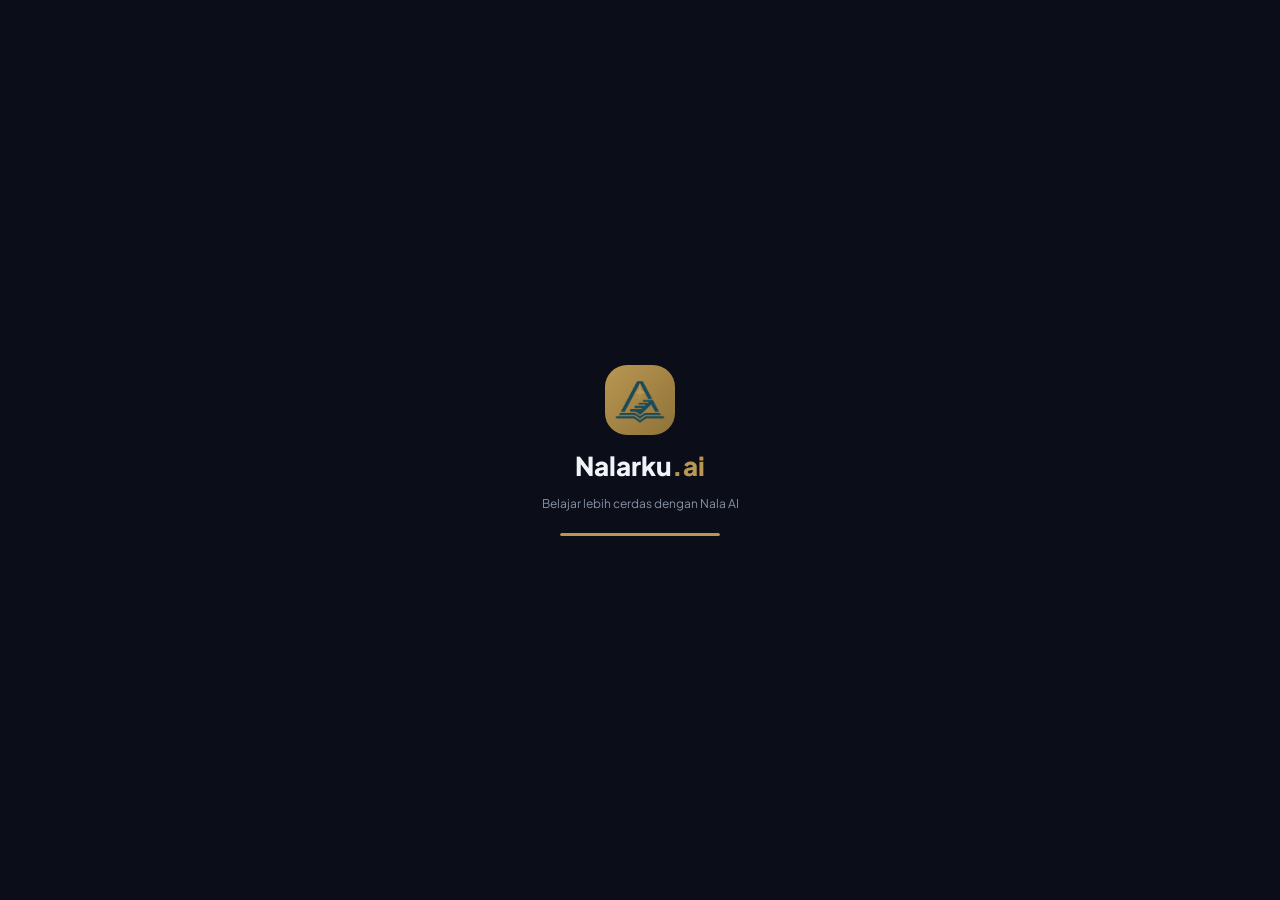
==== index.html @ fab4f5f5 "Update index.html" ====
<!DOCTYPE html>
<html lang="id">
<head>
<meta charset="UTF-8">
<meta name="viewport" content="width=device-width, initial-scale=1.0, maximum-scale=1.0">
<title>Nalarku.ai — Belajar Lebih Cerdas</title>
<link href="https://fonts.googleapis.com/css2?family=Plus+Jakarta+Sans:wght@400;500;600;700;800&display=swap" rel="stylesheet">
<link rel="stylesheet" href="style.css">
</head>
<body>

<div id="splash">
  <div class="splash-ico">
    <img src="assets/logo-icon.png" alt="Nalarku.ai" class="splash-ico-img">
  </div>
  <div class="splash-name">Nalarku<span>.ai</span></div>
  <div class="splash-tagline">Belajar lebih cerdas dengan Nala AI</div>
  <div class="splash-bar"><div class="splash-fill"></div></div>
</div> 

<div id="pg-onboard" class="page">
  <div class="ob-shell">
    <div class="ob-left">
      <div style="display:flex;align-items:center;gap:10px;margin-bottom:56px">
        <div class="login-brand-icon" style="width:46px;height:46px;border-radius:14px">
          <img src="assets/logo-icon.png" alt="Nalarku.ai" class="brand-icon-img">
        </div>
        <div class="login-brand-name">Nalarku<span>.ai</span></div>
      </div>

      <div class="ob-tag" id="ob-left-tag">
        <span id="ob-left-tag-icon">
          <svg width="11" height="11" viewBox="0 0 24 24" fill="none" stroke="currentColor" stroke-width="2.5" stroke-linecap="round" stroke-linejoin="round"><polygon points="12 2 15.09 8.26 22 9.27 17 14.14 18.18 21.02 12 17.77 5.82 21.02 7 14.14 2 9.27 8.91 8.26 12 2"/></svg>
        </span>
        <span id="ob-left-tag-text">Perkenalan</span>
      </div>
      <div class="ob-title">Yuk kenalan dulu sama<br>Nalarku</div>
      <div class="ob-sub">Beberapa pertanyaan singkat biar kami bisa nyesuain pengalaman belajar sesuai kebutuhan kamu.</div>

      <div class="ob-progress-wrap">
        <div class="ob-progress-bars" id="ob-prog">
          <div class="ob-step active" id="op1"></div>
          <div class="ob-step" id="op2"></div>
          <div class="ob-step" id="op3"></div>
          <div class="ob-step" id="op4"></div>
        </div>
        <div class="ob-progress-labels">
          <span class="active" id="opl1">Profil</span>
          <span id="opl2">Institusi</span>
          <span id="opl3">Minat</span>
          <span id="opl4">Selesai</span>
        </div>
      </div>
    </div>

    <div class="ob-right">
      <div class="ob-box">
    <div class="ob-screen show" id="ob-s1">
      <div class="ob-header">
        <div class="ob-title">Siapa nama panggilanmu?</div>
        <div class="ob-sub" id="ob-stepnum">Langkah 1 dari 4</div>
      </div>
      <div class="ob-field">
        <div class="ob-field-label-row">
          <label>Nama Panggilan</label>
          <span class="ob-count" id="ob-nick-count">0/24</span>
        </div>
        <div class="ob-field-wrap">
          <div class="ob-field-ico">
            <svg width="16" height="16" viewBox="0 0 24 24" fill="none" stroke="currentColor" stroke-width="2" stroke-linecap="round" stroke-linejoin="round"><path d="M20 21v-2a4 4 0 0 0-4-4H8a4 4 0 0 0-4 4v2"/><circle cx="12" cy="7" r="4"/></svg>
          </div>
          <input class="ob-input" id="ob-nickname" type="text" maxlength="24" placeholder="contoh: Budi, Rani, dll." oninput="updateGreeting(); charCount(this,'ob-nick-count',24)">
        </div>
      </div>
      <div class="ob-field">
        <label>Umur</label>
        <div class="ob-field-wrap">
          <div class="ob-field-ico">
            <svg width="16" height="16" viewBox="0 0 24 24" fill="none" stroke="currentColor" stroke-width="2" stroke-linecap="round" stroke-linejoin="round"><rect x="3" y="4" width="18" height="18" rx="2" ry="2"/><line x1="16" y1="2" x2="16" y2="6"/><line x1="8" y1="2" x2="8" y2="6"/><line x1="3" y1="10" x2="21" y2="10"/></svg>
          </div>
          <input class="ob-input" id="ob-age" type="number" min="7" max="70" placeholder="Usiamu sekarang" style="appearance:none">
        </div>
      </div>
      <div class="ob-field">
        <label>Jenis Kelamin</label>
        <div class="ob-chips" id="ob-gender-chips">
          <button class="ob-chip" onclick="selectChip('ob-gender-chips',this,'gender')">Laki-laki</button>
          <button class="ob-chip" onclick="selectChip('ob-gender-chips',this,'gender')">Perempuan</button>
          <button class="ob-chip" onclick="selectChip('ob-gender-chips',this,'gender')">Lainnya</button>
        </div>
      </div>
      <div class="ob-footer">
        <button class="ob-btn-next" onclick="obNext(1)">
          Lanjut
          <svg width="15" height="15" viewBox="0 0 24 24" fill="none" stroke="currentColor" stroke-width="2.5" stroke-linecap="round" stroke-linejoin="round"><polyline points="9 18 15 12 9 6"/></svg>
        </button>
      </div>
    </div>

    <div class="ob-screen" id="ob-s2">
      <div class="ob-header">
        <div class="ob-title">Dari mana kamu berasal?</div>
        <div class="ob-sub">Langkah 2 dari 4</div>
      </div>
      <div class="ob-field">
        <label>Jenjang Pendidikan</label>
        <div class="ob-chips" id="ob-level-chips">
          <button class="ob-chip" onclick="selectChip('ob-level-chips',this,'level')">SMP</button>
          <button class="ob-chip" onclick="selectChip('ob-level-chips',this,'level')">SMA/SMK</button>
          <button class="ob-chip" onclick="selectChip('ob-level-chips',this,'level')">Kuliah</button>
          <button class="ob-chip" onclick="selectChip('ob-level-chips',this,'level')">Umum</button>
        </div>
      </div>
      <div class="ob-field">
        <label>Nama Sekolah / Universitas</label>
        <div class="ob-field-wrap">
          <div class="ob-field-ico">
            <svg width="16" height="16" viewBox="0 0 24 24" fill="none" stroke="currentColor" stroke-width="2" stroke-linecap="round" stroke-linejoin="round"><path d="M3 9l9-7 9 7v11a2 2 0 0 1-2 2H5a2 2 0 0 1-2-2z"/></svg>
          </div>
          <input class="ob-input" id="ob-school" type="text" placeholder="Nama institusi pendidikanmu">
        </div>
      </div>
      <div class="ob-field">
        <div class="ob-field-label-row">
          <label>Kota</label>
          <span class="ob-count" id="ob-city-count">0/24</span>
        </div>
        <div class="ob-field-wrap">
          <div class="ob-field-ico">
            <svg width="16" height="16" viewBox="0 0 24 24" fill="none" stroke="currentColor" stroke-width="2" stroke-linecap="round" stroke-linejoin="round"><path d="M21 10c0 7-9 13-9 13s-9-6-9-13a9 9 0 0 1 18 0z"/><circle cx="12" cy="10" r="3"/></svg>
          </div>
          <input class="ob-input" id="ob-city" type="text" maxlength="24" placeholder="Kota tempat tinggalmu" oninput="charCount(this,'ob-city-count',24)">
        </div>
      </div>
      <div class="ob-footer">
        <button class="ob-btn-next" onclick="obNext(2)">
          Lanjut
          <svg width="15" height="15" viewBox="0 0 24 24" fill="none" stroke="currentColor" stroke-width="2.5" stroke-linecap="round" stroke-linejoin="round"><polyline points="9 18 15 12 9 6"/></svg>
        </button>
      </div>
    </div>

    <div class="ob-screen" id="ob-s3">
      <div class="ob-header">
        <div class="ob-title">Gimana cara belajarmu yang paling nyaman?</div>
        <div class="ob-sub">Langkah 3 dari 4</div>
      </div>
      <div class="ob-field">
        <label>Gaya Belajar Utama</label>
        <div class="ob-chips" id="ob-style-chips">
          <button class="ob-chip" onclick="selectChip('ob-style-chips',this,'styles')">Visual (Gambar/Video)</button>
          <button class="ob-chip" onclick="selectChip('ob-style-chips',this,'styles')">Auditori (Suara)</button>
          <button class="ob-chip" onclick="selectChip('ob-style-chips',this,'styles')">Kinestetik (Praktik)</button>
        </div>
      </div>
      <div class="ob-field">
        <label>Waktu Belajar Terbaik</label>
        <div class="ob-chips" id="ob-time-chips">
          <button class="ob-chip" onclick="selectChip('ob-time-chips',this,'time')">Pagi Hari</button>
          <button class="ob-chip" onclick="selectChip('ob-time-chips',this,'time')">Siang/Sore</button>
          <button class="ob-chip" onclick="selectChip('ob-time-chips',this,'time')">Malam Hari</button>
        </div>
      </div>
      <div class="ob-field">
        <label>Durasi Belajar per Sesi</label>
        <div class="ob-chips" id="ob-dur-chips">
          <button class="ob-chip" onclick="selectChip('ob-dur-chips',this,'dur')">15 Menit</button>
          <button class="ob-chip" onclick="selectChip('ob-dur-chips',this,'dur')">30 Menit</button>
          <button class="ob-chip" onclick="selectChip('ob-dur-chips',this,'dur')">1 Jam+</button>
        </div>
      </div>
      <div class="ob-footer">
        <button class="ob-btn-next" onclick="obNext(3)">
          Lanjut
          <svg width="15" height="15" viewBox="0 0 24 24" fill="none" stroke="currentColor" stroke-width="2.5" stroke-linecap="round" stroke-linejoin="round"><polyline points="9 18 15 12 9 6"/></svg>
        </button>
      </div>
    </div>

    <div class="ob-screen" id="ob-s4">
      <div class="ob-header">
        <div class="ob-title">Satu langkah lagi, siap belajar?</div>
        <div class="ob-sub">Langkah 4 dari 4</div>
      </div>
      <div class="ob-field">
        <label>Pilih Avatar</label>
        <div class="ob-avatar-row" id="ob-avatars">
          <div class="ob-avatar-opt sel" data-val="🦊" onclick="pickAvatar(this)">🦊</div>
          <div class="ob-avatar-opt" data-val="🐼" onclick="pickAvatar(this)">🐼</div>
          <div class="ob-avatar-opt" data-val="🐨" onclick="pickAvatar(this)">🐨</div>
          <div class="ob-avatar-opt" data-val="🦁" onclick="pickAvatar(this)">🦁</div>
        </div>
      </div>
      <div class="ob-field">
        <label>Target Belajar Harian</label>
        <div class="ob-chips" id="ob-target-chips">
          <button class="ob-chip" onclick="selectChip('ob-target-chips',this,'dailyTarget')">15 Menit</button>
          <button class="ob-chip" onclick="selectChip('ob-target-chips',this,'dailyTarget')">30 Menit</button>
          <button class="ob-chip" onclick="selectChip('ob-target-chips',this,'dailyTarget')">1 Jam</button>
        </div>
      </div>
      <div class="ob-field">
        <label>Apa motivasimu belajar?</label>
        <textarea class="ob-input no-ico" id="ob-motivation" style="padding:12px;resize:none;min-height:90px;line-height:1.5" placeholder="Tuliskan alasanmu di sini..."></textarea>
      </div>
      <div class="ob-footer">
        <button class="ob-btn-next" onclick="finishOnboard()">
          Lanjut
          <svg width="15" height="15" viewBox="0 0 24 24" fill="none" stroke="currentColor" stroke-width="2.5" stroke-linecap="round" stroke-linejoin="round"><polyline points="9 18 15 12 9 6"/></svg>
        </button>
      </div>
    </div>

    <div class="ob-screen" id="ob-s5">
      <div class="ob-welcome">
        <div class="ob-welcome-ava" id="ob-welcome-ava" style="background:linear-gradient(135deg,#a855f7,#6366f1)">M</div>
        <h2 id="ob-welcome-title">Selamat datang!</h2>
        <p id="ob-welcome-sub">Profil kamu sudah siap. Nala AI akan mempelajari pola belajarmu dari sekarang.</p>
        <div id="ob-summary"></div>
        <button class="ob-btn-next" style="margin-top:20px;max-width:300px;margin-left:auto;margin-right:auto" onclick="goToDashboard()">
          <svg width="15" height="15" viewBox="0 0 24 24" fill="none" stroke="currentColor" stroke-width="2.5" stroke-linecap="round" stroke-linejoin="round"><path d="M3 9l9-7 9 7v11a2 2 0 0 1-2 2H5a2 2 0 0 1-2-2z"/><polyline points="9 22 9 12 15 12 15 22"/></svg>
          Masuk ke Dashboard
        </button>
      </div>
    </div>

      </div>
    </div>
  </div>
</div>

<div id="pg-plagiarism" class="page">
  <div class="plag-header">
    <div class="plag-back" onclick="closePlagiarism()">
      <svg width="18" height="18" viewBox="0 0 24 24" fill="none" stroke="currentColor" stroke-width="2" stroke-linecap="round" stroke-linejoin="round"><polyline points="15 18 9 12 15 6"/></svg>
    </div>
    <div>
      <div class="plag-title">Cek Plagiarisme</div>
      <div class="plag-sub">Powered by Nala AI</div>
    </div>
  </div>
  <div class="plag-content">
    <div class="plag-zae">
      <div class="plag-zae-ico">
        <svg width="20" height="20" viewBox="0 0 24 24" fill="none" stroke="currentColor" stroke-width="2" stroke-linecap="round" stroke-linejoin="round"><circle cx="12" cy="12" r="10"/><path d="M12 8v4"/><path d="M12 16h.01"/></svg>
      </div>
      <div>
        <div style="font-size:10px;font-weight:700;color:var(--orange);text-transform:uppercase;letter-spacing:.6px;margin-bottom:3px">Nala AI — Cek Plagiarisme</div>
        <div style="font-size:12px;color:var(--t2)">Analisis kemiripan teks dengan sumber internet, jurnal ilmiah, dan database akademik.</div>
      </div>
    </div>

    <div id="plag-form">
      <div class="plag-input-wrap">
        <div class="plag-input-label">Teks yang Akan Dicek</div>
        <textarea class="plag-ta" id="plag-ta" placeholder="Tempelkan atau ketik teks yang ingin kamu cek plagiarismenya di sini..." oninput="updateWordCount()"></textarea>
        <div class="plag-meta">
          <span class="plag-count" id="plag-wc">0 kata · 0 karakter</span>
          <button class="plag-clear" onclick="clearPlagText()">Hapus Teks</button>
        </div>
      </div>

      <div class="plag-options">
        <div class="plag-opt-title">Opsi Pemeriksaan</div>
        <div class="plag-check-row">
          <div class="plag-check-left">
            <div class="plag-check-ico" style="background:var(--blue-dim);color:var(--blue)">
              <svg width="14" height="14" viewBox="0 0 24 24" fill="none" stroke="currentColor" stroke-width="2" stroke-linecap="round" stroke-linejoin="round"><circle cx="11" cy="11" r="8"/><line x1="21" y1="21" x2="16.65" y2="16.65"/></svg>
            </div>
            Pencarian Internet
          </div>
          <button class="toggle on" id="tog-web" onclick="this.classList.toggle('on')"></button>
        </div>
        <div class="plag-check-row">
          <div class="plag-check-left">
            <div class="plag-check-ico" style="background:var(--purple-dim);color:var(--purple)">
              <svg width="14" height="14" viewBox="0 0 24 24" fill="none" stroke="currentColor" stroke-width="2" stroke-linecap="round" stroke-linejoin="round"><path d="M2 3h6a4 4 0 0 1 4 4v14a3 3 0 0 0-3-3H2z"/><path d="M22 3h-6a4 4 0 0 0-4 4v14a3 3 0 0 1 3-3h7z"/></svg>
            </div>
            Jurnal & Publikasi Ilmiah
          </div>
          <button class="toggle on" id="tog-journal" onclick="this.classList.toggle('on')"></button>
        </div>
        <div class="plag-check-row">
          <div class="plag-check-left">
            <div class="plag-check-ico" style="background:var(--green-dim);color:var(--green)">
              <svg width="14" height="14" viewBox="0 0 24 24" fill="none" stroke="currentColor" stroke-width="2" stroke-linecap="round" stroke-linejoin="round"><path d="M14 2H6a2 2 0 0 0-2 2v16a2 2 0 0 0 2 2h12a2 2 0 0 0 2-2V8z"/><polyline points="14 2 14 8 20 8"/></svg>
            </div>
            Database Tugas Mahasiswa
          </div>
          <button class="toggle" id="tog-db" onclick="this.classList.toggle('on')"></button>
        </div>
        <div class="plag-check-row">
          <div class="plag-check-left">
            <div class="plag-check-ico" style="background:var(--orange-dim);color:var(--orange)">
              <svg width="14" height="14" viewBox="0 0 24 24" fill="none" stroke="currentColor" stroke-width="2" stroke-linecap="round" stroke-linejoin="round"><circle cx="12" cy="12" r="10"/><path d="M12 8v4"/><path d="M12 16h.01"/></svg>
            </div>
            Deteksi Teks AI (ChatGPT, dll)
          </div>
          <button class="toggle on" id="tog-ai" onclick="this.classList.toggle('on')"></button>
        </div>
      </div>

      <button class="plag-btn" id="plag-btn" onclick="runPlagCheck()">
        <svg width="16" height="16" viewBox="0 0 24 24" fill="none" stroke="currentColor" stroke-width="2.5" stroke-linecap="round" stroke-linejoin="round"><circle cx="11" cy="11" r="8"/><line x1="21" y1="21" x2="16.65" y2="16.65"/></svg>
        Mulai Analisis Plagiarisme
      </button>
    </div>

    <div class="plag-loading" id="plag-loading">
      <div class="plag-spinner"></div>
      <div class="plag-load-msg">Nala AI sedang menganalisis teksmu...</div>
      <div class="plag-load-steps">
        <div class="plag-load-step active-s" id="pls-1">
          <svg class="plag-step-ico" viewBox="0 0 24 24" fill="none" stroke="currentColor" stroke-width="2" stroke-linecap="round" stroke-linejoin="round"><circle cx="11" cy="11" r="8"/><line x1="21" y1="21" x2="16.65" y2="16.65"/></svg>
          Memindai internet...
        </div>
        <div class="plag-load-step" id="pls-2">
          <svg class="plag-step-ico" viewBox="0 0 24 24" fill="none" stroke="currentColor" stroke-width="2" stroke-linecap="round" stroke-linejoin="round"><path d="M2 3h6a4 4 0 0 1 4 4v14a3 3 0 0 0-3-3H2z"/><path d="M22 3h-6a4 4 0 0 0-4 4v14a3 3 0 0 1 3-3h7z"/></svg>
          Memeriksa jurnal ilmiah...
        </div>
        <div class="plag-load-step" id="pls-3">
          <svg class="plag-step-ico" viewBox="0 0 24 24" fill="none" stroke="currentColor" stroke-width="2" stroke-linecap="round" stroke-linejoin="round"><circle cx="12" cy="12" r="10"/><path d="M12 8v4"/><path d="M12 16h.01"/></svg>
          Mendeteksi teks AI...
        </div>
        <div class="plag-load-step" id="pls-4">
          <svg class="plag-step-ico" viewBox="0 0 24 24" fill="none" stroke="currentColor" stroke-width="2" stroke-linecap="round" stroke-linejoin="round"><polyline points="22 12 18 12 15 21 9 3 6 12 2 12"/></svg>
          Menghitung skor akhir...
        </div>
      </div>
    </div>

    <div class="plag-result" id="plag-result">
      <div class="plag-score-ring">
        <div class="plag-ring-wrap">
          <svg class="plag-ring-svg" width="130" height="130" viewBox="0 0 130 130">
            <circle class="plag-ring-track" cx="65" cy="65" r="54"/>
            <circle class="plag-ring-fill" id="plag-ring-fill" cx="65" cy="65" r="54"
              stroke-dasharray="339.3" stroke-dashoffset="339.3"/>
          </svg>
          <div class="plag-ring-text">
            <div class="plag-pct" id="plag-pct-txt">0%</div>
            <div class="plag-pct-lbl">Kemiripan</div>
          </div>
        </div>
        <div class="plag-verdict" id="plag-verdict">Orisinal</div>
      </div>

      <div class="plag-breakdown">
        <div class="plag-bd-title">
          <svg width="16" height="16" viewBox="0 0 24 24" fill="none" stroke="currentColor" stroke-width="2" stroke-linecap="round" stroke-linejoin="round"><line x1="18" y1="20" x2="18" y2="10"/><line x1="12" y1="20" x2="12" y2="4"/><line x1="6" y1="20" x2="6" y2="14"/></svg>
          Rincian Sumber
        </div>
        <div id="plag-bd-rows"></div>
      </div>

      <div class="plag-highlights" id="plag-hl-section">
        <div class="plag-hl-title">
          <svg width="16" height="16" viewBox="0 0 24 24" fill="none" stroke="currentColor" stroke-width="2" stroke-linecap="round" stroke-linejoin="round"><path d="M10.29 3.86L1.82 18a2 2 0 0 0 1.71 3h16.94a2 2 0 0 0 1.71-3L13.71 3.86a2 2 0 0 0-3.42 0z"/><line x1="12" y1="9" x2="12" y2="13"/><line x1="12" y1="17" x2="12.01" y2="17"/></svg>
          Bagian yang Terdeteksi Mirip
        </div>
        <div id="plag-hl-items"></div>
      </div>

      <div class="plag-ai-rec">
        <div class="plag-ai-rec-label">Nala AI — Rekomendasi</div>
        <div class="plag-ai-rec-txt" id="plag-ai-rec-txt"></div>
      </div>

      <button class="plag-retry" onclick="resetPlag()">
        <svg width="15" height="15" viewBox="0 0 24 24" fill="none" stroke="currentColor" stroke-width="2" stroke-linecap="round" stroke-linejoin="round"><polyline points="1 4 1 10 7 10"/><path d="M3.51 15a9 9 0 1 0 .49-3.95"/></svg>
        Cek Teks Lain
      </button>
    </div>
  </div>
</div>

<div id="pg-login" class="page">
  <div class="login-shell">
    <div class="login-left">
      <div class="login-brand">
        <div class="login-brand-icon">
          <img src="assets/logo-icon.png" alt="Nalarku.ai" class="brand-icon-img">
        </div>
        <div class="login-brand-name">Nalarku<span>.ai</span></div>
      </div>

      <div class="feature-pills">
        <div class="f-pill">
          <svg width="13" height="13" viewBox="0 0 24 24" fill="none" stroke="currentColor" stroke-width="2.5" stroke-linecap="round" stroke-linejoin="round"><circle cx="12" cy="12" r="10"/><path d="M12 8v4l3 3"/></svg>
          Belajar Adaptif
        </div>
        <div class="f-pill">
          <svg width="13" height="13" viewBox="0 0 24 24" fill="none" stroke="currentColor" stroke-width="2.5" stroke-linecap="round" stroke-linejoin="round"><path d="M12 2a10 10 0 1 0 10 10"/><path d="M12 6v6l4 2"/></svg>
          AI Analisis
        </div>
        <div class="f-pill">
          <svg width="13" height="13" viewBox="0 0 24 24" fill="none" stroke="currentColor" stroke-width="2.5" stroke-linecap="round" stroke-linejoin="round"><polygon points="12 2 15.09 8.26 22 9.27 17 14.14 18.18 21.02 12 17.77 5.82 21.02 7 14.14 2 9.27 8.91 8.26 12 2"/></svg>
          Gamifikasi
        </div>
        <div class="f-pill">
          <svg width="13" height="13" viewBox="0 0 24 24" fill="none" stroke="currentColor" stroke-width="2.5" stroke-linecap="round" stroke-linejoin="round"><path d="M17 21v-2a4 4 0 0 0-4-4H5a4 4 0 0 0-4 4v2"/><circle cx="9" cy="7" r="4"/><path d="M23 21v-2a4 4 0 0 0-3-3.87"/><path d="M16 3.13a4 4 0 0 1 0 7.75"/></svg>
          Komunitas
        </div>
      </div>

      <div class="login-hero">
        <h1>Selamat Datang di<br>Nalarku.ai</h1>
        <p>Platform belajar cerdas yang memahami kamu kapan belajar, apa yang perlu diulang, dan bagaimana cara terbaik untukmu.</p>
      </div>

      <div class="login-stats">
        <div>
          <div class="login-stat-num">12rb+</div>
          <div class="login-stat-label">Siswa aktif</div>
        </div>
        <div>
          <div class="login-stat-num">98%</div>
          <div class="login-stat-label">Naik nilai ujian</div>
        </div>
        <div>
          <div class="login-stat-num">4.9/5</div>
          <div class="login-stat-label">Rating pengguna</div>
        </div>
      </div>

      <div class="login-testimonial">
        <p>"Nalarku bantu aku tau bagian mana yang harus diulang sebelum ujian. Ga buang waktu belajar yang udah aku kuasai."</p>
        <div class="login-testimonial-user">
          <div class="login-testimonial-avatar"></div>
          <div>
            <div class="login-testimonial-name">Agung Knalpot Racing</div>
            <div class="login-testimonial-role">Siswa Kelas 12</div>
          </div>
        </div>
      </div>
    </div>

    <div class="login-right">
      <div class="login-box">
        <div class="login-tabs">
          <button class="login-tab active" onclick="setTab('masuk')">Masuk</button>
          <button class="login-tab" onclick="setTab('daftar')">Daftar</button>
        </div>

        <div id="form-masuk">
          <div class="field">
            <label>Email</label>
            <div class="field-wrap">
              <div class="field-icon">
                <svg width="16" height="16" viewBox="0 0 24 24" fill="none" stroke="currentColor" stroke-width="2" stroke-linecap="round" stroke-linejoin="round"><path d="M4 4h16c1.1 0 2 .9 2 2v12c0 1.1-.9 2-2 2H4c-1.1 0-2-.9-2-2V6c0-1.1.9-2 2-2z"/><polyline points="22,6 12,13 2,6"/></svg>
              </div>
              <input type="email" placeholder="nama@email.com" id="email-in" value="muhammad@nalarku.ai">
            </div>
          </div>
          <div class="field">
            <label>Password</label>
            <div class="field-wrap">
              <div class="field-icon">
                <svg width="16" height="16" viewBox="0 0 24 24" fill="none" stroke="currentColor" stroke-width="2" stroke-linecap="round" stroke-linejoin="round"><rect x="3" y="11" width="18" height="11" rx="2" ry="2"/><path d="M7 11V7a5 5 0 0 1 10 0v4"/></svg>
              </div>
              <input type="password" placeholder="••••••••" id="pass-in" value="12345678">
              <button class="field-eye" onclick="togglePass()" id="eye-btn">
                <svg id="eye-ico" width="16" height="16" viewBox="0 0 24 24" fill="none" stroke="currentColor" stroke-width="2" stroke-linecap="round" stroke-linejoin="round"><path d="M1 12s4-8 11-8 11 8 11 8-4 8-11 8-11-8-11-8z"/><circle cx="12" cy="12" r="3"/></svg>
              </button>
            </div>
          </div>
          <div class="login-remember-row">
            <label class="login-remember"><input type="checkbox"> Ingat saya</label>
            <div class="login-forgot" style="margin-bottom:0"><a href="#">Lupa password?</a></div>
          </div>
          <button class="btn-login" onclick="doLogin()">
            <svg width="16" height="16" viewBox="0 0 24 24" fill="none" stroke="currentColor" stroke-width="2.5" stroke-linecap="round" stroke-linejoin="round"><path d="M15 3h4a2 2 0 0 1 2 2v14a2 2 0 0 1-2 2h-4"/><polyline points="10 17 15 12 10 7"/><line x1="15" y1="12" x2="3" y2="12"/></svg>
            Masuk Sekarang
          </button>
        </div>

        <div id="form-daftar" style="display:none">
          <div class="field">
            <label>Nama Lengkap</label>
            <div class="field-wrap">
              <div class="field-icon">
                <svg width="16" height="16" viewBox="0 0 24 24" fill="none" stroke="currentColor" stroke-width="2" stroke-linecap="round" stroke-linejoin="round"><path d="M20 21v-2a4 4 0 0 0-4-4H8a4 4 0 0 0-4 4v2"/><circle cx="12" cy="7" r="4"/></svg>
              </div>
              <input type="text" placeholder="Nama kamu">
            </div>
          </div>
          <div class="field">
            <label>Email</label>
            <div class="field-wrap">
              <div class="field-icon">
                <svg width="16" height="16" viewBox="0 0 24 24" fill="none" stroke="currentColor" stroke-width="2" stroke-linecap="round" stroke-linejoin="round"><path d="M4 4h16c1.1 0 2 .9 2 2v12c0 1.1-.9 2-2 2H4c-1.1 0-2-.9-2-2V6c0-1.1.9-2 2-2z"/><polyline points="22,6 12,13 2,6"/></svg>
              </div>
              <input type="email" placeholder="nama@email.com">
            </div>
          </div>
          <div class="field">
            <label>Password</label>
            <div class="field-wrap">
              <div class="field-icon">
                <svg width="16" height="16" viewBox="0 0 24 24" fill="none" stroke="currentColor" stroke-width="2" stroke-linecap="round" stroke-linejoin="round"><rect x="3" y="11" width="18" height="11" rx="2" ry="2"/><path d="M7 11V7a5 5 0 0 1 10 0v4"/></svg>
              </div>
              <input type="password" placeholder="Min. 8 karakter">
            </div>
          </div>
          <button class="btn-login" onclick="doLogin()">
            <svg width="16" height="16" viewBox="0 0 24 24" fill="none" stroke="currentColor" stroke-width="2.5" stroke-linecap="round" stroke-linejoin="round"><path d="M16 21v-2a4 4 0 0 0-4-4H5a4 4 0 0 0-4 4v2"/><circle cx="8.5" cy="7" r="4"/><line x1="20" y1="8" x2="20" y2="14"/><line x1="23" y1="11" x2="17" y2="11"/></svg>
            Buat Akun Gratis
          </button>
        </div>

        <div class="login-divider">atau lanjutkan dengan</div>
        <button class="btn-google" onclick="doLogin()">
          <svg width="18" height="18" viewBox="0 0 24 24"><path d="M22.56 12.25c0-.78-.07-1.53-.2-2.25H12v4.26h5.92c-.26 1.37-1.04 2.53-2.21 3.31v2.77h3.57c2.08-1.92 3.28-4.74 3.28-8.09z" fill="#4285F4"/><path d="M12 23c2.97 0 5.46-.98 7.28-2.66l-3.57-2.77c-.98.66-2.23 1.06-3.71 1.06-2.86 0-5.29-1.93-6.16-4.53H2.18v2.84C3.99 20.53 7.7 23 12 23z" fill="#34A853"/><path d="M5.84 14.09c-.22-.66-.35-1.36-.35-2.09s.13-1.43.35-2.09V7.07H2.18C1.43 8.55 1 10.22 1 12s.43 3.45 1.18 4.93l2.85-2.22.81-.62z" fill="#FBBC05"/><path d="M12 5.38c1.62 0 3.06.56 4.21 1.64l3.15-3.15C17.45 2.09 14.97 1 12 1 7.7 1 3.99 3.47 2.18 7.07l3.66 2.84c.87-2.6 3.3-4.53 6.16-4.53z" fill="#EA4335"/></svg>
          Lanjutkan dengan Google
        </button>
        <div class="login-footer">
          Sudah punya akun? <a href="#" onclick="setTab('masuk')">Masuk di sini</a>
        </div>
      </div>
    </div>
  </div>
</div>

<div id="pg-app" class="page">

  <nav class="topbar">
    <div class="topbar-brand">
      <div class="topbar-brand-icon">
        <img src="assets/logo-icon.png" alt="Nalarku.ai" class="brand-icon-img">
      </div>
      <div class="topbar-brand-name">nalarku<span>.ai</span></div>
    </div>
    <div class="topbar-right">
      <div class="topbar-btn" onclick="showScreen('beranda')" title="Notifikasi">
        <svg width="18" height="18" viewBox="0 0 24 24" fill="none" stroke="currentColor" stroke-width="2" stroke-linecap="round" stroke-linejoin="round"><path d="M18 8A6 6 0 0 0 6 8c0 7-3 9-3 9h18s-3-2-3-9"/><path d="M13.73 21a2 2 0 0 1-3.46 0"/></svg>
      </div>
      <div class="user-ava" onclick="showScreen('profil')">M</div>
    </div>
  </nav>

  <div class="app-content">

    <div id="s-beranda" class="ascreen on">
      <div class="greeting mobile-only">
        <div class="greeting-wave">
          <svg width="24" height="24" viewBox="0 0 24 24" fill="none" stroke="var(--orange)" stroke-width="2" stroke-linecap="round" stroke-linejoin="round"><path d="M20.84 4.61a5.5 5.5 0 0 0-7.78 0L12 5.67l-1.06-1.06a5.5 5.5 0 0 0-7.78 7.78l1.06 1.06L12 21.23l7.78-7.78 1.06-1.06a5.5 5.5 0 0 0 0-7.78z"/></svg>
        </div>
        <div class="greeting-name">Halo, Muhammad!</div>
        <div class="greeting-date" id="gdate"></div>
      </div>

      <div class="beranda-scroll">
      <div class="desktop-dashboard" id="desktop-dashboard">

        <div class="desktop-greet">
          <div class="desktop-greet-left">
            <div class="desktop-greet-ava">M</div>
            <div>
              <div class="desktop-greet-name">Halo, Muhammad! 👋</div>
              <div class="desktop-greet-date" id="gdate-desktop"></div>
            </div>
          </div>
          <div class="desktop-greet-right">
          </div>
        </div>

        <div class="dt dt-full dt-ai" onclick="showScreen('ai-chat')">
          <div class="dt-ai-ico">
            <svg width="22" height="22" viewBox="0 0 24 24" fill="none" stroke="currentColor" stroke-width="2" stroke-linecap="round" stroke-linejoin="round"><path d="M10.29 3.86L1.82 18a2 2 0 0 0 1.71 3h16.94a2 2 0 0 0 1.71-3L13.71 3.86a2 2 0 0 0-3.42 0z"/><line x1="12" y1="9" x2="12" y2="13"/><line x1="12" y1="17" x2="12.01" y2="17"/></svg>
          </div>
          <div style="flex:1">
            <div class="dt-ai-label">Nala AI — Rekomendasi Hari Ini</div>
            <div class="dt-ai-msg" id="zae-msg-dt">Menganalisis pola belajarmu...</div>
          </div>
          <div style="display:flex;align-items:center;gap:12px;flex-shrink:0">
            <div class="dt-ai-dot"></div>
          </div>
        </div>

        <div class="dd-body">
          <div class="dd-main">

            <div class="dd-stats-row">
              <div class="dt" onclick="showScreen('ujian')">
                <div class="dt-hdr">
                  <div class="dt-ico o">
                    <svg width="17" height="17" viewBox="0 0 24 24" fill="none" stroke="currentColor" stroke-width="2" stroke-linecap="round" stroke-linejoin="round"><rect x="2" y="3" width="20" height="14" rx="2" ry="2"/><line x1="8" y1="21" x2="16" y2="21"/><line x1="12" y1="17" x2="12" y2="21"/></svg>
                  </div>
                  <span class="dt-title">Kartu Hari Ini</span>
                </div>
                <div class="dt-stat o">0</div>
                <div class="dt-sub">Selesai!</div>
              </div>

              <div class="dt">
                <div class="dt-hdr">
                  <div class="dt-ico g">
                    <svg width="17" height="17" viewBox="0 0 24 24" fill="none" stroke="currentColor" stroke-width="2" stroke-linecap="round" stroke-linejoin="round"><path d="M13 2L3 14h9l-1 8 10-12h-9l1-8z"/></svg>
                  </div>
                  <span class="dt-title">Streak</span>
                </div>
                <div class="dt-stat g">0 hari</div>
                <div class="dt-sub">Terbaik: 0</div>
              </div>

              <div class="dt" onclick="showScreen('peringkat')">
                <div class="dt-hdr">
                  <div class="dt-ico p">
                    <svg width="17" height="17" viewBox="0 0 24 24" fill="none" stroke="currentColor" stroke-width="2" stroke-linecap="round" stroke-linejoin="round"><circle cx="12" cy="8" r="6"/><path d="M15.477 12.89L17 22l-5-3-5 3 1.523-9.11"/></svg>
                  </div>
                  <span class="dt-title">Level</span>
                </div>
                <div class="dt-stat p" id="dt-level-val">Lvl 1</div>
                <div class="dt-sub" id="dt-xp-sub">0 XP</div>
                <div class="xp-bar" style="margin-top:10px"><div class="xp-fill" id="dt-xp-fill" style="width:3%"></div></div>
                <div style="font-size:10px;color:var(--t3);margin-top:6px" id="dt-level-need">Butuh 100 XP ke Level 2</div>
              </div>

              <div class="dt" onclick="showScreen('peringkat')">
                <div class="dt-hdr">
                  <div class="dt-ico b">
                    <svg width="17" height="17" viewBox="0 0 24 24" fill="none" stroke="currentColor" stroke-width="2" stroke-linecap="round" stroke-linejoin="round"><path d="M8 6h13M8 12h13M8 18h13M3 6h.01M3 12h.01M3 18h.01"/></svg>
                  </div>
                  <span class="dt-title">Peringkat</span>
                </div>
                <div class="dt-stat b" id="dt-rank-val">Top 59%</div>
                <div class="dt-sub" id="dt-rank-change">Terus kejar!</div>
              </div>
            </div>

            <div class="dt">
              <div class="dt-title" style="margin-bottom:12px">Buat Baru</div>
              <div class="dt-qbtns">
                <button class="dt-qbtn" onclick="showToast('Unggah file materi')">
                  <svg width="14" height="14" viewBox="0 0 24 24" fill="none" stroke="currentColor" stroke-width="2" stroke-linecap="round" stroke-linejoin="round"><path d="M21 15v4a2 2 0 0 1-2 2H5a2 2 0 0 1-2-2v-4"/><polyline points="17 8 12 3 7 8"/><line x1="12" y1="3" x2="12" y2="15"/></svg>
                  Unggah File
                </button>
                <button class="dt-qbtn" onclick="showToast('Masukkan link YouTube')">
                  <svg width="14" height="14" viewBox="0 0 24 24" fill="none" stroke="currentColor" stroke-width="2" stroke-linecap="round" stroke-linejoin="round"><polygon points="23 7 16 12 23 17 23 7"/><rect x="1" y="5" width="15" height="14" rx="2" ry="2"/></svg>
                  YouTube
                </button>
                <button class="dt-qbtn" onclick="showToast('Rekam audio pembelajaran')">
                  <svg width="14" height="14" viewBox="0 0 24 24" fill="none" stroke="currentColor" stroke-width="2" stroke-linecap="round" stroke-linejoin="round"><path d="M12 1a3 3 0 0 0-3 3v8a3 3 0 0 0 6 0V4a3 3 0 0 0-3-3z"/><path d="M19 10v2a7 7 0 0 1-14 0v-2"/><line x1="12" y1="19" x2="12" y2="23"/><line x1="8" y1="23" x2="16" y2="23"/></svg>
                  Audio
                </button>
                <button class="dt-qbtn" onclick="showScreen('ai-chat')">
                  <svg width="14" height="14" viewBox="0 0 24 24" fill="none" stroke="currentColor" stroke-width="2" stroke-linecap="round" stroke-linejoin="round"><path d="M11 4H4a2 2 0 0 0-2 2v14a2 2 0 0 0 2 2h14a2 2 0 0 0 2-2v-7"/><path d="M18.5 2.5a2.121 2.121 0 0 1 3 3L12 15l-4 1 1-4 9.5-9.5z"/></svg>
                  Tulis Catatan
                </button>
                <button class="dt-qbtn" onclick="openPlagiarism()">
                  <svg width="14" height="14" viewBox="0 0 24 24" fill="none" stroke="currentColor" stroke-width="2" stroke-linecap="round" stroke-linejoin="round"><circle cx="11" cy="11" r="8"/><line x1="21" y1="21" x2="16.65" y2="16.65"/></svg>
                  Cek Plagiarisme
                </button>
                <button class="dt-qbtn" onclick="showScreen('ujian')">
                  <svg width="14" height="14" viewBox="0 0 24 24" fill="none" stroke="currentColor" stroke-width="2" stroke-linecap="round" stroke-linejoin="round"><path d="M14 2H6a2 2 0 0 0-2 2v16a2 2 0 0 0 2 2h12a2 2 0 0 0 2-2V8z"/><polyline points="14 2 14 8 20 8"/></svg>
                  Mulai Ujian
                </button>
              </div>
            </div>

            <div class="dd-split-row">

              <div class="dt dt-analysis">
                <div class="dt-hdr">
                  <div class="dt-ico o">
                    <svg width="18" height="18" viewBox="0 0 24 24" fill="none" stroke="currentColor" stroke-width="2" stroke-linecap="round" stroke-linejoin="round"><path d="M9 19c-5 1.5-5-2.5-7-3m14 6v-3.87a3.37 3.37 0 0 0-.94-2.61c3.14-.35 6.44-1.54 6.44-7A5.44 5.44 0 0 0 20 4.77 5.07 5.07 0 0 0 19.91 1S18.73.65 16 2.48a13.38 13.38 0 0 0-7 0C6.27.65 5.09 1 5.09 1A5.07 5.07 0 0 0 5 4.77a5.44 5.44 0 0 0-1.5 3.78c0 5.42 3.3 6.61 6.44 7A3.37 3.37 0 0 0 9 18.13V22"/></svg>
                  </div>
                  <span class="dt-title">Analisis Nala AI</span>
                  <span style="font-size:10px;color:var(--t3);margin-left:auto">Diperbarui hari ini</span>
                </div>
                <div class="ai-row"><div class="ai-row-label"><svg width="13" height="13" viewBox="0 0 24 24" fill="none" stroke="currentColor" stroke-width="2" stroke-linecap="round" stroke-linejoin="round"><circle cx="12" cy="12" r="10"/><polyline points="12 6 12 12 16 14"/></svg>&nbsp;Waktu Belajar Optimal</div><div class="ai-row-val g">19.00 – 21.00</div></div>
                <div class="ai-row"><div class="ai-row-label"><svg width="13" height="13" viewBox="0 0 24 24" fill="none" stroke="currentColor" stroke-width="2" stroke-linecap="round" stroke-linejoin="round"><path d="M22 12h-4l-3 9L9 3l-3 9H2"/></svg>&nbsp;Kapasitas Belajar</div><div class="ai-row-val o">Sedang (65%)</div></div>
                <div class="ai-row"><div class="ai-row-label"><svg width="13" height="13" viewBox="0 0 24 24" fill="none" stroke="currentColor" stroke-width="2" stroke-linecap="round" stroke-linejoin="round"><path d="M4 19.5A2.5 2.5 0 0 1 6.5 17H20"/><path d="M6.5 2H20v20H6.5A2.5 2.5 0 0 1 4 19.5v-15A2.5 2.5 0 0 1 6.5 2z"/></svg>&nbsp;Materi Perlu Diulang</div><div class="ai-row-val b">Manajemen Data Bab 3</div></div>
                <div class="ai-row"><div class="ai-row-label"><svg width="13" height="13" viewBox="0 0 24 24" fill="none" stroke="currentColor" stroke-width="2" stroke-linecap="round" stroke-linejoin="round"><path d="M10.29 3.86L1.82 18a2 2 0 0 0 1.71 3h16.94a2 2 0 0 0 1.71-3L13.71 3.86a2 2 0 0 0-3.42 0z"/><line x1="12" y1="9" x2="12" y2="13"/><line x1="12" y1="17" x2="12.01" y2="17"/></svg>&nbsp;Risiko Lupa</div><div class="ai-row-val r">Tinggi pada Analisis Data</div></div>
                <div class="ai-row"><div class="ai-row-label"><svg width="13" height="13" viewBox="0 0 24 24" fill="none" stroke="currentColor" stroke-width="2" stroke-linecap="round" stroke-linejoin="round"><polyline points="20 6 9 17 4 12"/></svg>&nbsp;Target Minggu Ini</div><div class="ai-row-val g">3 / 5 tercapai</div></div>
              </div>

              <div class="dt" style="text-align:center">
                <div class="dt-hdr" style="justify-content:center">
                  <div class="dt-ico o">
                    <svg width="17" height="17" viewBox="0 0 24 24" fill="none" stroke="currentColor" stroke-width="2" stroke-linecap="round" stroke-linejoin="round"><circle cx="12" cy="12" r="10"/><polyline points="12 6 12 12 16 14"/></svg>
                  </div>
                  <span class="dt-title">Sesi Belajar — Pomodoro</span>
                </div>
                <div class="dt-timer-tabs">
                  <button class="dt-timer-tab on" onclick="setTimerMode('focus',this);syncTimerTabs(this,'focus')">Fokus</button>
                  <button class="dt-timer-tab" onclick="setTimerMode('short',this);syncTimerTabs(this,'short')">Istirahat Pendek</button>
                  <button class="dt-timer-tab" onclick="setTimerMode('long',this);syncTimerTabs(this,'long')">Istirahat Panjang</button>
                </div>
                <div class="dt-timer-display" id="dt-timer-display">25:00</div>
                <div class="dt-timer-btns">
                  <button class="dt-timer-btn" onclick="resetTimer()" title="Reset">
                    <svg width="16" height="16" viewBox="0 0 24 24" fill="none" stroke="currentColor" stroke-width="2" stroke-linecap="round" stroke-linejoin="round"><polyline points="1 4 1 10 7 10"/><path d="M3.51 15a9 9 0 1 0 .49-3.95"/></svg>
                  </button>
                  <button class="dt-timer-btn main" id="dt-timer-main-btn" onclick="toggleTimer()">
                    <svg width="22" height="22" viewBox="0 0 24 24" fill="none" stroke="currentColor" stroke-width="2.5" stroke-linecap="round" stroke-linejoin="round" id="dt-timer-ico"><polygon points="5 3 19 12 5 21 5 3"/></svg>
                  </button>
                  <button class="dt-timer-btn" onclick="showToast('Notifikasi timer aktif!')">
                    <svg width="16" height="16" viewBox="0 0 24 24" fill="none" stroke="currentColor" stroke-width="2" stroke-linecap="round" stroke-linejoin="round"><path d="M18 8A6 6 0 0 0 6 8c0 7-3 9-3 9h18s-3-2-3-9"/><path d="M13.73 21a2 2 0 0 1-3.46 0"/></svg>
                  </button>
                </div>
                <div class="dt-sessions" id="dt-timer-sessions">Sesi 0 / 4 selesai hari ini</div>
              </div>

            </div></div><div class="dd-side">

            <div class="dt dt-notes">
              <div class="dd-side-title" style="margin-bottom:12px">
                <h3>Catatan Kamu</h3>
                <a>Lihat Semua</a>
              </div>
              <div class="tcard" onclick="openTopic('statistika')">
                <div class="tcard-ico" style="background:var(--blue-dim);color:var(--blue)">
                  <svg width="18" height="18" viewBox="0 0 24 24" fill="none" stroke="currentColor" stroke-width="2" stroke-linecap="round" stroke-linejoin="round"><line x1="18" y1="20" x2="18" y2="10"/><line x1="12" y1="20" x2="12" y2="4"/><line x1="6" y1="20" x2="6" y2="14"/></svg>
                </div>
                <div class="tcard-info">
                  <div class="tcard-name">Catatan Manajemen Data, Analisi...</div>
                  <div class="tcard-sub">Statistika • STA1111-9-Manajemen Data... • 3 hari lalu</div>
                </div>
                <svg width="15" height="15" viewBox="0 0 24 24" fill="none" stroke="var(--t3)" stroke-width="2" stroke-linecap="round" stroke-linejoin="round"><polyline points="9 18 15 12 9 6"/></svg>
              </div>
              <div class="tcard" onclick="openTopic('fisika')">
                <div class="tcard-ico" style="background:var(--blue-dim);color:var(--blue)">
                  <svg width="18" height="18" viewBox="0 0 24 24" fill="none" stroke="currentColor" stroke-width="2" stroke-linecap="round" stroke-linejoin="round"><line x1="18" y1="20" x2="18" y2="10"/><line x1="12" y1="20" x2="12" y2="4"/><line x1="6" y1="20" x2="6" y2="14"/></svg>
                </div>
                <div class="tcard-info">
                  <div class="tcard-name">Catatan Fisika, Atom...</div>
                  <div class="tcard-sub">Fisika • FIS1211-9-Atom ... • 2 hari lalu</div>
                </div>
                <svg width="15" height="15" viewBox="0 0 24 24" fill="none" stroke="var(--t3)" stroke-width="2" stroke-linecap="round" stroke-linejoin="round"><polyline points="9 18 15 12 9 6"/></svg>
              </div>
            </div>

            <div class="dt dt-cal">
              <div class="dt-hdr">
                <span class="dt-title" style="text-transform:none;font-size:15px;font-weight:800;color:var(--t1);letter-spacing:0">Juni 2026 — Streak Belajar</span>
                <span class="chip chip-o" style="margin-left:auto;font-size:10px">
                  <svg width="10" height="10" viewBox="0 0 24 24" fill="none" stroke="currentColor" stroke-width="2.5" stroke-linecap="round" stroke-linejoin="round"><path d="M13 2L3 14h9l-1 8 10-12h-9l1-8z"/></svg>
                  0 Hari
                </span>
              </div>
              <div class="cal-days" id="cal-days-dt"></div>
            </div>

          </div></div></div></div><div class="mobile-only">
      <div class="zae-banner" onclick="showScreen('ai-chat')">
        <div class="zae-ico">
          <svg width="22" height="22" viewBox="0 0 24 24" fill="none" stroke="currentColor" stroke-width="2" stroke-linecap="round" stroke-linejoin="round"><circle cx="12" cy="12" r="10"/><path d="M12 8v4"/><path d="M12 16h.01"/></svg>
        </div>
        <div style="flex:1">
          <div class="zae-label">Nala AI — Rekomendasi Hari Ini</div>
          <div class="zae-msg" id="zae-msg">Menganalisis pola belajarmu...</div>
        </div>
        <div class="zae-dot"></div>
      </div>

      <div class="stat-grid">
        <div class="scard" onclick="showScreen('ujian')">
          <div class="scard-ico o">
            <svg width="18" height="18" viewBox="0 0 24 24" fill="none" stroke="currentColor" stroke-width="2" stroke-linecap="round" stroke-linejoin="round"><rect x="2" y="3" width="20" height="14" rx="2" ry="2"/><line x1="8" y1="21" x2="16" y2="21"/><line x1="12" y1="17" x2="12" y2="21"/></svg>
          </div>
          <div class="scard-label">Kartu Hari Ini</div>
          <div class="scard-val o" id="dash-cards-val">0</div>
          <div class="scard-sub">Selesai!</div>
        </div>
        <div class="scard">
          <div class="scard-ico g">
            <svg width="18" height="18" viewBox="0 0 24 24" fill="none" stroke="currentColor" stroke-width="2" stroke-linecap="round" stroke-linejoin="round"><path d="M13 2L3 14h9l-1 8 10-12h-9l1-8z"/></svg>
          </div>
          <div class="scard-label">Streak</div>
          <div class="scard-val g" id="dash-streak-val">0 hari</div>
          <div class="scard-sub">Terbaik: 0</div>
        </div>
        <div class="scard" onclick="showScreen('peringkat')">
          <div class="scard-ico p">
            <svg width="18" height="18" viewBox="0 0 24 24" fill="none" stroke="currentColor" stroke-width="2" stroke-linecap="round" stroke-linejoin="round"><circle cx="12" cy="8" r="6"/><path d="M15.477 12.89L17 22l-5-3-5 3 1.523-9.11"/></svg>
          </div>
          <div class="scard-label">Level</div>
          <div class="scard-val" id="dash-level-val">Lvl 1</div>
          <div class="scard-sub" id="dash-xp-sub">0 XP</div>
          <div class="xp-bar"><div class="xp-fill" id="dash-xp-fill" style="width:3%"></div></div>
        </div>
        <div class="scard" onclick="showScreen('peringkat')">
          <div class="scard-ico b">
            <svg width="18" height="18" viewBox="0 0 24 24" fill="none" stroke="currentColor" stroke-width="2" stroke-linecap="round" stroke-linejoin="round"><path d="M8 6h13M8 12h13M8 18h13M3 6h.01M3 12h.01M3 18h.01"/></svg>
          </div>
          <div class="scard-label">Peringkat</div>
          <div class="scard-val" style="font-size:20px" id="dash-rank-val">Top 59%</div>
          <div class="scard-sub" id="dash-rank-sub">Terus kejar!</div>
        </div>
      </div>

      <div class="timer-widget" id="timer-widget">
        <div class="timer-title">Sesi Belajar — Pomodoro</div>
        <div class="timer-mode-tabs">
          <button class="timer-tab on" onclick="setTimerMode('focus',this)">Fokus</button>
          <button class="timer-tab" onclick="setTimerMode('short',this)">Istirahat Pendek</button>
          <button class="timer-tab" onclick="setTimerMode('long',this)">Istirahat Panjang</button>
        </div>
        <div class="timer-display" id="timer-display">25:00</div>
        <div class="timer-btns">
          <button class="timer-btn" onclick="resetTimer()" title="Reset">
            <svg width="18" height="18" viewBox="0 0 24 24" fill="none" stroke="currentColor" stroke-width="2" stroke-linecap="round" stroke-linejoin="round"><polyline points="1 4 1 10 7 10"/><path d="M3.51 15a9 9 0 1 0 .49-3.95"/></svg>
          </button>
          <button class="timer-btn main" id="timer-main-btn" onclick="toggleTimer()">
            <svg width="22" height="22" viewBox="0 0 24 24" fill="none" stroke="currentColor" stroke-width="2.5" stroke-linecap="round" stroke-linejoin="round" id="timer-ico"><polygon points="5 3 19 12 5 21 5 3"/></svg>
          </button>
          <button class="timer-btn" onclick="showToast('Notifikasi timer aktif!')">
            <svg width="18" height="18" viewBox="0 0 24 24" fill="none" stroke="currentColor" stroke-width="2" stroke-linecap="round" stroke-linejoin="round"><path d="M18 8A6 6 0 0 0 6 8c0 7-3 9-3 9h18s-3-2-3-9"/><path d="M13.73 21a2 2 0 0 1-3.46 0"/></svg>
          </button>
        </div>
        <div class="timer-sessions" id="timer-sessions">Sesi 0 / 4 selesai hari ini</div>
      </div>

      <div class="qcreate">
        <div class="qlabel">Buat baru</div>
        <div class="qbtns">
          <button class="qbtn" onclick="showToast('Unggah file materi')">
            <svg width="15" height="15" viewBox="0 0 24 24" fill="none" stroke="currentColor" stroke-width="2" stroke-linecap="round" stroke-linejoin="round"><path d="M21 15v4a2 2 0 0 1-2 2H5a2 2 0 0 1-2-2v-4"/><polyline points="17 8 12 3 7 8"/><line x1="12" y1="3" x2="12" y2="15"/></svg>
            Unggah File
          </button>
          <button class="qbtn" onclick="showToast('Masukkan link YouTube')">
            <svg width="15" height="15" viewBox="0 0 24 24" fill="none" stroke="currentColor" stroke-width="2" stroke-linecap="round" stroke-linejoin="round"><polygon points="23 7 16 12 23 17 23 7"/><rect x="1" y="5" width="15" height="14" rx="2" ry="2"/></svg>
            YouTube
          </button>
          <button class="qbtn" onclick="showToast('Rekam audio pembelajaran')">
            <svg width="15" height="15" viewBox="0 0 24 24" fill="none" stroke="currentColor" stroke-width="2" stroke-linecap="round" stroke-linejoin="round"><path d="M12 1a3 3 0 0 0-3 3v8a3 3 0 0 0 6 0V4a3 3 0 0 0-3-3z"/><path d="M19 10v2a7 7 0 0 1-14 0v-2"/><line x1="12" y1="19" x2="12" y2="23"/><line x1="8" y1="23" x2="16" y2="23"/></svg>
            Audio
          </button>
          <button class="qbtn" onclick="showScreen('ai-chat')">
            <svg width="15" height="15" viewBox="0 0 24 24" fill="none" stroke="currentColor" stroke-width="2" stroke-linecap="round" stroke-linejoin="round"><path d="M11 4H4a2 2 0 0 0-2 2v14a2 2 0 0 0 2 2h14a2 2 0 0 0 2-2v-7"/><path d="M18.5 2.5a2.121 2.121 0 0 1 3 3L12 15l-4 1 1-4 9.5-9.5z"/></svg>
            Tulis Catatan
          </button>
          <button class="qbtn" onclick="openPlagiarism()">
            <svg width="15" height="15" viewBox="0 0 24 24" fill="none" stroke="currentColor" stroke-width="2" stroke-linecap="round" stroke-linejoin="round"><circle cx="11" cy="11" r="8"/><line x1="21" y1="21" x2="16.65" y2="16.65"/></svg>
            Cek Plagiarisme
          </button>
        </div>
      </div>

      <div class="streak-cal">
        <div class="cal-header">
          <div class="cal-month">Juni 2026 — Streak Belajar</div>
          <span class="chip chip-o">
            <svg width="11" height="11" viewBox="0 0 24 24" fill="none" stroke="currentColor" stroke-width="2.5" stroke-linecap="round" stroke-linejoin="round"><path d="M13 2L3 14h9l-1 8 10-12h-9l1-8z"/></svg>
            0 Hari
          </span>
        </div>
        <div class="cal-days" id="cal-days"></div>
      </div>

      <div style="margin:14px 0">
        <div class="stitle">
          <h2>Catatan Kamu</h2>
          <a>Lihat Semua</a>
        </div>
        <div class="tcard" onclick="openTopic('statistika')">
          <div class="tcard-ico" style="background:var(--blue-dim);color:var(--blue)">
            <svg width="20" height="20" viewBox="0 0 24 24" fill="none" stroke="currentColor" stroke-width="2" stroke-linecap="round" stroke-linejoin="round"><line x1="18" y1="20" x2="18" y2="10"/><line x1="12" y1="20" x2="12" y2="4"/><line x1="6" y1="20" x2="6" y2="14"/></svg>
          </div>
          <div class="tcard-info">
            <div class="tcard-name">Catatan Manajemen Data, Analisi...</div>
            <div class="tcard-sub">Statistika • STA1111-9-Manajemen Data... • 3 hari lalu</div>
          </div>
          <svg width="16" height="16" viewBox="0 0 24 24" fill="none" stroke="var(--t3)" stroke-width="2" stroke-linecap="round" stroke-linejoin="round"><polyline points="9 18 15 12 9 6"/></svg>
        </div>
      </div>

      <div class="ai-analysis">
        <div class="ai-analysis-hdr">
          <div class="ai-analysis-ico">
            <svg width="18" height="18" viewBox="0 0 24 24" fill="none" stroke="currentColor" stroke-width="2" stroke-linecap="round" stroke-linejoin="round"><path d="M9 19c-5 1.5-5-2.5-7-3m14 6v-3.87a3.37 3.37 0 0 0-.94-2.61c3.14-.35 6.44-1.54 6.44-7A5.44 5.44 0 0 0 20 4.77 5.07 5.07 0 0 0 19.91 1S18.73.65 16 2.48a13.38 13.38 0 0 0-7 0C6.27.65 5.09 1 5.09 1A5.07 5.07 0 0 0 5 4.77a5.44 5.44 0 0 0-1.5 3.78c0 5.42 3.3 6.61 6.44 7A3.37 3.37 0 0 0 9 18.13V22"/></svg>
          </div>
          <div>
            <div class="ai-analysis-title">Analisis Nala AI</div>
            <div class="ai-analysis-sub">Diperbarui hari ini</div>
          </div>
        </div>
        <div class="ai-row">
          <div class="ai-row-label">
            <svg width="14" height="14" viewBox="0 0 24 24" fill="none" stroke="currentColor" stroke-width="2" stroke-linecap="round" stroke-linejoin="round"><circle cx="12" cy="12" r="10"/><polyline points="12 6 12 12 16 14"/></svg>
            Waktu Belajar Optimal
          </div>
          <div class="ai-row-val g">19.00 – 21.00</div>
        </div>
        <div class="ai-row">
          <div class="ai-row-label">
            <svg width="14" height="14" viewBox="0 0 24 24" fill="none" stroke="currentColor" stroke-width="2" stroke-linecap="round" stroke-linejoin="round"><path d="M22 12h-4l-3 9L9 3l-3 9H2"/></svg>
            Kapasitas Belajar
          </div>
          <div class="ai-row-val o">Sedang (65%)</div>
        </div>
        <div class="ai-row">
          <div class="ai-row-label">
            <svg width="14" height="14" viewBox="0 0 24 24" fill="none" stroke="currentColor" stroke-width="2" stroke-linecap="round" stroke-linejoin="round"><path d="M2 3h6a4 4 0 0 1 4 4v14a3 3 0 0 0-3-3H2z"/><path d="M22 3h-6a4 4 0 0 0-4 4v14a3 3 0 0 1 3-3h7z"/></svg>
            Materi Perlu Diulang
          </div>
          <div class="ai-row-val b">Manajemen Data Bab 3</div>
        </div>
        <div class="ai-row">
          <div class="ai-row-label">
            <svg width="14" height="14" viewBox="0 0 24 24" fill="none" stroke="currentColor" stroke-width="2" stroke-linecap="round" stroke-linejoin="round"><path d="M10.29 3.86L1.82 18a2 2 0 0 0 1.71 3h16.94a2 2 0 0 0 1.71-3L13.71 3.86a2 2 0 0 0-3.42 0z"/><line x1="12" y1="9" x2="12" y2="13"/><line x1="12" y1="17" x2="12.01" y2="17"/></svg>
            Risiko Lupa
          </div>
          <div class="ai-row-val r">Tinggi pada Analisis Data</div>
        </div>
        <div class="ai-row">
          <div class="ai-row-label">
            <svg width="14" height="14" viewBox="0 0 24 24" fill="none" stroke="currentColor" stroke-width="2" stroke-linecap="round" stroke-linejoin="round"><polyline points="20 6 9 17 4 12"/></svg>
            Target Minggu Ini
          </div>
          <div class="ai-row-val g">3 / 5 tercapai</div>
        </div>
      </div>
      </div></div>

    <div id="s-ai-chat" class="ascreen">
      <div class="chat-wrap">
        <div class="chat-hdr">
          <div class="chat-hdr-left">
            <div class="chat-avatar" style="border-radius: 50%;">
              <svg width="20" height="20" viewBox="0 0 24 24" fill="none" stroke="white" stroke-width="2" stroke-linecap="round" stroke-linejoin="round"><circle cx="12" cy="12" r="10"/><line x1="12" y1="8" x2="12" y2="12"/><line x1="12" y1="16" x2="12.01" y2="16"/></svg>
            </div>
            <div>
              <div style="display:flex;align-items:center;gap:6px;">
                <div class="chat-name">Nala AI</div>
              </div>
              <div class="chat-status" style="margin-top: 2px;">Aktif sekarang</div>
            </div>
          </div>
          <div class="chat-hdr-btns">
            <div class="chat-hdr-btn" onclick="showScreen('beranda')" title="Beranda">
              <svg width="16" height="16" viewBox="0 0 24 24" fill="none" stroke="currentColor" stroke-width="2" stroke-linecap="round" stroke-linejoin="round"><path d="M3 9l9-7 9 7v11a2 2 0 0 1-2 2H5a2 2 0 0 1-2-2z"/><polyline points="9 22 9 12 15 12 15 22"/></svg>
            </div>
            <div class="chat-hdr-btn" onclick="clearChat()" title="Reset chat">
              <svg width="16" height="16" viewBox="0 0 24 24" fill="none" stroke="currentColor" stroke-width="2" stroke-linecap="round" stroke-linejoin="round"><polyline points="1 4 1 10 7 10"/><path d="M3.51 15a9 9 0 1 0 .49-3.95"/></svg>
            </div>
          </div>
        </div>

        <div class="chat-msgs" id="chat-msgs">
          <div class="cmsg ai">
            <div class="cmsg-ava ai" style="border-radius: 50%;">
              <svg width="15" height="15" viewBox="0 0 24 24" fill="none" stroke="white" stroke-width="2" stroke-linecap="round" stroke-linejoin="round"><circle cx="12" cy="12" r="10"/><line x1="12" y1="8" x2="12" y2="12"/><line x1="12" y1="16" x2="12.01" y2="16"/></svg>
            </div>
            <div class="cmsg-body">
              <div class="cmsg-bubble">Halo Muhammad! Aku Nala AI, asisten belajar pintarmu di Nalarku.ai.<br><br>Aku sudah menganalisis pola belajarmu dan siap membantu kamu belajar lebih efektif. Mau mulai dari mana hari ini?</div>
              <div class="cmsg-time">11:29</div>
            </div>
          </div>
        </div>

        <div class="chat-bottom">
          <div class="chat-suggestions">
            <button class="sug-btn" onclick="quickAsk('Kapan waktu terbaik aku belajar hari ini?')">Kapan harus belajar?</button>
            <button class="sug-btn" onclick="quickAsk('Buat ringkasan singkat tentang Analisis Data Bab 3 agar aku bisa me-review dengan cepat.')">Ringkasan materi</button>
            <button class="sug-btn" onclick="quickAsk('Apa yang perlu aku ulang sekarang berdasarkan analisismu?')">Apa yang perlu diulang?</button>
            <button class="sug-btn" onclick="quickAsk('Buat soal latihan dari materi yang aku pelajari')">Buat soal latihan</button>
          </div>
          <div class="chat-input-row">
            <div class="chat-action-ico" title="Tambah Lampiran">
              <svg width="20" height="20" viewBox="0 0 24 24" fill="none" stroke="currentColor" stroke-width="2" stroke-linecap="round" stroke-linejoin="round"><line x1="12" y1="5" x2="12" y2="19"/><line x1="5" y1="12" x2="19" y2="12"/></svg>
            </div>
            <textarea class="chat-ta" id="chat-ta" placeholder="Ketik pesan untuk Nala AI..." rows="1" onkeydown="chatKey(event)" oninput="autoResize(this)"></textarea>
            <div class="chat-action-ico" title="Pesan Suara">
              <svg width="18" height="18" viewBox="0 0 24 24" fill="none" stroke="currentColor" stroke-width="2" stroke-linecap="round" stroke-linejoin="round"><path d="M12 1a3 3 0 0 0-3 3v8a3 3 0 0 0 6 0V4a3 3 0 0 0-3-3z"/><path d="M19 10v2a7 7 0 0 1-14 0v-2"/><line x1="12" y1="19" x2="12" y2="23"/><line x1="8" y1="23" x2="16" y2="23"/></svg>
            </div>
            <button class="chat-send" onclick="sendMsg()">
              <svg width="16" height="16" viewBox="0 0 24 24" fill="none" stroke="currentColor" stroke-width="2" stroke-linecap="round" stroke-linejoin="round"><line x1="22" y1="2" x2="11" y2="13"/><polygon points="22 2 15 22 11 13 2 9 22 2"/></svg>
            </button>
          </div>
        </div>
      </div>
    </div>

    <div id="s-ujian" class="ascreen">
      <div class="ujian-wrap">

        <div class="ujian-header">
          <div>
            <div class="ujian-title">Latihan & Ujian</div>
            <div style="font-size:12px;color:var(--t2);margin-top:4px">Powered by Nala AI</div>
          </div>
          <button class="btn-add-matkul" onclick="openAddMatkul()" title="Tambah Matkul">
            <svg width="20" height="20" viewBox="0 0 24 24" fill="none" stroke="currentColor" stroke-width="2.5" stroke-linecap="round" stroke-linejoin="round"><line x1="12" y1="5" x2="12" y2="19"/><line x1="5" y1="12" x2="19" y2="12"/></svg>
          </button>
        </div>

        <div class="ujian-bento">

          <div class="ujian-left" style="display: flex; flex-direction: column;">
            
            <div class="matkul-empty" id="matkul-empty" style="margin: auto;">
              <div class="matkul-empty-ico">
                <svg width="32" height="32" viewBox="0 0 24 24" fill="none" stroke="currentColor" stroke-width="1.5" stroke-linecap="round" stroke-linejoin="round"><path d="M14 2H6a2 2 0 0 0-2 2v16a2 2 0 0 0 2 2h12a2 2 0 0 0 2-2V8z"/><polyline points="14 2 14 8 20 8"/><line x1="16" y1="13" x2="8" y2="13"/><line x1="16" y1="17" x2="8" y2="17"/><polyline points="10 9 9 9 8 9"/></svg>
              </div>
              <div class="matkul-empty-title">Belum ada matkul</div>
              <div class="matkul-empty-sub" style="max-width: 300px; text-align: center; margin: 8px auto 24px;">Tekan tombol + di atas untuk menambahkan mata kuliah dan upload PPT materi kamu.</div>
              <button class="btn-matkul-action primary" onclick="openAddMatkul()">
                + Tambah Matkul
              </button>
            </div>

            <div id="matkul-list" style="display:none">
              <div id="matkul-cards"></div>
            </div>

            <div class="quiz-panel" id="quiz-panel">
              <div class="quiz-page-hdr" style="display:none">
                <button class="quiz-back-btn" onclick="backToMatkul()" title="Kembali">
                  <svg width="16" height="16" viewBox="0 0 24 24" fill="none" stroke="currentColor" stroke-width="2.2" stroke-linecap="round" stroke-linejoin="round"><polyline points="15 18 9 12 15 6"/></svg>
                </button>
                <div>
                  <div class="quiz-page-title" id="quiz-matkul-label">Matkul</div>
                  <div class="quiz-page-code" id="quiz-matkul-kode">—</div>
                </div>
              </div>
              <div style="margin-bottom:14px">
                <div style="display:flex;align-items:flex-start;justify-content:space-between;margin-bottom:8px;gap:10px">
                  <div>
                    <div class="quiz-soal-title" id="quiz-soal-title">Soal 1</div>
                    <div class="quiz-soal-sub">Direkomendasikan Nala AI</div>
                  </div>
                  <span class="chip chip-o" id="quiz-badge">Benar 0/5</span>
                </div>
                <div class="quiz-pbar"><div class="quiz-pfill" id="quiz-pf" style="width:20%"></div></div>
              </div>
              <div class="quiz-loading" id="quiz-loading">
                <div class="quiz-spinner"></div>
                <div class="quiz-load-txt">Nala AI sedang membuat soal dari PPT kamu...</div>
              </div>
              <div id="quiz-area"></div>
              <div class="zae-tip">
                <div class="zae-tip-hdr">
                  <div class="zae-tip-ico">
                    <svg width="17" height="17" viewBox="0 0 24 24" fill="none" stroke="currentColor" stroke-width="2" stroke-linecap="round" stroke-linejoin="round"><path d="M9 18h6M10 22h4M12 2a7 7 0 0 0-4 12.7V17h8v-2.3A7 7 0 0 0 12 2z"/></svg>
                  </div>
                  <div style="font-weight:800;font-size:14px">Tips Nala AI</div>
                </div>
                <div class="zae-tip-txt" id="zae-tip-txt">Bacalah pertanyaan dengan teliti sebelum memilih jawaban.</div>
              </div>
              <button class="btn-sec" style="margin-top:10px;width:100%" onclick="backToMatkul()">
                <svg width="14" height="14" viewBox="0 0 24 24" fill="none" stroke="currentColor" stroke-width="2" stroke-linecap="round" stroke-linejoin="round"><polyline points="15 18 9 12 15 6"/></svg>
                Kembali ke Matkul
              </button>
            </div>
          </div>

          <div class="ujian-right">
            <div class="ujian-ai-hdr" style="padding: 24px 20px;">
              <div class="ujian-ai-ava" style="border-radius: 12px; width: 44px; height: 44px;">
                <svg width="20" height="20" viewBox="0 0 24 24" fill="none" stroke="white" stroke-width="2" stroke-linecap="round" stroke-linejoin="round"><circle cx="12" cy="12" r="10"/><line x1="12" y1="8" x2="12" y2="12"/><line x1="12" y1="16" x2="12.01" y2="16"/></svg>
              </div>
              <div>
                <div class="ujian-ai-name" style="font-size: 15px;">Nala AI</div>
                <div class="ujian-ai-status" style="font-size: 12px;">Siap membantu</div>
              </div>
            </div>
            
            <div class="ujian-ai-msgs" id="ujian-ai-msgs">
              <div class="ujian-ai-bubble" style="border-radius: 12px; border: 1px solid var(--border); background: transparent;">
                <div class="ujian-ai-label">NALA AI</div>
                Halo! 👋 Tambahkan mata kuliah dan upload PPT, aku akan otomatis buat soal latihan dari materinya. Kamu juga bisa tanya aku tentang soal yang lagi dikerjain!
              </div>
            </div>

            <div style="padding: 0 16px 8px;">
               <div class="chat-suggestions" style="padding-top:0;">
                  <button class="sug-btn" onclick="quickAsk('Kapan harus belajar?')">Kapan harus belajar?</button>
                  <button class="sug-btn" onclick="quickAsk('Ringkasan materi')">Ringkasan materi</button>
               </div>
            </div>

            <div class="ujian-ai-input-wrap" style="padding: 0 16px 24px; border-top: none;">
              <div class="ujian-ai-input-row">
                <div class="chat-action-ico" title="Tambah Lampiran">
                  <svg width="20" height="20" viewBox="0 0 24 24" fill="none" stroke="currentColor" stroke-width="2" stroke-linecap="round" stroke-linejoin="round"><line x1="12" y1="5" x2="12" y2="19"/><line x1="5" y1="12" x2="19" y2="12"/></svg>
                </div>
                <textarea class="ujian-ai-ta" id="ujian-ai-ta" placeholder="Tanya Nala AI" rows="1" onkeydown="ujianAiKey(event)" oninput="autoResize(this)"></textarea>
                <div class="chat-action-ico" title="Pesan Suara">
                  <svg width="18" height="18" viewBox="0 0 24 24" fill="none" stroke="currentColor" stroke-width="2" stroke-linecap="round" stroke-linejoin="round"><path d="M12 1a3 3 0 0 0-3 3v8a3 3 0 0 0 6 0V4a3 3 0 0 0-3-3z"/><path d="M19 10v2a7 7 0 0 1-14 0v-2"/><line x1="12" y1="19" x2="12" y2="23"/><line x1="8" y1="23" x2="16" y2="23"/></svg>
                </div>
                <button class="ujian-ai-send" onclick="sendUjianAi()" style="border-radius: 50%;">
                  <svg width="16" height="16" viewBox="0 0 24 24" fill="none" stroke="currentColor" stroke-width="2.5" stroke-linecap="round" stroke-linejoin="round"><line x1="12" y1="19" x2="12" y2="5"/><polyline points="5 12 12 5 19 12"/></svg>
                </button>
              </div>
            </div>
          </div>

        </div>
      </div>
    </div>

<div class="modal-overlay" id="modal-matkul">
  <div class="modal-box">
    <div class="modal-title">Tambah Mata Kuliah</div>
    <div class="modal-sub">Masukkan nama matkul dan upload file PPT untuk membuat soal otomatis.</div>
    <div class="modal-field">
      <label class="modal-label">Nama Mata Kuliah</label>
      <input class="modal-input" id="modal-matkul-name" type="text" placeholder="contoh: Statistika, Kalkulus, Pemograman Web...">
    </div>
    <div class="modal-field">
      <label class="modal-label">Kode Matkul (opsional)</label>
      <input class="modal-input" id="modal-matkul-kode" type="text" placeholder="contoh: STA1111, MAT2112...">
    </div>
    <div class="modal-field">
      <label class="modal-label">Upload PPT / PPTX</label>
      <div class="ppt-upload-area" id="ppt-drop-area" onclick="document.getElementById('ppt-file-input').click()" ondragover="dragOver(event)" ondragleave="dragLeave(event)" ondrop="dropFile(event)">
        <div class="ppt-upload-ico">
          <svg width="22" height="22" viewBox="0 0 24 24" fill="none" stroke="currentColor" stroke-width="2" stroke-linecap="round" stroke-linejoin="round"><path d="M21 15v4a2 2 0 0 1-2 2H5a2 2 0 0 1-2-2v-4"/><polyline points="17 8 12 3 7 8"/><line x1="12" y1="3" x2="12" y2="15"/></svg>
        </div>
        <div class="ppt-upload-title">Klik atau drag PPT ke sini</div>
        <div class="ppt-upload-sub">Mendukung .ppt dan .pptx</div>
      </div>
      <input type="file" id="ppt-file-input" accept=".ppt,.pptx,application/vnd.ms-powerpoint,application/vnd.openxmlformats-officedocument.presentationml.presentation" style="display:none" onchange="handlePptFile(this)">
      <div id="ppt-selected" style="display:none" class="ppt-file-name">
        <svg width="16" height="16" viewBox="0 0 24 24" fill="none" stroke="currentColor" stroke-width="2" stroke-linecap="round" stroke-linejoin="round"><path d="M14 2H6a2 2 0 0 0-2 2v16a2 2 0 0 0 2 2h12a2 2 0 0 0 2-2V8z"/><polyline points="14 2 14 8 20 8"/></svg>
        <span class="ppt-file-label" id="ppt-file-label">file.pptx</span>
        <button class="ppt-file-remove" onclick="removePpt(event)">×</button>
      </div>
    </div>
    <div class="modal-footer">
      <button class="modal-cancel" onclick="closeAddMatkul()">Batal</button>
      <button class="modal-submit" onclick="submitMatkul()">
        <svg width="15" height="15" viewBox="0 0 24 24" fill="none" stroke="currentColor" stroke-width="2.5" stroke-linecap="round" stroke-linejoin="round"><polyline points="20 6 9 17 4 12"/></svg>
        Simpan & Buat Soal
      </button>
    </div>
  </div>
</div>

    <div id="s-peringkat" class="ascreen">
      <div class="lb-page-header">
        <div class="lb-page-ico">
          <svg width="22" height="22" viewBox="0 0 24 24" fill="currentColor" stroke="none"><path d="M12 2l2.9 6.6 7.1.6-5.4 4.7 1.7 7-6.3-3.9-6.3 3.9 1.7-7L2 9.2l7.1-.6z"/></svg>
        </div>
        <div>
          <div class="lb-page-title">Peringkat</div>
          <div class="lb-page-sub">Lihat peringkat dan progres belajarmu dibandingkan mahasiswa lainnya</div>
        </div>
      </div>

      <div class="lb-grid">
        <div class="lb-main">

          <div class="lb-zae-card">
            <div class="lb-zae-ico">
              <svg width="18" height="18" viewBox="0 0 24 24" fill="none" stroke="currentColor" stroke-width="2" stroke-linecap="round" stroke-linejoin="round"><circle cx="12" cy="12" r="10"/><path d="M12 8v4"/><path d="M12 16h.01"/></svg>
            </div>
            <div>
              <div class="lb-zae-label">Analisis Nala AI <div class="lb-zae-dot"></div></div>
              <div class="lb-zae-msg" id="lb-zae-insight">Kamu naik <strong>2 peringkat</strong> minggu ini! Performa di modul <strong>Algoritma Lanjut</strong> sangat baik. Pertahankan momentum untuk masuk ke Top 3.</div>
            </div>
          </div>

          <div class="lb-tabs">
            <div class="lb-tab active" id="lb-tab-leaderboard" onclick="switchLbTab(this,'leaderboard')">Leaderboard</div>
            <div class="lb-tab" onclick="switchLbTab(this,'kampus')">Kampus</div>
            <div class="lb-tab" onclick="switchLbTab(this,'kelas')">Kelas / Prodi</div>
          </div>

          <div class="lb-card">
            <div class="lb-card-controls">
              <div class="lb-period">
                <span>Periode:</span>
                <select class="lb-period-select" onchange="showToast('Filter periode segera hadir')">
                  <option>Minggu Ini</option>
                </select>
              </div>
              <div class="lb-filter-chips">
                <button class="lb-fchip active" onclick="setLbFilter(this)">Semua</button>
                <button class="lb-fchip" onclick="setLbFilter(this)">XP</button>
                <button class="lb-fchip" onclick="setLbFilter(this)">Latihan</button>
                <button class="lb-fchip" onclick="setLbFilter(this)">Ujian</button>
                <button class="lb-fchip" onclick="setLbFilter(this)">Streak</button>
              </div>
              <div class="lb-updated" onclick="loadLeaderboard(getStudentId())" title="Refresh sekarang">
                <svg width="12" height="12" viewBox="0 0 24 24" fill="none" stroke="currentColor" stroke-width="2.5" stroke-linecap="round" stroke-linejoin="round"><polyline points="1 4 1 10 7 10"/><path d="M3.51 15a9 9 0 1 0 .49-3.95"/></svg>
                <span id="lb-updated-txt">Diperbarui: baru saja</span>
              </div>
            </div>

            <div class="lb-podium" id="lb-podium">
              </div>
            <div class="lb-podium-base"></div>

            <div class="lb-list-cols">
              <span>#</span><span>Mahasiswa</span><span>XP</span><span>Progress</span>
            </div>
            <div class="lb-list-title">Peringkat Lainnya</div>
            <div id="lb-list"></div>
          </div>

        </div>

        <div class="lb-side">
          <div class="lb-side-card">
            <div class="lb-side-title">Ringkasanmu</div>
            <div class="lb-summary-row">
              <div class="lb-summary-badge">
                <svg width="24" height="24" viewBox="0 0 24 24" fill="none" stroke="currentColor" stroke-width="2" stroke-linecap="round" stroke-linejoin="round"><circle cx="12" cy="8" r="6"/><path d="M15.477 12.89L17 22l-5-3-5 3 1.523-9.11"/></svg>
              </div>
              <div>
                <div class="lb-summary-lbl">Peringkatmu</div>
                <div class="lb-summary-val" id="lb-my-rank">—</div>
                <div class="lb-summary-sub" id="lb-my-total">Memuat data...</div>
              </div>
            </div>
            <div class="lb-percentile-lbl">Persentil</div>
            <div class="lb-percentile-title" id="lb-my-pct">—</div>
            <div class="lb-percentile-bar"><div class="lb-percentile-fill" id="lb-pct-fill" style="width:0%"></div></div>
            <div class="lb-percentile-ends"><span>#1</span><span id="lb-pct-end">—</span></div>
          </div>

          <!-- TODO: DUMMY SEMENTARA — belum ada endpoint XP harian asli, ganti kalau sumber data sudah ada -->
          <div class="lb-side-card">
            <div class="lb-side-title">Statistik Minggu Ini</div>
            <div class="lb-chart-wrap">
              <svg id="lb-week-chart" width="100%" height="90" viewBox="0 0 280 90" preserveAspectRatio="none">
                <polyline id="lb-week-line" fill="none" stroke="var(--orange)" stroke-width="2.5" stroke-linecap="round" stroke-linejoin="round" points=""/>
                <circle id="lb-week-dot" r="4.5" fill="var(--orange)" stroke="var(--bg)" stroke-width="2"/>
              </svg>
              <div class="lb-chart-days">
                <span>Sen</span><span>Sel</span><span>Rab</span><span>Kam</span><span>Jum</span><span>Sab</span><span>Min</span>
              </div>
            </div>
          </div>
        </div>
      </div>
    </div>

    <div id="s-profil" class="ascreen">
      <div class="prof-page-header">
        <div class="prof-page-title">Profil Pengguna</div>
        <div class="prof-page-sub">Kelola informasi dan preferensi akun Anda</div>
      </div>
      <div class="prof-hdr">
        <div class="prof-ava">M</div>
        <div class="prof-info">
          <div class="prof-name-row">
            <div class="prof-name">Muhammad</div>
            <div class="prof-badge" id="prof-level-badge">Level 1 — Pemula</div>
          </div>
          <div class="prof-email">muhammad@Nalarku.ai</div>
        </div>
      </div>
      <div class="prof-stats">
        <div class="prof-scard"><div class="prof-sval" id="prof-kartu-val">0</div><div class="prof-slbl">Kartu</div></div>
        <div class="prof-scard"><div class="prof-sval" id="prof-streak-val">0</div><div class="prof-slbl">Streak</div></div>
        <div class="prof-scard"><div class="prof-sval" id="prof-xp-val">0</div><div class="prof-slbl">XP</div></div>
      </div>

      <div class="prof-grid">
        <div class="prof-main">
          <div class="ai-analysis" style="margin-bottom:14px">
            <div class="ai-analysis-hdr">
              <div class="ai-analysis-ico">
                <svg width="18" height="18" viewBox="0 0 24 24" fill="none" stroke="currentColor" stroke-width="2" stroke-linecap="round" stroke-linejoin="round"><path d="M9 19c-5 1.5-5-2.5-7-3m14 6v-3.87a3.37 3.37 0 0 0-.94-2.61c3.14-.35 6.44-1.54 6.44-7A5.44 5.44 0 0 0 20 4.77 5.07 5.07 0 0 0 19.91 1S18.73.65 16 2.48a13.38 13.38 0 0 0-7 0C6.27.65 5.09 1 5.09 1A5.07 5.07 0 0 0 5 4.77a5.44 5.44 0 0 0-1.5 3.78c0 5.42 3.3 6.61 6.44 7A3.37 3.37 0 0 0 9 18.13V22"/></svg>
              </div>
              <div>
                <div class="ai-analysis-title">Profil Belajar Nala AI</div>
                <div class="ai-analysis-sub">Analisis gaya belajar kamu</div>
              </div>
            </div>
            <div class="ai-row"><div class="ai-row-label"><svg width="14" height="14" viewBox="0 0 24 24" fill="none" stroke="currentColor" stroke-width="2" stroke-linecap="round" stroke-linejoin="round"><path d="M1 12s4-8 11-8 11 8 11 8-4 8-11 8-11-8-11-8z"/><circle cx="12" cy="12" r="3"/></svg>Gaya Belajar</div><div class="ai-row-val b">Visual + Membaca</div></div>
            <div class="ai-row"><div class="ai-row-label"><svg width="14" height="14" viewBox="0 0 24 24" fill="none" stroke="currentColor" stroke-width="2" stroke-linecap="round" stroke-linejoin="round"><circle cx="12" cy="12" r="10"/><polyline points="12 6 12 12 16 14"/></svg>Waktu Terbaik</div><div class="ai-row-val g">Malam (19–21 WIB)</div></div>
            <div class="ai-row"><div class="ai-row-label"><svg width="14" height="14" viewBox="0 0 24 24" fill="none" stroke="currentColor" stroke-width="2" stroke-linecap="round" stroke-linejoin="round"><polyline points="22 12 18 12 15 21 9 3 6 12 2 12"/></svg>Kemajuan Minggu Ini</div><div class="ai-row-val o">+12% dari minggu lalu</div></div>
          </div>
        </div>

        <div class="prof-side">
          <div class="prof-item" style="cursor:default">
            <div class="prof-item-ico" style="background:var(--orange-dim);color:var(--orange)">
              <svg width="18" height="18" viewBox="0 0 24 24" fill="none" stroke="currentColor" stroke-width="2" stroke-linecap="round" stroke-linejoin="round"><circle cx="12" cy="12" r="5"/><line x1="12" y1="1" x2="12" y2="3"/><line x1="12" y1="21" x2="12" y2="23"/><line x1="4.22" y1="4.22" x2="5.64" y2="5.64"/><line x1="18.36" y1="18.36" x2="19.78" y2="19.78"/><line x1="1" y1="12" x2="3" y2="12"/><line x1="21" y1="12" x2="23" y2="12"/><line x1="4.22" y1="19.78" x2="5.64" y2="18.36"/><line x1="18.36" y1="5.64" x2="19.78" y2="4.22"/></svg>
            </div>
            <div class="prof-item-txt"><div class="prof-item-name">Tema Tampilan</div><div class="prof-item-sub" id="tog-theme-label">Mode gelap aktif</div></div>
            <button class="toggle" id="tog-theme" onclick="toggleTheme()"></button>
          </div>
          <div class="prof-item" onclick="showToast('Pengaturan notifikasi')">
            <div class="prof-item-ico" style="background:var(--orange-dim);color:var(--orange)">
              <svg width="18" height="18" viewBox="0 0 24 24" fill="none" stroke="currentColor" stroke-width="2" stroke-linecap="round" stroke-linejoin="round"><path d="M18 8A6 6 0 0 0 6 8c0 7-3 9-3 9h18s-3-2-3-9"/><path d="M13.73 21a2 2 0 0 1-3.46 0"/></svg>
            </div>
            <div class="prof-item-txt"><div class="prof-item-name">Notifikasi Nala AI</div><div class="prof-item-sub">Pengingat belajar otomatis</div></div>
            <svg class="prof-item-arr" width="16" height="16" viewBox="0 0 24 24" fill="none" stroke="currentColor" stroke-width="2" stroke-linecap="round" stroke-linejoin="round"><polyline points="9 18 15 12 9 6"/></svg>
          </div>
          <div class="prof-item" onclick="showToast('Preferensi belajar disimpan!')">
            <div class="prof-item-ico" style="background:var(--blue-dim);color:var(--blue)">
              <svg width="18" height="18" viewBox="0 0 24 24" fill="none" stroke="currentColor" stroke-width="2" stroke-linecap="round" stroke-linejoin="round"><circle cx="12" cy="12" r="3"/><path d="M19.07 4.93l-1.41 1.41M4.93 4.93l1.41 1.41M19.07 19.07l-1.41-1.41M4.93 19.07l1.41-1.41M12 2v2M12 20v2M2 12h2M20 12h2"/></svg>
            </div>
            <div class="prof-item-txt"><div class="prof-item-name">Preferensi Belajar</div><div class="prof-item-sub">Waktu, durasi, dan target</div></div>
            <svg class="prof-item-arr" width="16" height="16" viewBox="0 0 24 24" fill="none" stroke="currentColor" stroke-width="2" stroke-linecap="round" stroke-linejoin="round"><polyline points="9 18 15 12 9 6"/></svg>
          </div>
          <div class="prof-item" onclick="doLogout()">
            <div class="prof-item-ico" style="background:var(--red-dim);color:var(--red)">
              <svg width="18" height="18" viewBox="0 0 24 24" fill="none" stroke="currentColor" stroke-width="2" stroke-linecap="round" stroke-linejoin="round"><path d="M9 21H5a2 2 0 0 1-2-2V5a2 2 0 0 1 2-2h4"/><polyline points="16 17 21 12 16 7"/><line x1="21" y1="12" x2="9" y2="12"/></svg>
            </div>
            <div class="prof-item-txt"><div class="prof-item-name">Keluar</div><div class="prof-item-sub">Logout dari akun</div></div>
            <svg class="prof-item-arr" width="16" height="16" viewBox="0 0 24 24" fill="none" stroke="currentColor" stroke-width="2" stroke-linecap="round" stroke-linejoin="round"><polyline points="9 18 15 12 9 6"/></svg>
          </div>
        </div>
      </div>
    </div>


  </div><nav class="bnav">
    <div class="bnav-desktop-only" style="padding:4px 20px 12px;font-size:10px;font-weight:700;color:var(--t3);text-transform:uppercase;letter-spacing:.7px">Menu Utama</div>
    <div class="bnav-item on" id="bn-beranda" onclick="showScreen('beranda')">
      <svg width="22" height="22" viewBox="0 0 24 24" fill="none" stroke="currentColor" stroke-width="2" stroke-linecap="round" stroke-linejoin="round"><path d="M3 9l9-7 9 7v11a2 2 0 0 1-2 2H5a2 2 0 0 1-2-2z"/><polyline points="9 22 9 12 15 12 15 22"/></svg>
      <span class="bnav-label">Beranda</span>
    </div>
    <div class="bnav-item" id="bn-ai-chat" onclick="showScreen('ai-chat')">
      <svg width="22" height="22" viewBox="0 0 24 24" fill="none" stroke="currentColor" stroke-width="2" stroke-linecap="round" stroke-linejoin="round"><path d="M21 15a2 2 0 0 1-2 2H7l-4 4V5a2 2 0 0 1 2-2h14a2 2 0 0 1 2 2z"/></svg>
      <span class="bnav-label">Nala AI</span>
    </div>
    <div class="bnav-item" id="bn-ujian" onclick="showScreen('ujian')">
      <svg width="22" height="22" viewBox="0 0 24 24" fill="none" stroke="currentColor" stroke-width="2" stroke-linecap="round" stroke-linejoin="round"><path d="M14 2H6a2 2 0 0 0-2 2v16a2 2 0 0 0 2 2h12a2 2 0 0 0 2-2V8z"/><polyline points="14 2 14 8 20 8"/><line x1="16" y1="13" x2="8" y2="13"/><line x1="16" y1="17" x2="8" y2="17"/><polyline points="10 9 9 9 8 9"/></svg>
      <span class="bnav-label">Ujian</span>
    </div>
    <div class="bnav-item" id="bn-peringkat" onclick="showScreen('peringkat')">
      <svg width="22" height="22" viewBox="0 0 24 24" fill="none" stroke="currentColor" stroke-width="2" stroke-linecap="round" stroke-linejoin="round"><circle cx="12" cy="8" r="6"/><path d="M15.477 12.89L17 22l-5-3-5 3 1.523-9.11"/></svg>
      <span class="bnav-label">Peringkat</span>
    </div>
    <div class="bnav-desktop-only" style="margin:12px 10px;height:1px;background:var(--border)"></div>
    <div class="bnav-desktop-only" style="padding:0 20px 8px;font-size:10px;font-weight:700;color:var(--t3);text-transform:uppercase;letter-spacing:.7px">Akun</div>
    <div class="bnav-item" id="bn-profil" onclick="showScreen('profil')">
      <svg width="22" height="22" viewBox="0 0 24 24" fill="none" stroke="currentColor" stroke-width="2" stroke-linecap="round" stroke-linejoin="round"><path d="M20 21v-2a4 4 0 0 0-4-4H8a4 4 0 0 0-4 4v2"/><circle cx="12" cy="7" r="4"/></svg>
      <span class="bnav-label">Profil</span>
    </div>
    <div class="bnav-profile" id="bnav-profile" onclick="showScreen('profil')">
      <div class="bnav-profile-ava" id="bnav-profile-ava">M</div>
      <div>
        <div class="bnav-profile-name" id="bnav-profile-name">Muhammad</div>
        <div class="bnav-profile-sub">Profil Saya</div>
      </div>
    </div>
  </nav>
</div>

<script src="script.js"></script>
</body>
</html>
---- style.css ----
:root {
  --bg: #0b0d18;
  --bg2: #10121f;
  --bg3: #141728;
  --card: #181b2e;
  --card2: #1d2035;
  --orange: #B99752;
  --orange2: #8F7238;
  --orange-rgb: 185,151,82;
  --orange2-rgb: 143,114,56;
  --orange-dim: rgba(var(--orange-rgb),0.14);
  --orange-glow: rgba(var(--orange-rgb),0.28);
  --topbar-bg: rgba(11,13,24,.92);
  --bnav-bg: rgba(11,13,24,.95);
  --green: #22c55e;
  --green-dim: rgba(34,197,94,0.12);
  --blue: #3b82f6;
  --blue-dim: rgba(59,130,246,0.12);
  --purple: #a855f7;
  --purple-dim: rgba(168,85,247,0.12);
  --red: #ef4444;
  --red-dim: rgba(239,68,68,0.1);
  --yellow: #eab308;
  --t1: #f0f4f8;
  --t2: #8892a4;
  --t3: #4a5568;
  --border: rgba(255,255,255,0.07);
  --border2: rgba(255,255,255,0.13);
  --r1: 8px; --r2: 14px; --r3: 20px; --r4: 999px;
}
:root[data-theme="light"]{
  --bg: #f7f5ef;
  --bg2: #ffffff;
  --bg3: #f1efe6;
  --card: #ffffff;
  --card2: #faf8f2;
  --t1: #1c2b32;
  --t2: #6b6f76;
  --t3: #9a9da3;
  --border: rgba(28,43,50,0.1);
  --border2: rgba(28,43,50,0.16);
  --orange: #17475D;
  --orange2: #0F3244;
  --orange-rgb: 23,71,93;
  --orange2-rgb: 15,50,68;
  --orange-dim: rgba(23,71,93,0.08);
  --orange-glow: rgba(23,71,93,0.16);
  --topbar-bg: rgba(255,255,255,.85);
  --bnav-bg: rgba(255,255,255,.9);
}
*{margin:0;padding:0;box-sizing:border-box;-webkit-tap-highlight-color:transparent;}
html{scroll-behavior:smooth;}
body{
  font-family:'Plus Jakarta Sans',sans-serif;
  background:var(--bg);color:var(--t1);
  min-height:100vh;overflow-x:hidden;
  -webkit-font-smoothing:antialiased;
}
button,input,textarea,select{font-family:'Plus Jakarta Sans',sans-serif;}

/* ── MOBILE / DESKTOP VISIBILITY ── */
.mobile-only{display:block;}
.desktop-dashboard{display:none;}

@media(min-width:1024px){
  .mobile-only{display:none!important;}
  .desktop-dashboard{display:grid;}
  .beranda-scroll{display:block;}
}

/* ── ICONS (inline SVG system) ── */
.ico{display:inline-flex;align-items:center;justify-content:center;flex-shrink:0;}
.ico svg{display:block;}

/* ── SCREENS ── */
.page{display:none;min-height:100vh;}
.page.show{display:flex;flex-direction:column;}

/* ═══════════════════════════════
   LOGIN PAGE
═══════════════════════════════ */
#pg-login{
  background:var(--bg);
  align-items:stretch;justify-content:stretch;
  padding:0;
}
.login-shell{
  display:grid;grid-template-columns:1fr 460px;
  width:100%;min-height:100vh;
}
.login-left{
  display:flex;flex-direction:column;justify-content:center;
  padding:56px 64px;max-width:640px;
}
.login-right{
  background:var(--bg2);border-left:1px solid var(--border);
  display:flex;align-items:center;justify-content:center;
  padding:40px;
}
.login-box{width:100%;max-width:400px;}
.login-stats{display:flex;gap:32px;margin-bottom:28px;}
.login-stat-num{font-size:24px;font-weight:800;color:var(--t1);}
.login-stat-label{font-size:12px;color:var(--t2);margin-top:2px;}
.login-testimonial{
  background:var(--card);border:1px solid var(--border);
  border-radius:var(--r3);padding:22px;max-width:480px;
}
.login-testimonial p{font-size:14px;color:var(--t1);line-height:1.6;font-style:italic;margin-bottom:16px;}
.login-testimonial-user{display:flex;align-items:center;gap:10px;}
.login-testimonial-avatar{
  width:36px;height:36px;border-radius:50%;flex-shrink:0;
  background:linear-gradient(135deg,var(--purple),var(--orange));
}
.login-testimonial-name{font-size:13px;font-weight:700;color:var(--t1);}
.login-testimonial-role{font-size:12px;color:var(--t2);}
.login-remember-row{display:flex;align-items:center;justify-content:space-between;margin-bottom:20px;}
.login-remember{display:flex;align-items:center;gap:8px;font-size:12px;color:var(--t2);cursor:pointer;}
.login-remember input{accent-color:var(--orange);width:14px;height:14px;cursor:pointer;}
@media(max-width:1023px){
  .login-shell{grid-template-columns:1fr;}
  .login-left{padding:40px 24px 8px;align-items:center;text-align:center;max-width:100%;}
  .login-hero{text-align:center;}
  .login-stats{justify-content:center;}
  .login-testimonial{display:none;}
  .login-right{border-left:none;padding:24px;}
  .feature-pills{justify-content:center;}
}
.login-brand{
  display:flex;align-items:center;gap:12px;
  margin-bottom:36px;justify-content:flex-start;
}
.login-brand-icon{
  width:46px;height:46px;border-radius:14px;
  background:linear-gradient(135deg,var(--orange),var(--orange2));
  display:flex;align-items:center;justify-content:center;
}
.login-brand-name{font-size:22px;font-weight:800;color:var(--t1);}
.login-brand-name span{color:var(--orange);}
.login-hero{text-align:left;margin-bottom:32px;}
.login-hero h1{font-size:26px;font-weight:800;line-height:1.2;margin-bottom:8px;}
.login-hero p{font-size:14px;color:var(--t2);line-height:1.6;}
.login-tabs{
  display:flex;background:var(--bg2);border:1px solid var(--border);
  border-radius:var(--r2);padding:4px;gap:4px;margin-bottom:24px;
}
.login-tab{
  flex:1;padding:10px;border-radius:10px;border:none;
  background:transparent;color:var(--t2);font-size:13px;font-weight:600;
  cursor:pointer;transition:all .2s;
}
.login-tab.active{background:var(--card);color:var(--t1);box-shadow:0 1px 4px rgba(0,0,0,.4);}
.field{margin-bottom:16px;}
.field label{display:block;font-size:12px;font-weight:600;color:var(--t2);margin-bottom:6px;letter-spacing:.3px;}
.field-wrap{position:relative;}
.field-icon{
  position:absolute;left:14px;top:50%;transform:translateY(-50%);
  color:var(--t3);pointer-events:none;
}
.field input{
  width:100%;background:var(--bg2);border:1px solid var(--border2);
  border-radius:var(--r1);padding:12px 14px 12px 44px;
  color:var(--t1);font-size:14px;outline:none;
  transition:border-color .2s,box-shadow .2s;
}
.field input:focus{border-color:var(--orange);box-shadow:0 0 0 3px var(--orange-dim);}
.field input::placeholder{color:var(--t3);}
.field-eye{
  position:absolute;right:14px;top:50%;transform:translateY(-50%);
  cursor:pointer;color:var(--t3);transition:color .2s;background:none;border:none;padding:0;
}
.field-eye:hover{color:var(--t2);}
.login-forgot{text-align:right;margin-bottom:20px;}
.login-forgot a{font-size:12px;color:var(--orange);text-decoration:none;font-weight:600;}
.btn-login{
  width:100%;padding:14px;border-radius:var(--r2);
  background:linear-gradient(135deg,var(--orange),var(--orange2));
  border:none;color:#fff;font-size:15px;font-weight:700;
  cursor:pointer;transition:transform .15s,opacity .15s;
  display:flex;align-items:center;justify-content:center;gap:8px;
}
.btn-login:hover{opacity:.9;transform:translateY(-1px);}
.login-divider{
  display:flex;align-items:center;gap:12px;
  margin:20px 0;color:var(--t3);font-size:12px;
}
.login-divider::before,.login-divider::after{
  content:'';flex:1;height:1px;background:var(--border);
}
.btn-google{
  width:100%;padding:12px;border-radius:var(--r2);
  background:var(--bg2);border:1px solid var(--border2);
  color:var(--t1);font-size:14px;font-weight:600;cursor:pointer;
  display:flex;align-items:center;justify-content:center;gap:10px;
  transition:all .2s;
}
.btn-google:hover{background:var(--card);border-color:var(--border2);}
.login-footer{text-align:center;margin-top:24px;font-size:13px;color:var(--t2);}
.login-footer a{color:var(--orange);font-weight:700;text-decoration:none;}
.feature-pills{
  display:flex;gap:8px;flex-wrap:wrap;justify-content:flex-start;margin-bottom:32px;
}
.f-pill{
  display:flex;align-items:center;gap:6px;
  padding:6px 12px;border-radius:var(--r4);
  background:var(--bg2);border:1px solid var(--border);
  font-size:11px;font-weight:600;color:var(--t2);
}
.f-pill svg{color:var(--orange);}

/* ═══════════════════════════════
   APP SHELL
═══════════════════════════════ */
#pg-app{background:var(--bg);}

/* TOPBAR */
.topbar{
  position:fixed;top:0;left:0;right:0;z-index:200;
  background:var(--topbar-bg);backdrop-filter:blur(14px);
  border-bottom:1px solid var(--border);
  padding:13px 18px;
  display:flex;align-items:center;justify-content:space-between;
  width:100%;margin:0;
}
.topbar-brand{display:flex;align-items:center;gap:10px;}
.topbar-brand-icon{
  width:34px;height:34px;border-radius:10px;
  background:linear-gradient(135deg,var(--orange),var(--orange2));
  display:flex;align-items:center;justify-content:center;
}
.topbar-brand-name{font-size:16px;font-weight:800;}
.topbar-brand-name span{color:var(--orange);}
.topbar-right{display:flex;align-items:center;gap:10px;}
.topbar-btn{
  width:34px;height:34px;border-radius:10px;
  background:var(--card);border:1px solid var(--border);
  display:flex;align-items:center;justify-content:center;
  cursor:pointer;color:var(--t2);transition:all .2s;
}
.topbar-btn:hover{background:var(--card2);color:var(--t1);}
.btn-upgrade{
  background:linear-gradient(135deg,var(--orange),var(--orange2));
  color:#fff;border:none;border-radius:8px;
  padding:7px 14px;font-size:12px;font-weight:700;
  cursor:pointer;display:flex;align-items:center;gap:5px;
  transition:opacity .2s;
}
.btn-upgrade:hover{opacity:.88;}
.user-ava{
  width:34px;height:34px;border-radius:50%;
  background:linear-gradient(135deg,#a855f7,#6366f1);
  display:flex;align-items:center;justify-content:center;
  font-size:13px;font-weight:700;cursor:pointer;
  border:2px solid transparent;transition:border-color .2s;
}
.user-ava:hover{border-color:var(--orange);}

/* CONTENT */
.app-content{
  padding:72px 16px 100px;
  max-width:600px;margin:0 auto;
  width:100%;min-width:0;
}

/* BOTTOM NAV */
.bnav{
  position:fixed;bottom:0;left:0;right:0;z-index:200;
  background:var(--bnav-bg);backdrop-filter:blur(14px);
  border-top:1px solid var(--border);
  display:flex;align-items:center;justify-content:space-around;
  padding:8px 0 20px;
}
.bnav-item{
  display:flex;flex-direction:column;align-items:center;gap:3px;
  cursor:pointer;color:var(--t3);transition:color .2s;
  padding:4px 12px;min-width:60px;
}
.bnav-item.on{color:var(--orange);}
.bnav-label{font-size:10px;font-weight:600;}

/* ── SCREENS (within app) ── */
.ascreen{display:none;}
.ascreen.on{display:block;}

/* beranda scroll container — hidden on mobile, shown on desktop */
.beranda-scroll{display:none;}

/* ═══════════════════════════════
   BERANDA
═══════════════════════════════ */
.greeting{
  text-align:center;padding:24px 0 16px;
}
.greeting-wave{
  width:52px;height:52px;border-radius:16px;
  background:var(--orange-dim);border:1px solid var(--orange-glow);
  display:flex;align-items:center;justify-content:center;margin:0 auto 12px;
}
.greeting-name{font-size:22px;font-weight:800;}
.greeting-date{font-size:12px;color:var(--t2);margin-top:4px;}

/* NALA AI BANNER */
.zae-banner{
  background:linear-gradient(135deg,rgba(var(--orange-rgb),.1),rgba(var(--orange2-rgb),.05));
  border:1px solid rgba(var(--orange-rgb),.28);
  border-radius:var(--r3);padding:16px;margin:14px 0;
  display:flex;align-items:center;gap:14px;
  cursor:pointer;transition:border-color .2s;
  text-decoration:none;
}
.zae-banner:hover{border-color:rgba(var(--orange-rgb),.5);}
.zae-ico{
  width:44px;height:44px;border-radius:13px;flex-shrink:0;
  background:rgba(var(--orange-rgb),.18);
  display:flex;align-items:center;justify-content:center;color:var(--orange);
}
.zae-label{font-size:10px;font-weight:700;color:var(--orange);text-transform:uppercase;letter-spacing:.6px;margin-bottom:3px;}
.zae-msg{font-size:13px;color:var(--t1);font-weight:500;line-height:1.45;}
.zae-dot{
  width:8px;height:8px;border-radius:50%;background:var(--green);
  flex-shrink:0;margin-left:auto;
  animation:pulse-dot 2s ease infinite;
}
@keyframes pulse-dot{0%,100%{opacity:1;transform:scale(1)}50%{opacity:.4;transform:scale(.8)}}

/* STAT CARDS */
.stat-grid{display:grid;grid-template-columns:1fr 1fr;gap:11px;margin:14px 0;}
.scard{
  background:var(--card);border:1px solid var(--border);
  border-radius:var(--r2);padding:15px;
  cursor:pointer;transition:all .2s;position:relative;overflow:hidden;
}
.scard:hover{border-color:var(--border2);transform:translateY(-2px);}
.scard-ico{
  width:34px;height:34px;border-radius:10px;
  display:flex;align-items:center;justify-content:center;margin-bottom:10px;
}
.scard-ico.o{background:var(--orange-dim);color:var(--orange);}
.scard-ico.g{background:var(--green-dim);color:var(--green);}
.scard-ico.p{background:var(--purple-dim);color:var(--purple);}
.scard-ico.b{background:var(--blue-dim);color:var(--blue);}
.scard-label{font-size:10px;color:var(--t2);font-weight:600;margin-bottom:3px;text-transform:uppercase;letter-spacing:.4px;}
.scard-val{font-size:26px;font-weight:800;color:var(--t1);}
.scard-val.o{color:var(--orange);}
.scard-val.g{color:var(--green);}
.scard-sub{font-size:11px;color:var(--t3);margin-top:2px;}
.xp-bar{height:3px;background:rgba(255,255,255,.07);border-radius:99px;margin-top:8px;overflow:hidden;}
.xp-fill{height:100%;border-radius:99px;background:linear-gradient(90deg,var(--orange),#fbbf24);transition:width .8s ease;}

/* QUICK CREATE */
.qcreate{
  background:var(--card);border:1px solid var(--border);
  border-radius:var(--r2);padding:14px 16px;margin:14px 0;
}
.qlabel{font-size:11px;color:var(--t2);font-weight:600;margin-bottom:10px;text-transform:uppercase;letter-spacing:.5px;}
.qbtns{display:flex;flex-wrap:wrap;gap:8px;}
.qbtn{
  display:flex;align-items:center;gap:7px;
  padding:8px 13px;border-radius:8px;
  border:1px solid var(--border);background:transparent;
  color:var(--t2);font-size:12px;font-weight:600;
  cursor:pointer;transition:all .2s;
}
.qbtn svg{color:var(--orange);}
.qbtn:hover{background:var(--card2);border-color:var(--border2);color:var(--t1);}

/* SECTION TITLE */
.stitle{
  display:flex;align-items:center;justify-content:space-between;
  margin-bottom:12px;
}
.stitle h2{font-size:15px;font-weight:700;}
.stitle a{font-size:12px;color:var(--orange);font-weight:600;text-decoration:none;cursor:pointer;}

/* CATATAN CARDS */
.note-card{
  background:var(--card);border:1px solid var(--border);
  border-radius:var(--r2);padding:15px 16px;margin-bottom:10px;
  cursor:pointer;transition:all .2s;
}
.note-card:hover{border-color:var(--border2);background:var(--card2);}
.note-header{display:flex;align-items:flex-start;gap:12px;}
.note-ico{
  width:38px;height:38px;border-radius:11px;flex-shrink:0;
  display:flex;align-items:center;justify-content:center;
}
.note-name{font-size:14px;font-weight:700;color:var(--t1);margin-bottom:3px;}
.note-sub{font-size:11px;color:var(--t2);}
.note-preview{font-size:12px;color:var(--t3);margin-top:8px;line-height:1.5;}
.note-footer{display:flex;align-items:center;gap:8px;margin-top:10px;}
.note-source{display:flex;align-items:center;gap:5px;font-size:11px;color:var(--t3);}
.note-time{font-size:11px;color:var(--t3);margin-left:auto;}

/* AI ANALYSIS */
.ai-analysis{
  background:var(--card);border:1px solid var(--border);
  border-radius:var(--r3);padding:18px;margin:14px 0;
}
.ai-analysis-hdr{display:flex;align-items:center;gap:11px;margin-bottom:14px;}
.ai-analysis-ico{
  width:38px;height:38px;border-radius:11px;
  background:var(--orange-dim);display:flex;align-items:center;justify-content:center;color:var(--orange);
}
.ai-analysis-title{font-size:14px;font-weight:700;}
.ai-analysis-sub{font-size:11px;color:var(--t2);}
.ai-row{
  display:flex;justify-content:space-between;align-items:center;
  padding:9px 0;border-bottom:1px solid var(--border);
}
.ai-row:last-child{border-bottom:none;}
.ai-row-label{display:flex;align-items:center;gap:8px;font-size:12px;color:var(--t2);}
.ai-row-label svg{color:var(--orange);}
.ai-row-val{font-size:13px;font-weight:700;}
.ai-row-val.g{color:var(--green);}
.ai-row-val.o{color:var(--orange);}
.ai-row-val.b{color:var(--blue);}
.ai-row-val.r{color:var(--red);}

/* STUDY TIMER WIDGET */
.timer-widget{
  background:var(--card);border:1px solid var(--border);
  border-radius:var(--r3);padding:20px;margin:14px 0;
  text-align:center;
}
.timer-title{font-size:13px;color:var(--t2);font-weight:600;margin-bottom:4px;text-transform:uppercase;letter-spacing:.5px;}
.timer-display{
  font-size:52px;font-weight:800;letter-spacing:-2px;
  color:var(--t1);margin:8px 0;font-variant-numeric:tabular-nums;
}
.timer-mode-tabs{display:flex;gap:6px;justify-content:center;margin-bottom:16px;}
.timer-tab{
  padding:5px 14px;border-radius:var(--r4);border:1px solid var(--border);
  background:transparent;color:var(--t3);font-size:11px;font-weight:700;cursor:pointer;transition:all .2s;
}
.timer-tab.on{background:var(--orange-dim);border-color:rgba(var(--orange-rgb),.4);color:var(--orange);}
.timer-btns{display:flex;gap:10px;justify-content:center;margin-top:14px;}
.timer-btn{
  width:44px;height:44px;border-radius:50%;border:1px solid var(--border);
  background:var(--card2);cursor:pointer;color:var(--t2);
  display:flex;align-items:center;justify-content:center;transition:all .2s;
}
.timer-btn.main{
  width:56px;height:56px;
  background:linear-gradient(135deg,var(--orange),var(--orange2));
  border:none;color:#fff;
}
.timer-btn:hover{background:var(--card2);color:var(--t1);}
.timer-sessions{font-size:11px;color:var(--t3);margin-top:12px;}

/* STREAK CALENDAR */
.streak-cal{
  background:var(--card);border:1px solid var(--border);
  border-radius:var(--r2);padding:16px;margin:14px 0;
}
.cal-header{display:flex;align-items:center;justify-content:space-between;margin-bottom:12px;}
.cal-month{font-size:14px;font-weight:700;}
.cal-days{display:grid;grid-template-columns:repeat(7,1fr);gap:4px;text-align:center;}
.cal-day-label{font-size:10px;color:var(--t3);font-weight:700;padding:2px 0;}
.cal-day{
  width:100%;aspect-ratio:1;border-radius:7px;
  display:flex;align-items:center;justify-content:center;
  font-size:11px;font-weight:600;
}
.cal-day.active{background:var(--orange);color:#fff;}
.cal-day.dim{background:var(--orange-dim);color:var(--orange);}
.cal-day.today{border:1.5px solid var(--orange);color:var(--orange);}
.cal-day.empty{background:var(--bg2);color:var(--t3);}

/* ═══════════════════════════════
   NALA AI CHAT — REDESIGN
═══════════════════════════════ */

/* Layout wrapper — full height on both mobile & desktop */
.chat-wrap{
  display:flex;flex-direction:column;
  height:calc(100dvh - 56px - 68px);
  max-width:760px;margin:0 auto;width:100%;
}
@media(min-width:768px){
  .chat-wrap{height:calc(100dvh - 64px - 0px);}
  #s-ai-chat{padding-bottom:0;}
}

/* ── HEADER ── */
.chat-hdr{
  padding:14px 0 12px;
  display:flex;align-items:center;justify-content:space-between;
  border-bottom:1px solid var(--border);
  flex-shrink:0;
}
.chat-hdr-left{display:flex;align-items:center;gap:12px;}

/* Avatar dengan pulse ring */
.chat-avatar{
  width:44px;height:44px;border-radius:14px;
  background:linear-gradient(135deg,var(--orange),var(--orange2));
  display:flex;align-items:center;justify-content:center;color:#fff;
  position:relative;flex-shrink:0;
  box-shadow:0 0 0 0 rgba(var(--orange-rgb),.4);
  animation:avatar-pulse 3s ease infinite;
}
@keyframes avatar-pulse{
  0%,100%{box-shadow:0 0 0 0 rgba(var(--orange-rgb),.0);}
  50%{box-shadow:0 0 0 6px rgba(var(--orange-rgb),.12);}
}
.chat-avatar::after{
  content:'';position:absolute;bottom:-2px;right:-2px;
  width:11px;height:11px;border-radius:50%;
  background:var(--green);border:2px solid var(--bg);
  animation:pulse-dot 2s ease infinite;
}
.chat-name{font-size:15px;font-weight:800;letter-spacing:-.2px;}
.chat-status{
  font-size:11px;color:var(--green);font-weight:600;
  display:flex;align-items:center;gap:5px;
}
.chat-status::before{
  content:'';width:6px;height:6px;border-radius:50%;
  background:var(--green);display:inline-block;
  animation:pulse-dot 2s ease infinite;
}
.chat-badge{
  display:inline-flex;align-items:center;gap:4px;
  background:var(--orange-dim);border:1px solid var(--orange-glow);
  color:var(--orange);font-size:10px;font-weight:700;
  padding:2px 8px;border-radius:var(--r4);margin-left:6px;
  letter-spacing:.3px;
}
.chat-hdr-btns{display:flex;gap:7px;}
.chat-hdr-btn{
  width:36px;height:36px;border-radius:10px;
  background:var(--card);border:1px solid var(--border);
  display:flex;align-items:center;justify-content:center;
  color:var(--t2);cursor:pointer;transition:all .2s;
}
.chat-hdr-btn:hover{background:var(--card2);color:var(--t1);border-color:var(--border2);}

/* ── MESSAGES AREA ── */
.chat-msgs{
  flex:1;overflow-y:auto;display:flex;flex-direction:column;gap:12px;
  padding:16px 0 10px;
  scrollbar-width:thin;scrollbar-color:var(--border) transparent;
}
.chat-msgs::-webkit-scrollbar{width:4px;}
.chat-msgs::-webkit-scrollbar-track{background:transparent;}
.chat-msgs::-webkit-scrollbar-thumb{background:var(--border);border-radius:4px;}

/* Date divider */
.chat-divider{
  display:flex;align-items:center;gap:10px;
  font-size:10px;color:var(--t3);font-weight:600;
  letter-spacing:.5px;text-transform:uppercase;margin:4px 0;
}
.chat-divider::before,.chat-divider::after{
  content:'';flex:1;height:1px;background:var(--border);
}

/* Message rows */
.cmsg{display:flex;gap:10px;align-items:flex-end;animation:msg-in .25s ease;}
.cmsg.u{flex-direction:row-reverse;}
@keyframes msg-in{from{opacity:0;transform:translateY(8px)}to{opacity:1;transform:translateY(0)}}

/* Avatars */
.cmsg-ava{
  width:32px;height:32px;border-radius:50%;flex-shrink:0;
  display:flex;align-items:center;justify-content:center;
  font-size:12px;font-weight:700;
}
.cmsg-ava.ai{
  background:linear-gradient(135deg,var(--orange),var(--orange2));
  color:#fff;border-radius:10px;
}
.cmsg-ava.u{
  background:linear-gradient(135deg,#a855f7,#6366f1);
  color:#fff;
}

/* Bubbles */
.cmsg-body{display:flex;flex-direction:column;max-width:78%;}
.cmsg.u .cmsg-body{align-items:flex-end;}
.cmsg-bubble{
  padding:11px 15px;border-radius:18px;
  font-size:13.5px;line-height:1.65;word-break:break-word;
}
.cmsg.ai .cmsg-bubble{
  background:var(--card);
  border:1px solid var(--border);
  color:var(--t1);
  border-bottom-left-radius:5px;
}
.cmsg.u .cmsg-bubble{
  background:linear-gradient(135deg,var(--orange),var(--orange2));
  color:#fff;
  border-bottom-right-radius:5px;
  box-shadow:0 4px 16px rgba(var(--orange-rgb),.2);
}
.cmsg-time{font-size:10px;color:var(--t3);margin-top:4px;padding:0 4px;}
.cmsg.u .cmsg-time{text-align:right;}

/* Typing indicator */
.typing{display:flex;gap:5px;align-items:center;padding:4px 2px;}
.td{width:7px;height:7px;border-radius:50%;background:var(--orange);animation:tdot .9s ease infinite;}
.td:nth-child(2){animation-delay:.18s;}
.td:nth-child(3){animation-delay:.36s;}
@keyframes tdot{0%,100%{transform:translateY(0);opacity:.5}50%{transform:translateY(-6px);opacity:1}}

/* ── BOTTOM BAR ── */
.chat-bottom{flex-shrink:0;padding-bottom:4px;}

/* Suggestion chips */
.chat-suggestions{
  display:flex;gap:7px;padding:10px 0 8px;
  overflow-x:auto;scrollbar-width:none;
}
.chat-suggestions::-webkit-scrollbar{display:none;}
.sug-btn{
  white-space:nowrap;padding:7px 14px;border-radius:var(--r4);
  border:1px solid var(--border);
  background:var(--card);
  color:var(--t2);font-size:12px;font-weight:600;cursor:pointer;
  transition:all .2s;flex-shrink:0;
  display:flex;align-items:center;gap:5px;
}
.sug-btn:hover{border-color:var(--orange);color:var(--orange);background:var(--orange-dim);}

/* Input row */
.chat-input-wrap{
  background:var(--card);
  border:1.5px solid var(--border);
  border-radius:18px;
  padding:10px 10px 10px 16px;
  display:flex;align-items:flex-end;gap:10px;
  transition:border-color .2s,box-shadow .2s;
}
.chat-input-wrap:focus-within{
  border-color:rgba(var(--orange-rgb),.5);
  box-shadow:0 0 0 4px rgba(var(--orange-rgb),.08);
}
/* Keep old class name working */
.chat-input-row{
  background:var(--card);border:1.5px solid var(--border);
  border-radius:18px;padding:10px 10px 10px 16px;
  display:flex;align-items:flex-end;gap:10px;
  transition:border-color .2s,box-shadow .2s;
}
.chat-input-row:focus-within{
  border-color:rgba(var(--orange-rgb),.5);
  box-shadow:0 0 0 4px rgba(var(--orange-rgb),.08);
}
.chat-ta{
  flex:1;background:transparent;border:none;outline:none;
  color:var(--t1);font-size:14px;resize:none;
  max-height:100px;min-height:22px;line-height:1.55;
  padding-top:1px;
}
.chat-ta::placeholder{color:var(--t3);}
.chat-send{
  width:40px;height:40px;border-radius:12px;
  background:linear-gradient(135deg,var(--orange),var(--orange2));
  border:none;cursor:pointer;color:#fff;
  display:flex;align-items:center;justify-content:center;
  transition:transform .15s,box-shadow .15s;flex-shrink:0;
  box-shadow:0 3px 10px rgba(var(--orange-rgb),.3);
}
.chat-send:hover{transform:scale(1.07);box-shadow:0 5px 16px rgba(var(--orange-rgb),.4);}
.chat-send:active{transform:scale(.96);}

/* ═══════════════════════════════
   DESKTOP FULLSCREEN LAYOUT
═══════════════════════════════ */
@media(min-width:1024px){

  /* ── APP SHELL ── */
  #pg-app.show{
    display:grid;
    grid-template-rows:64px 1fr;
    grid-template-columns:220px 1fr;
    height:100vh;
    overflow:hidden;
  }

  /* ── TOPBAR FULL WIDTH ACROSS TOP ── */
.topbar{
    grid-column:1 / -1;
    grid-row:1;
    position:relative;
    top:auto;
    left:auto;
    right:auto;
    width:100%;
    height:64px;
    padding:0 24px;
    display:flex;
    align-items:center;
    justify-content:space-between;
    margin:0;
    background:var(--topbar-bg);
    backdrop-filter:blur(14px);
    border-bottom:1px solid var(--border);
    z-index:200;
  }
  

  /* ── LEFT SIDEBAR NAV ── */
  .bnav{
    grid-column:1;
    grid-row:2;
    position:relative;
    bottom:auto;left:auto;right:auto;
    flex-direction:column;
    justify-content:flex-start;
    align-items:stretch;
    padding:16px 0 20px;
    border-top:none;
    border-right:1px solid var(--border);
    background:var(--bg2);
    height:100%;
    gap:2px;
    overflow-y:auto;
  }
  .bnav-item{
    flex-direction:row;
    justify-content:flex-start;
    padding:12px 18px;
    min-width:auto;
    gap:12px;
    border-radius:10px;
    margin:0 10px;
    font-size:13px;
    position:relative;
  }
  .bnav-item.on{
    background:var(--orange-dim);
    border:1px solid rgba(var(--orange-rgb),.25);
    color:var(--orange);
  }
  .bnav-item.on::before{
    content:'';
    position:absolute;
    left:-10px;
    top:50%;
    transform:translateY(-50%);
    width:3px;
    height:60%;
    background:var(--orange);
    border-radius:0 3px 3px 0;
  }
  .bnav-item:hover:not(.on){
    background:var(--card);
    color:var(--t1);
  }
  .bnav-label{
    font-size:13px;
    font-weight:600;
  }

  /* ── MAIN CONTENT AREA ── */
  .app-content{
    grid-column:2;
    grid-row:2;
    padding:0;
    max-width:100%;
    margin:0;
    overflow:hidden;
    height:100%;
    position:relative;
  }

  /* All screens fill the content area, switch via JS — no scrolling on body */
  .ascreen{
    position:absolute;
    top:0; left:0; right:0; bottom:0;
    overflow-y:auto;
    display:none;
  }
  .ascreen.on{
    display:flex;
    flex-direction:column;
  }

  /* ── BERANDA DESKTOP — Clean Dashboard (redesigned) ── */
  #s-beranda{
    padding:0;
    background:var(--bg);
    display:none; /* overridden by .on */
  }
  #s-beranda.on{
    display:flex;
    flex-direction:column;
    overflow:hidden;
  }

  /* Beranda inner scroll area */
  .beranda-scroll{
    display:block;
    flex:1;
    overflow-y:auto;
    padding:28px 32px 40px;
  }

  /* Hide the mobile greeting wave icon + center text on desktop */
  #s-beranda .greeting{
    display:none;
  }

  /* Outer dashboard wrapper — vertical stack of rows */
  .desktop-dashboard{
    display:flex;
    flex-direction:column;
    gap:22px;
    align-content:start;
  }

  /* Main(left)+Sidebar(right) two-column body */
  .dd-body{
    display:grid;
    grid-template-columns:minmax(0,1fr) 336px;
    gap:22px;
    align-items:start;
  }
  .dd-main{display:flex;flex-direction:column;gap:18px;min-width:0;}
  .dd-side{display:flex;flex-direction:column;gap:18px;}

  /* Row of 4 equal stat cards */
  .dd-stats-row{display:grid;grid-template-columns:repeat(4,1fr);gap:16px;}

  /* Split row: Analisis (wider) + Pomodoro (narrower) */
  .dd-split-row{display:grid;grid-template-columns:1.3fr 1fr;gap:18px;align-items:stretch;}

  /* ── TILE BASE ── */
  .dt{
    background:var(--card);
    border:1px solid var(--border);
    border-radius:var(--r3);
    padding:20px;
    cursor:pointer;
    transition:all .2s;
    overflow:hidden;
    position:relative;
  }
  .dt:hover{
    border-color:var(--border2);
    transform:translateY(-2px);
    box-shadow:0 10px 28px rgba(0,0,0,.32);
  }

  /* Legacy span helpers (harmless outside a grid, kept for compatibility) */
  .dt-wide{grid-column:span 2;}
  .dt-full{grid-column:span 4;}
  .dt-tall{grid-row:span 2;}
  .dt-2x2{grid-column:span 2;grid-row:span 2;}

  /* Tile header */
  .dt-hdr{
    display:flex;align-items:center;gap:10px;margin-bottom:14px;
  }
  .dt-ico{
    width:38px;height:38px;border-radius:11px;
    display:flex;align-items:center;justify-content:center;flex-shrink:0;
  }
  .dt-ico.o{background:var(--orange-dim);color:var(--orange);}
  .dt-ico.g{background:var(--green-dim);color:var(--green);}
  .dt-ico.b{background:var(--blue-dim);color:var(--blue);}
  .dt-ico.p{background:var(--purple-dim);color:var(--purple);}
  .dt-title{font-size:12px;font-weight:700;color:var(--t2);text-transform:uppercase;letter-spacing:.5px;}

  /* Stat number inside tile */
  .dt-stat{font-size:38px;font-weight:800;line-height:1;letter-spacing:-1.5px;}
  .dt-stat.o{color:var(--orange);}
  .dt-stat.g{color:var(--green);}
  .dt-stat.b{color:var(--blue);}
  .dt-stat.p{color:var(--purple);}
  .dt-sub{font-size:12px;color:var(--t3);margin-top:4px;}

  /* AI Banner tile */
  .dt-ai{
    background:var(--card);
    border-color:rgba(var(--orange-rgb),.28);
    display:flex;align-items:center;gap:16px;
    padding:20px 24px;
  }
  .dt-ai:hover{border-color:rgba(var(--orange-rgb),.5);}
  .dt-ai-ico{
    width:44px;height:44px;border-radius:13px;flex-shrink:0;
    background:rgba(var(--orange-rgb),.15);
    display:flex;align-items:center;justify-content:center;color:var(--orange);
  }
  .dt-ai-label{font-size:11px;font-weight:700;color:var(--orange);text-transform:uppercase;letter-spacing:.6px;margin-bottom:5px;}
  .dt-ai-msg{font-size:14px;color:var(--t1);line-height:1.5;font-weight:600;}
  .dt-ai-dot{
    width:9px;height:9px;border-radius:50%;background:var(--green);
    flex-shrink:0;margin-left:auto;
    animation:pulse-dot 2s ease infinite;
  }

  /* Timer tile */
  .dt-timer-display{
    font-size:52px;font-weight:800;letter-spacing:-2px;
    color:var(--t1);margin:10px 0 16px;
    font-variant-numeric:tabular-nums;text-align:center;
  }
  .dt-timer-tabs{display:flex;gap:6px;justify-content:center;margin-bottom:18px;flex-wrap:wrap;}
  .dt-timer-tab{
    padding:6px 14px;border-radius:var(--r4);border:1px solid var(--border);
    background:transparent;color:var(--t3);font-size:11px;font-weight:700;cursor:pointer;transition:all .2s;
  }
  .dt-timer-tab.on{background:var(--orange-dim);border-color:rgba(var(--orange-rgb),.4);color:var(--orange);}
  .dt-timer-btns{display:flex;gap:14px;justify-content:center;align-items:center;}
  .dt-timer-btn{
    width:44px;height:44px;border-radius:50%;border:1px solid var(--border);
    background:var(--card2);cursor:pointer;color:var(--t2);
    display:flex;align-items:center;justify-content:center;transition:all .2s;
  }
  .dt-timer-btn.main{
    width:60px;height:60px;
    background:linear-gradient(135deg,var(--orange),var(--orange2));
    border:none;color:#fff;
    box-shadow:0 6px 18px rgba(var(--orange-rgb),.4);
  }
  .dt-timer-btn:hover{background:var(--card2);color:var(--t1);}
  .dt-sessions{font-size:12px;color:var(--t3);text-align:center;margin-top:14px;}

  /* Quick create tile */
  .dt-qbtns{display:flex;flex-wrap:wrap;gap:9px;}
  .dt-qbtn{
    display:flex;align-items:center;gap:7px;
    padding:9px 16px;border-radius:10px;
    border:1px solid var(--border);background:var(--bg2);
    color:var(--t1);font-size:12.5px;font-weight:600;
    cursor:pointer;transition:all .2s;
  }
  .dt-qbtn svg{color:var(--orange);}
  .dt-qbtn:hover{background:var(--card2);border-color:var(--border2);transform:translateY(-1px);}

  /* Calendar tile */
  .dd-side .dt-cal{padding:20px;}
  .dd-side .dt-cal .cal-days{gap:6px;}
  .dd-side .dt-cal .cal-day-label{font-size:11px;}
  .dd-side .dt-cal .cal-day{font-size:12px;border-radius:8px;padding:8px 0;font-weight:600;}
  .dd-side .dt-cal .cal-day.today{border-width:2px;font-weight:800;}

  /* Notes tile */
  .dt-notes .tcard{
    padding:12px 13px;margin-bottom:8px;background:var(--bg2);
  }
  .dt-notes .tcard:last-of-type{margin-bottom:0;}
  .dt-notes .tcard-name{font-size:13px;}
  .dt-notes .tcard-sub{font-size:10.5px;}

  /* AI Analysis tile */
  .dt-analysis .ai-row{padding:9px 0;}
  .dt-analysis .ai-row-label{font-size:12px;}
  .dt-analysis .ai-row-val{font-size:13px;}

  /* Desktop greeting bar replaces mobile greeting */
  .desktop-greet{
    display:flex;align-items:center;justify-content:space-between;
    margin-bottom:2px;
  }
  .desktop-greet-left{display:flex;align-items:center;gap:14px;}
  .desktop-greet-ava{
    width:50px;height:50px;border-radius:15px;
    background:linear-gradient(135deg,#a855f7,#6366f1);
    display:flex;align-items:center;justify-content:center;
    font-size:19px;font-weight:800;
    box-shadow:0 4px 14px rgba(168,85,247,.35);
  }
  .desktop-greet-name{font-size:24px;font-weight:800;letter-spacing:-.4px;}
  .desktop-greet-date{font-size:12px;color:var(--t2);margin-top:3px;}
  .desktop-greet-right{display:flex;align-items:center;gap:10px;}

  /* Section title used inside the right sidebar (Catatan Kamu etc.) */
  .dd-side-title{
    display:flex;align-items:center;justify-content:space-between;
    padding:0 2px;
  }
  .dd-side-title h3{font-size:16px;font-weight:800;color:var(--t1);}
  .dd-side-title a{font-size:12px;color:var(--orange);font-weight:600;text-decoration:none;cursor:pointer;}

  @media(max-width:1280px){
    .dd-body{grid-template-columns:1fr;}
    .dd-side{grid-row:1;}
  }

  /* ── OTHER SCREENS DESKTOP — full switch, no page scroll ── */
  #s-ai-chat{
    padding:0;
    display:none;
  }
  #s-ai-chat.on{
    display:flex;
    flex-direction:column;
    height:100%;
    overflow:hidden;
  }
  #s-ujian{
    padding:0;
    display:none;
    overflow:hidden;
  }
  #s-ujian.on{
    display:flex;
    flex-direction:column;
    height:100%;
    overflow:hidden;
  }
  .ujian-wrap{
    height:100%;
    display:flex;
    flex-direction:column;
    overflow:hidden;
  }
  .ujian-bento{
    flex-direction:row;
  }
  .ujian-right{
    width:300px;
    max-height:none;
    border-top:none;
  }
  #s-peringkat, #s-profil{
    padding:28px 32px;
    display:none;
    overflow-y:auto;
  }
  #s-peringkat.on, #s-profil.on{
    display:block;
    overflow-y:auto;
  }

  /* Chat screen desktop */
  .chat-wrap{
    flex:1;
    height:100%;
    background:var(--bg2);
    border-left:1px solid var(--border);
    border-right:1px solid var(--border);
    border-radius:0;
    padding:0 28px 16px;
    margin:0 auto;
    max-width:100%;
    width:100%;
    overflow:hidden;
    display:flex;
    flex-direction:column;
  }
  .chat-hdr{padding:20px 0 14px;}
  .cmsg-bubble{font-size:14px;}

  /* Plagiarism desktop */
  #pg-plagiarism.show{
    display:grid;
    grid-template-rows:auto 1fr;
  }
  .plag-content{
    max-width:860px;
    padding:24px 28px;
  }
}

/* Desktop layout — sidebar feel */
@media(min-width:768px) and (max-width:1023px){
  .app-content{padding:64px 24px 24px;}
  #s-ai-chat{
    display:flex;flex-direction:column;
    height:calc(100dvh - 64px);
  }
  .chat-wrap{
    flex:1;height:100%;
    background:var(--bg2);
    border:1px solid var(--border);
    border-radius:var(--r3);
    padding:0 20px 16px;
    margin:0 auto;
    max-width:100%;
  }
  .chat-hdr{padding:16px 0 14px;}
  .cmsg-bubble{font-size:14px;}
}

/* ═══════════════════════════════
   UJIAN
═══════════════════════════════ */
.quiz-top{padding:14px 0 10px;}
.quiz-meta{display:flex;align-items:center;justify-content:space-between;margin-bottom:10px;}
.quiz-pbar{height:6px;background:rgba(255,255,255,.1);border-radius:99px;overflow:hidden;}
.quiz-pfill{height:100%;border-radius:99px;background:linear-gradient(90deg,var(--orange),#fbbf24);transition:width .4s;}
.qcard{
  background:var(--card2);border:1px solid var(--border2);
  border-radius:var(--r3);padding:20px 18px;margin:12px 0;
  box-shadow:0 4px 16px rgba(0,0,0,.25);
}
.qnum{font-size:11px;font-weight:700;color:var(--orange);text-transform:uppercase;letter-spacing:.6px;margin-bottom:10px;}
.qtxt{font-size:16.5px;font-weight:700;line-height:1.55;color:var(--t1);}
.qopts{display:flex;flex-direction:column;gap:11px;margin-top:18px;}
.qopt{
  padding:14px 16px;border-radius:var(--r1);
  border:1.5px solid var(--border2);background:var(--card);
  color:var(--t1);font-size:14.5px;font-weight:600;
  cursor:pointer;text-align:left;transition:all .2s;
  display:flex;align-items:center;gap:13px;
  box-shadow:0 1px 3px rgba(0,0,0,.15);
}
.qopt:hover{border-color:var(--orange);background:var(--orange-dim);}
.qopt.correct{border-color:var(--green);background:var(--green-dim);color:var(--green);}
.qopt.wrong{border-color:var(--red);background:var(--red-dim);color:var(--red);}
.qopt:disabled{cursor:default;opacity:1;}
.qopt-letter{
  width:28px;height:28px;border-radius:7px;flex-shrink:0;
  background:var(--bg);border:1px solid var(--border2);
  display:flex;align-items:center;justify-content:center;
  font-size:12.5px;font-weight:800;color:var(--t1);transition:all .2s;
}
.qopt.correct .qopt-letter{background:var(--green);color:#fff;border-color:var(--green);}
.qopt.wrong .qopt-letter{background:var(--red);color:#fff;border-color:var(--red);}
.qexp{
  background:var(--blue-dim);border:1px solid rgba(59,130,246,.25);
  border-radius:var(--r1);padding:12px 14px;margin-top:12px;
  font-size:13.5px;color:#93c5fd;line-height:1.6;display:none;
}
.quiz-footer{display:flex;gap:10px;margin-top:12px;}
.btn-pri{
  flex:1;padding:13px;border-radius:var(--r2);
  background:linear-gradient(135deg,var(--orange),var(--orange2));
  border:none;color:#fff;font-size:14px;font-weight:700;
  cursor:pointer;transition:transform .15s;display:flex;align-items:center;justify-content:center;gap:7px;
}
.btn-pri:hover{transform:scale(1.02);}
.btn-sec{
  padding:13px 16px;border-radius:var(--r2);
  background:transparent;border:1px solid var(--border);
  color:var(--t2);font-size:13px;font-weight:600;cursor:pointer;
  display:flex;align-items:center;justify-content:center;gap:6px;
}
.zae-tip{
  background:var(--card);border:1px solid var(--border);
  border-radius:var(--r2);padding:15px;margin:12px 0;
}
.zae-tip-hdr{display:flex;align-items:center;gap:9px;margin-bottom:10px;}
.zae-tip-ico{width:34px;height:34px;border-radius:10px;background:var(--orange-dim);display:flex;align-items:center;justify-content:center;color:var(--orange);}
.zae-tip-txt{font-size:13px;color:var(--t2);line-height:1.6;}

/* ── Perbaikan tampilan ujian di layar ponsel: pilihan jawaban lebih jelas ── */
@media(max-width:600px){
  .qcard{padding:18px 16px;border-radius:16px;}
  .qtxt{font-size:16px;}
  .qopts{gap:10px;}
  .qopt{padding:14px;font-size:14px;gap:12px;}
  .qopt-letter{width:26px;height:26px;font-size:12px;}
  .quiz-page-title{font-size:17px;}
  .quiz-soal-title{font-size:15px;}
  .chip{font-size:11.5px;padding:5px 11px;}
}

/* ── Quiz page header: back button + course name/code ── */
.quiz-page-hdr{display:flex;align-items:center;gap:14px;margin-bottom:16px;}
.quiz-back-btn{
  width:38px;height:38px;border-radius:10px;flex-shrink:0;
  background:var(--card);border:1px solid var(--border);
  color:var(--t2);display:flex;align-items:center;justify-content:center;
  cursor:pointer;transition:all .2s;
}
.quiz-back-btn:hover{background:var(--card2);color:var(--t1);border-color:var(--border2);}
.quiz-page-title{font-size:19px;font-weight:800;}
.quiz-page-code{font-size:12px;color:var(--t2);margin-top:2px;}
.quiz-soal-title{font-size:16px;font-weight:800;}
.quiz-soal-sub{font-size:11.5px;color:var(--t2);margin-top:2px;}

/* ═══════════════════════════════
   PERINGKAT
═══════════════════════════════ */
.lb-item{
  background:var(--card);border:1px solid var(--border);
  border-radius:var(--r2);padding:13px 15px;
  display:flex;align-items:center;gap:11px;margin-bottom:9px;
  cursor:pointer;transition:all .2s;
}
.lb-item:hover{border-color:var(--border2);}
.lb-item.me{border-color:rgba(var(--orange-rgb),.35);background:rgba(var(--orange-rgb),.04);}
.lb-rank{font-size:17px;font-weight:800;min-width:26px;text-align:center;}
.lb-rank.gold{color:var(--yellow);}
.lb-rank.silver{color:#94a3b8;}
.lb-rank.bronze{color:#cd7c37;}
.lb-ava{
  width:38px;height:38px;border-radius:50%;flex-shrink:0;
  display:flex;align-items:center;justify-content:center;font-size:13px;font-weight:700;
}
.lb-info{flex:1;}
.lb-name{font-size:13px;font-weight:700;}
.lb-xp-txt{font-size:11px;color:var(--t2);}
.lb-score{font-size:14px;font-weight:800;color:var(--orange);}

/* ═══════════════════════════════
   PROFIL
═══════════════════════════════ */
.prof-hdr{text-align:center;padding:18px 0 12px;}
.prof-ava{
  width:80px;height:80px;border-radius:50%;margin:0 auto 12px;
  background:linear-gradient(135deg,#a855f7,#6366f1);
  display:flex;align-items:center;justify-content:center;
  font-size:28px;font-weight:800;
  border:3px solid var(--orange);
}
.prof-info{display:flex;flex-direction:column;align-items:center;gap:4px;}
.prof-name-row{display:flex;align-items:center;justify-content:center;gap:10px;flex-wrap:wrap;}
.prof-name{font-size:20px;font-weight:800;}
.prof-email{font-size:12px;color:var(--t2);}
.prof-badge{
  display:inline-block;
  background:var(--orange-dim);border:1px solid var(--orange-glow);
  color:var(--orange);font-size:11px;font-weight:700;
  padding:4px 14px;border-radius:var(--r4);
}
.prof-stats{display:grid;grid-template-columns:repeat(3,1fr);gap:10px;margin:14px 0;}
.prof-scard{
  background:var(--card);border:1px solid var(--border);
  border-radius:var(--r2);padding:13px;text-align:center;
}
.prof-sval{font-size:22px;font-weight:800;color:var(--orange);}
.prof-slbl{font-size:10px;color:var(--t2);margin-top:2px;font-weight:600;}
.prof-item{
  display:flex;align-items:center;gap:12px;
  background:var(--card);border:1px solid var(--border);
  border-radius:var(--r2);padding:13px 15px;margin-bottom:8px;
  cursor:pointer;transition:all .2s;
}
.prof-item:hover{border-color:var(--border2);}
.prof-item-ico{width:36px;height:36px;border-radius:10px;display:flex;align-items:center;justify-content:center;}
.prof-item-txt{flex:1;}
.prof-item-name{font-size:13px;font-weight:700;}
.prof-item-sub{font-size:11px;color:var(--t2);}
.prof-item-arr{color:var(--t3);}

/* ── Sidebar profile card (desktop) — tambahan baru, gak ganti menu asli ── */
.bnav-profile{display:none;}
@media(min-width:1024px){
  .bnav-profile{
    display:flex;align-items:center;gap:10px;
    margin:auto 10px 4px;padding:10px 12px;
    border-radius:12px;background:var(--card);border:1px solid var(--border);
    cursor:pointer;transition:all .2s;
  }
  .bnav-profile:hover{border-color:var(--border2);}
  .bnav-profile-ava{
    width:34px;height:34px;border-radius:50%;flex-shrink:0;
    background:linear-gradient(135deg,#a855f7,#6366f1);
    display:flex;align-items:center;justify-content:center;
    color:#fff;font-size:13px;font-weight:800;
    border:2px solid var(--orange);
  }
  .bnav-profile-name{font-size:12.5px;font-weight:700;color:var(--t1);line-height:1.3;}
  .bnav-profile-sub{font-size:10.5px;color:var(--t2);margin-top:1px;}
}

/* ── Profile page header (desktop) ── */
.prof-page-header{padding:14px 0 4px;}
.prof-page-title{font-size:20px;font-weight:800;}
.prof-page-sub{font-size:12.5px;color:var(--t2);margin-top:3px;}

/* ── Two-column grid: analysis card + settings/logout stack ── */
.prof-grid{display:block;}
.prof-side{display:flex;flex-direction:column;gap:8px;}

@media(min-width:1024px){
  .prof-hdr{
    display:flex;align-items:center;gap:24px;text-align:left;
    background:var(--card);border:1px solid var(--border);
    border-radius:var(--r3);padding:26px 30px;margin-top:14px;
  }
  .prof-ava{margin:0;flex-shrink:0;}
  .prof-info{align-items:flex-start;}
  .prof-name-row{justify-content:flex-start;}
  .prof-stats{margin-top:16px;}
  .prof-grid{
    display:grid;grid-template-columns:minmax(0,1fr) 320px;
    gap:20px;align-items:stretch;margin-top:14px;
  }
  .prof-main{display:flex;flex-direction:column;}
  .prof-main .ai-analysis{flex:1;display:flex;flex-direction:column;margin-bottom:0 !important;}
  .prof-side{height:100%;}
  .prof-side .prof-item{margin-bottom:0;}
}

/* ── CHIPS ── */
.chip{display:inline-flex;align-items:center;gap:5px;padding:4px 10px;border-radius:6px;font-size:11px;font-weight:700;}
.chip-o{background:var(--orange-dim);color:var(--orange);}
.chip-g{background:var(--green-dim);color:var(--green);}
.chip-b{background:var(--blue-dim);color:var(--blue);}
.chip-p{background:var(--purple-dim);color:var(--purple);}

/* TOPIC CARD */
.tcard{
  background:var(--card);border:1px solid var(--border);border-radius:var(--r2);
  padding:14px 15px;display:flex;align-items:center;gap:12px;
  margin-bottom:9px;cursor:pointer;transition:all .2s;
}
.tcard:hover{border-color:var(--border2);background:var(--card2);transform:translateX(3px);}
.tcard-ico{width:44px;height:44px;border-radius:13px;flex-shrink:0;display:flex;align-items:center;justify-content:center;}
.tcard-info{flex:1;}
.tcard-name{font-size:14px;font-weight:700;}
.tcard-sub{font-size:11px;color:var(--t2);margin-top:2px;}
.tbadge{padding:4px 10px;border-radius:6px;font-size:11px;font-weight:700;flex-shrink:0;}
.tbadge-new{background:var(--orange-dim);color:var(--orange);}
.tbadge-done{background:var(--green-dim);color:var(--green);}
.tbadge-prog{background:var(--blue-dim);color:var(--blue);}

/* TOAST */
.toast{
  position:fixed;top:80px;left:50%;transform:translateX(-50%);
  background:var(--green);color:#fff;padding:10px 18px;border-radius:10px;
  font-size:13px;font-weight:600;z-index:9999;
  animation:tin .25s ease,tout .25s ease 2.3s forwards;
  white-space:nowrap;max-width:90vw;text-align:center;
  display:flex;align-items:center;gap:8px;
}
.toast.err{background:var(--red);}
@keyframes tin{from{opacity:0;transform:translateX(-50%) translateY(-10px)}to{opacity:1;transform:translateX(-50%) translateY(0)}}
@keyframes tout{from{opacity:1}to{opacity:0;visibility:hidden}}

/* SPLASH */
#splash{
  position:fixed;inset:0;z-index:9999;background:var(--bg);
  display:flex;flex-direction:column;align-items:center;justify-content:center;gap:14px;
}
.splash-ico{
  width:70px;height:70px;border-radius:22px;
  background:linear-gradient(135deg,var(--orange),var(--orange2));
  display:flex;align-items:center;justify-content:center;color:#fff;
  animation:scl 1.4s ease-in-out infinite;
}
@keyframes scl{0%,100%{transform:scale(1)}50%{transform:scale(1.07)}}
.splash-ico-img{width:74%;height:74%;object-fit:contain;}
.brand-icon-img{width:74%;height:74%;object-fit:contain;}
.splash-name{font-size:26px;font-weight:800;}
.splash-name span{color:var(--orange);}
.splash-tagline{font-size:12px;color:var(--t2);}
.splash-bar{width:160px;height:3px;background:rgba(255,255,255,.1);border-radius:99px;margin-top:8px;overflow:hidden;}
.splash-fill{height:100%;background:var(--orange);border-radius:99px;animation:sfill 2.2s ease forwards;}
@keyframes sfill{from{width:0}to{width:100%}}

/* ═══════════════════════════════
   ONBOARDING FLOW
═══════════════════════════════ */
#pg-onboard{
  background:var(--bg);
  align-items:stretch;justify-content:stretch;
  padding:0;min-height:100vh;
}
.ob-shell{
  display:grid;grid-template-columns:1fr 480px;
  width:100%;min-height:100vh;
}
.ob-left{
  display:flex;flex-direction:column;justify-content:center;
  padding:56px 64px;max-width:640px;
}
.ob-right{
  background:var(--bg2);border-left:1px solid var(--border);
  display:flex;align-items:center;justify-content:center;
  padding:40px;
}
.ob-left .ob-title{font-size:32px;margin-bottom:14px;}
.ob-left .ob-sub{font-size:15px;margin-bottom:36px;max-width:520px;}
.ob-progress-bars{display:flex;align-items:center;gap:8px;margin-bottom:10px;}
.ob-progress-labels{display:flex;align-items:center;gap:8px;}
.ob-progress-labels span{flex:1;font-size:12px;font-weight:700;color:var(--t3);white-space:nowrap;}
.ob-progress-labels span.active{color:var(--orange);}
.ob-box{width:100%;max-width:420px;}
.ob-step{
  flex:1;height:3px;border-radius:99px;
  background:var(--border);transition:background .3s;
}
.ob-step.done{background:var(--orange);}
.ob-step.active{background:linear-gradient(90deg,var(--orange),#fbbf24);}
.ob-step-num{
  font-size:11px;font-weight:700;color:var(--t3);white-space:nowrap;
}
@media(max-width:1023px){
  .ob-shell{grid-template-columns:1fr;}
  .ob-left{padding:40px 24px 8px;max-width:100%;}
  .ob-right{border-left:none;padding:24px;}
}
#pg-onboard.onboard-final .ob-left{display:none;}
#pg-onboard.onboard-final .ob-shell{grid-template-columns:1fr;}
#pg-onboard.onboard-final .ob-right{
  border-left:none;min-height:100vh;width:100%;
}
.ob-header{margin-bottom:24px;}
.ob-tag{
  display:inline-flex;align-items:center;gap:6px;
  padding:5px 12px;border-radius:var(--r4);
  background:var(--orange-dim);border:1px solid var(--orange-glow);
  font-size:11px;font-weight:700;color:var(--orange);
  text-transform:uppercase;letter-spacing:.6px;margin-bottom:12px;
}
.ob-title{font-size:22px;font-weight:800;line-height:1.25;margin-bottom:6px;}
.ob-sub{font-size:13px;color:var(--t2);line-height:1.6;}
.ob-screen{display:none;}
.ob-screen.show{display:block;}
.ob-field{margin-bottom:14px;}
.ob-field label{
  display:block;font-size:12px;font-weight:600;color:var(--t2);
  margin-bottom:6px;letter-spacing:.3px;
}
.ob-field-label-row{display:flex;align-items:center;justify-content:space-between;margin-bottom:6px;}
.ob-field-label-row label{margin-bottom:0;}
.ob-count{font-size:11px;color:var(--t3);font-weight:600;}
.ob-field-wrap{position:relative;}
.ob-field-ico{
  position:absolute;left:13px;top:50%;transform:translateY(-50%);
  color:var(--t3);pointer-events:none;
}
.ob-input{
  width:100%;background:var(--bg2);border:1px solid var(--border2);
  border-radius:var(--r1);padding:12px 14px 12px 42px;
  color:var(--t1);font-size:14px;outline:none;
  transition:border-color .2s,box-shadow .2s;
  font-family:'Plus Jakarta Sans',sans-serif;
}
.ob-input:focus{border-color:var(--orange);box-shadow:0 0 0 3px var(--orange-dim);}
.ob-input::placeholder{color:var(--t3);}
.ob-input.no-ico{padding-left:14px;}
.ob-select{
  width:100%;background:var(--bg2);border:1px solid var(--border2);
  border-radius:var(--r1);padding:12px 14px 12px 42px;
  color:var(--t1);font-size:14px;outline:none;
  transition:border-color .2s;
  font-family:'Plus Jakarta Sans',sans-serif;
  appearance:none;cursor:pointer;
}
.ob-select:focus{border-color:var(--orange);box-shadow:0 0 0 3px var(--orange-dim);}
.ob-select option{background:var(--bg2);color:var(--t1);}
.ob-arrow{
  position:absolute;right:13px;top:50%;transform:translateY(-50%);
  pointer-events:none;color:var(--t3);
}
.ob-chips{display:flex;flex-wrap:wrap;gap:8px;margin-top:4px;}
.ob-chip{
  padding:8px 16px;border-radius:var(--r4);border:1px solid var(--border2);
  background:transparent;color:var(--t2);font-size:12px;font-weight:600;
  cursor:pointer;transition:all .2s;
  font-family:'Plus Jakarta Sans',sans-serif;
}
.ob-chip.sel{
  background:var(--orange-dim);border-color:rgba(var(--orange-rgb),.5);color:var(--orange);
}
.ob-footer{display:flex;gap:10px;margin-top:24px;}
.ob-btn-back{
  padding:13px 16px;border-radius:var(--r2);
  background:transparent;border:1px solid var(--border2);
  color:var(--t2);font-size:14px;font-weight:600;cursor:pointer;
  display:flex;align-items:center;gap:7px;
  font-family:'Plus Jakarta Sans',sans-serif;transition:all .2s;
}
.ob-btn-back:hover{background:var(--card);color:var(--t1);}
.ob-btn-next{
  flex:1;padding:13px;border-radius:var(--r2);
  background:linear-gradient(135deg,var(--orange),var(--orange2));
  border:none;color:#fff;font-size:14px;font-weight:700;
  cursor:pointer;display:flex;align-items:center;justify-content:center;gap:8px;
  font-family:'Plus Jakarta Sans',sans-serif;transition:opacity .2s;
}
.ob-btn-next:hover{opacity:.9;}
.ob-avatar-row{
  display:flex;gap:10px;flex-wrap:wrap;margin-top:4px;
}
.ob-avatar-opt{
  width:60px;height:60px;border-radius:var(--r2);
  background:var(--bg2);
  display:flex;align-items:center;justify-content:center;
  font-size:26px;font-weight:800;cursor:pointer;
  border:2px solid var(--border2);transition:all .2s;
}
.ob-avatar-opt.sel{border-color:var(--orange);box-shadow:0 0 0 3px var(--orange-dim);}
.ob-welcome{
  text-align:center;padding:20px 0;
}
.ob-welcome-ava{
  width:90px;height:90px;border-radius:50%;margin:0 auto 16px;
  display:flex;align-items:center;justify-content:center;
  font-size:34px;font-weight:800;
  border:3px solid var(--orange);animation:scl 2s ease-in-out infinite;
}
.ob-welcome h2{font-size:24px;font-weight:800;margin-bottom:8px;}
.ob-welcome p{font-size:14px;color:var(--t2);line-height:1.6;margin-bottom:20px;}
.ob-info-row{
  display:flex;align-items:center;gap:10px;
  background:var(--card);border:1px solid var(--border);
  border-radius:var(--r1);padding:11px 14px;margin-bottom:8px;
  font-size:13px;
}
.ob-info-ico{
  width:30px;height:30px;border-radius:8px;flex-shrink:0;
  background:var(--orange-dim);color:var(--orange);
  display:flex;align-items:center;justify-content:center;
}
.ob-info-key{color:var(--t2);font-size:12px;}
.ob-info-val{font-weight:700;color:var(--t1);font-size:13px;}

/* ═══════════════════════════════
   PODIUM LEADERBOARD
═══════════════════════════════ */
.lb-week-header{
  display:flex;align-items:center;justify-content:space-between;
  padding:14px 0 4px;
}
.lb-week-title{font-size:18px;font-weight:800;}
.lb-week-chip{
  display:flex;align-items:center;gap:6px;
  padding:5px 12px;border-radius:var(--r4);
  background:var(--green-dim);border:1px solid rgba(34,197,94,.3);
  color:var(--green);font-size:11px;font-weight:700;
}
.lb-zae-card{
  background:linear-gradient(135deg,rgba(var(--orange-rgb),.1),rgba(var(--orange2-rgb),.05));
  border:1px solid rgba(var(--orange-rgb),.28);
  border-radius:var(--r2);padding:14px 16px;margin:12px 0;
  display:flex;align-items:flex-start;gap:12px;
}
.lb-zae-ico{
  width:36px;height:36px;border-radius:10px;flex-shrink:0;
  background:rgba(var(--orange-rgb),.18);display:flex;align-items:center;justify-content:center;color:var(--orange);
}
.lb-zae-label{font-size:10px;font-weight:700;color:var(--orange);text-transform:uppercase;letter-spacing:.6px;margin-bottom:4px;display:flex;align-items:center;gap:5px;}
.lb-zae-dot{width:6px;height:6px;border-radius:50%;background:var(--green);animation:pulse-dot 2s ease infinite;}
.lb-zae-msg{font-size:13px;color:var(--t1);line-height:1.5;}

/* Podium */
.lb-podium{
  display:flex;align-items:flex-end;justify-content:center;
  gap:8px;margin:20px 0 6px;padding:0 4px;
}
.lb-podium-slot{
  display:flex;flex-direction:column;align-items:center;gap:0;
  flex:1;
}
.lb-podium-slot.first{order:2;flex:1.15;}
.lb-podium-slot.second{order:1;}
.lb-podium-slot.third{order:3;}

.lb-pod-ava-wrap{position:relative;margin-bottom:-1px;}
.lb-pod-ava{
  width:60px;height:60px;border-radius:50%;
  display:flex;align-items:center;justify-content:center;
  font-size:18px;font-weight:800;
  border:2.5px solid rgba(255,255,255,.12);
  position:relative;
}
.lb-podium-slot.first .lb-pod-ava{
  width:70px;height:70px;
  border-color:var(--yellow);
  box-shadow:0 0 0 3px rgba(234,179,8,.2), 0 8px 24px rgba(0,0,0,.4);
}
.lb-podium-slot.second .lb-pod-ava{
  border-color:#94a3b8;
  box-shadow:0 0 0 3px rgba(148,163,184,.15);
}
.lb-podium-slot.third .lb-pod-ava{
  border-color:#cd7c37;
  box-shadow:0 0 0 3px rgba(205,124,55,.15);
}
.lb-pod-crown{
  position:absolute;top:-14px;left:50%;transform:translateX(-50%);
  font-size:16px;line-height:1;
}
.lb-pod-rank{
  position:absolute;bottom:-6px;left:50%;transform:translateX(-50%);
  width:18px;height:18px;border-radius:50%;
  display:flex;align-items:center;justify-content:center;
  font-size:10px;font-weight:800;border:2px solid var(--bg);
}
.lb-podium-slot.first .lb-pod-rank{background:var(--yellow);color:#000;}
.lb-podium-slot.second .lb-pod-rank{background:#94a3b8;color:#000;}
.lb-podium-slot.third .lb-pod-rank{background:#cd7c37;color:#fff;}
.lb-pod-name{
  font-size:12px;font-weight:700;text-align:center;
  margin-top:10px;color:var(--t1);line-height:1.2;
}
.lb-pod-xp{
  font-size:11px;font-weight:600;text-align:center;
  color:var(--t2);margin-top:2px;
}
.lb-pod-stage{
  border-radius:var(--r1) var(--r1) 0 0;
  display:flex;align-items:center;justify-content:center;
  margin-top:10px;width:100%;
}
.lb-podium-slot.first .lb-pod-stage{
  height:72px;
  background:linear-gradient(180deg,rgba(234,179,8,.22) 0%,rgba(234,179,8,.08) 100%);
  border:1px solid rgba(234,179,8,.25);border-bottom:none;
}
.lb-podium-slot.second .lb-pod-stage{
  height:52px;
  background:linear-gradient(180deg,rgba(148,163,184,.15) 0%,rgba(148,163,184,.05) 100%);
  border:1px solid rgba(148,163,184,.18);border-bottom:none;
}
.lb-podium-slot.third .lb-pod-stage{
  height:40px;
  background:linear-gradient(180deg,rgba(205,124,55,.15) 0%,rgba(205,124,55,.05) 100%);
  border:1px solid rgba(205,124,55,.18);border-bottom:none;
}
.lb-podium-base{
  height:3px;border-radius:0 0 3px 3px;
  background:rgba(255,255,255,.06);margin:0 0 16px;
}

/* Rest of list */
.lb-list-title{
  font-size:11px;font-weight:700;color:var(--t3);text-transform:uppercase;
  letter-spacing:.7px;margin:4px 0 10px;
}
.lb-row{
  display:flex;align-items:center;gap:11px;
  padding:12px 14px;border-radius:var(--r2);
  background:var(--card);border:1px solid var(--border);
  margin-bottom:8px;cursor:pointer;transition:all .2s;
}
.lb-row:hover{border-color:var(--border2);}
.lb-row.me{
  border-color:rgba(var(--orange-rgb),.4);background:rgba(var(--orange-rgb),.06);
}
.lb-row-rank{
  font-size:14px;font-weight:800;min-width:22px;text-align:center;color:var(--t3);
}
.lb-row-ava{
  width:36px;height:36px;border-radius:50%;flex-shrink:0;
  display:flex;align-items:center;justify-content:center;
  font-size:12px;font-weight:700;
}
.lb-row-info{flex:1;}
.lb-row-name{font-size:13px;font-weight:700;}
.lb-row-sub{font-size:11px;color:var(--t2);margin-top:1px;}
.lb-row-xp{font-size:13px;font-weight:800;color:var(--orange);}
.lb-row-badge{
  padding:3px 8px;border-radius:5px;font-size:10px;font-weight:700;
  background:var(--orange-dim);color:var(--orange);flex-shrink:0;
}

/* ── Peringkat page header ── */
.lb-page-header{display:flex;align-items:flex-start;gap:14px;padding:14px 0 4px;}
.lb-page-ico{
  width:46px;height:46px;border-radius:14px;flex-shrink:0;
  background:rgba(var(--orange-rgb),.16);color:var(--orange);
  display:flex;align-items:center;justify-content:center;
}
.lb-page-title{font-size:20px;font-weight:800;}
.lb-page-sub{font-size:12.5px;color:var(--t2);margin-top:3px;line-height:1.5;}

/* ── Tabs ── */
.lb-tabs{display:flex;gap:8px;margin:16px 0 14px;overflow-x:auto;scrollbar-width:none;}
.lb-tabs::-webkit-scrollbar{display:none;}
.lb-tab{
  flex-shrink:0;padding:9px 18px;border-radius:var(--r2);
  background:var(--card);border:1px solid var(--border);
  color:var(--t2);font-size:13px;font-weight:700;cursor:pointer;transition:all .2s;
}
.lb-tab.active{
  background:linear-gradient(135deg,var(--orange),var(--orange2));
  border-color:transparent;color:#fff;
}
.lb-tab:hover:not(.active){border-color:var(--border2);color:var(--t1);}

/* ── Card wrapper for leaderboard ── */
.lb-card{
  background:var(--card);border:1px solid var(--border);
  border-radius:var(--r3);padding:16px;
}
.lb-card-controls{
  display:flex;align-items:center;flex-wrap:wrap;gap:10px;
  margin-bottom:6px;
}
.lb-period{display:flex;align-items:center;gap:8px;font-size:12.5px;color:var(--t2);}
.lb-period-select{
  background:var(--bg2);border:1px solid var(--border);
  color:var(--t1);font-size:12.5px;font-weight:600;
  border-radius:var(--r1);padding:6px 10px;outline:none;
  font-family:'Plus Jakarta Sans',sans-serif;cursor:pointer;
}
.lb-filter-chips{display:flex;gap:6px;flex-wrap:wrap;}
.lb-fchip{
  padding:6px 12px;border-radius:var(--r4);
  background:var(--bg2);border:1px solid var(--border);
  color:var(--t2);font-size:11.5px;font-weight:700;cursor:pointer;transition:all .2s;
}
.lb-fchip.active{
  background:linear-gradient(135deg,var(--orange),var(--orange2));
  border-color:transparent;color:#fff;
}
.lb-fchip:hover:not(.active){border-color:var(--border2);color:var(--t1);}
.lb-updated{
  display:flex;align-items:center;gap:6px;margin-left:auto;
  font-size:11px;color:var(--t3);cursor:pointer;
}
.lb-updated:hover{color:var(--t2);}
.lb-updated svg{flex-shrink:0;}

/* ── List column header ── */
.lb-list-cols{
  display:grid;grid-template-columns:24px 1fr 70px 60px;
  gap:11px;padding:0 14px 8px;
  font-size:10px;font-weight:700;color:var(--t3);
  text-transform:uppercase;letter-spacing:.5px;
}
.lb-list-cols span:nth-child(3),.lb-list-cols span:nth-child(4){text-align:right;}

/* ── Row progress bar ── */
.lb-row-progress{width:60px;height:5px;border-radius:99px;background:rgba(255,255,255,.08);overflow:hidden;flex-shrink:0;}
.lb-row-progress-fill{height:100%;border-radius:99px;background:linear-gradient(90deg,var(--orange),#fbbf24);}

/* ── Two-column layout: main + side ── */
.lb-grid{display:block;}
.lb-main{display:flex;flex-direction:column;}
.lb-side{display:flex;flex-direction:column;gap:16px;margin-top:16px;}

/* ── Right side summary card ── */
.lb-side-card{
  background:var(--card);border:1px solid var(--border);
  border-radius:var(--r3);padding:18px;
}
.lb-side-title{font-size:14px;font-weight:800;margin-bottom:14px;}
.lb-summary-row{display:flex;align-items:center;gap:14px;margin-bottom:16px;}
.lb-summary-badge{
  width:56px;height:56px;border-radius:50%;flex-shrink:0;
  background:rgba(99,102,241,.12);border:2px solid rgba(99,102,241,.4);
  display:flex;align-items:center;justify-content:center;color:#818cf8;
}
.lb-summary-lbl{font-size:11.5px;color:var(--t2);}
.lb-summary-val{font-size:22px;font-weight:800;line-height:1.2;margin-top:2px;}
.lb-summary-sub{font-size:11px;color:var(--t3);margin-top:2px;}
.lb-percentile-lbl{font-size:10px;font-weight:700;color:var(--t3);text-transform:uppercase;letter-spacing:.6px;}
.lb-percentile-title{font-size:19px;font-weight:800;color:var(--orange);margin:4px 0 10px;}
.lb-percentile-bar{height:6px;border-radius:99px;background:rgba(255,255,255,.08);overflow:hidden;}
.lb-percentile-fill{height:100%;border-radius:99px;background:linear-gradient(90deg,var(--orange),#fbbf24);transition:width .4s;}
.lb-percentile-ends{display:flex;justify-content:space-between;font-size:10.5px;color:var(--t3);margin-top:6px;}

/* ── Statistik mingguan chart (placeholder sementara — belum ada sumber data harian asli) ── */
.lb-chart-wrap{margin-top:2px;}
.lb-chart-days{display:flex;justify-content:space-between;margin-top:6px;font-size:10px;color:var(--t3);}

@media(min-width:1024px){
  .lb-grid{display:grid;grid-template-columns:minmax(0,1fr) 320px;gap:20px;align-items:start;}
  .lb-side{margin-top:0;}
}

/* ═══════════════════════════════
   PLAGIARISM CHECKER
═══════════════════════════════ */
#pg-plagiarism{
  background:var(--bg);min-height:100vh;
}
.plag-header{
  background:var(--topbar-bg);backdrop-filter:blur(14px);
  border-bottom:1px solid var(--border);
  padding:13px 18px;display:flex;align-items:center;gap:12px;
  position:sticky;top:0;z-index:100;
}
.plag-back{
  width:34px;height:34px;border-radius:10px;background:var(--card);
  border:1px solid var(--border);display:flex;align-items:center;justify-content:center;
  cursor:pointer;color:var(--t2);transition:all .2s;flex-shrink:0;
}
.plag-back:hover{background:var(--card2);color:var(--t1);}
.plag-title{font-size:16px;font-weight:800;}
.plag-sub{font-size:11px;color:var(--t2);}
.plag-content{padding:16px;max-width:600px;margin:0 auto;}
.plag-zae{
  background:linear-gradient(135deg,rgba(var(--orange-rgb),.1),rgba(var(--orange2-rgb),.05));
  border:1px solid rgba(var(--orange-rgb),.28);
  border-radius:var(--r2);padding:14px 16px;margin-bottom:16px;
  display:flex;align-items:center;gap:12px;
}
.plag-zae-ico{
  width:38px;height:38px;border-radius:11px;flex-shrink:0;
  background:rgba(var(--orange-rgb),.18);display:flex;align-items:center;justify-content:center;color:var(--orange);
}
.plag-input-wrap{
  background:var(--card);border:1px solid var(--border);
  border-radius:var(--r2);padding:14px;margin-bottom:12px;
}
.plag-input-label{font-size:11px;font-weight:700;color:var(--t2);text-transform:uppercase;letter-spacing:.5px;margin-bottom:10px;}
.plag-ta{
  width:100%;background:var(--bg2);border:1px solid var(--border2);
  border-radius:var(--r1);padding:13px;
  color:var(--t1);font-size:14px;resize:none;outline:none;
  min-height:140px;line-height:1.6;
  font-family:'Plus Jakarta Sans',sans-serif;transition:border-color .2s;
}
.plag-ta:focus{border-color:var(--orange);}
.plag-ta::placeholder{color:var(--t3);}
.plag-meta{
  display:flex;align-items:center;justify-content:space-between;
  margin-top:8px;
}
.plag-count{font-size:11px;color:var(--t3);}
.plag-clear{
  font-size:11px;color:var(--orange);font-weight:600;cursor:pointer;
  background:none;border:none;font-family:'Plus Jakarta Sans',sans-serif;
}
.plag-options{
  background:var(--card);border:1px solid var(--border);
  border-radius:var(--r2);padding:14px;margin-bottom:12px;
}
.plag-opt-title{font-size:12px;font-weight:700;color:var(--t2);margin-bottom:10px;}
.plag-check-row{
  display:flex;align-items:center;justify-content:space-between;
  padding:8px 0;border-bottom:1px solid var(--border);
}
.plag-check-row:last-child{border-bottom:none;}
.plag-check-left{display:flex;align-items:center;gap:9px;font-size:13px;}
.plag-check-ico{
  width:28px;height:28px;border-radius:8px;
  display:flex;align-items:center;justify-content:center;
}
.toggle{
  width:38px;height:22px;border-radius:99px;
  background:var(--border2);cursor:pointer;position:relative;transition:background .2s;
  flex-shrink:0;border:none;padding:0;
}
.toggle.on{background:var(--orange);}
.toggle::after{
  content:'';position:absolute;top:3px;left:3px;
  width:16px;height:16px;border-radius:50%;background:#fff;
  transition:transform .2s;
}
.toggle.on::after{transform:translateX(16px);}
.plag-btn{
  width:100%;padding:14px;border-radius:var(--r2);
  background:linear-gradient(135deg,var(--orange),var(--orange2));
  border:none;color:#fff;font-size:15px;font-weight:700;
  cursor:pointer;display:flex;align-items:center;justify-content:center;gap:9px;
  font-family:'Plus Jakarta Sans',sans-serif;transition:all .2s;margin-bottom:16px;
}
.plag-btn:hover{opacity:.9;transform:translateY(-1px);}
.plag-btn:disabled{opacity:.5;cursor:not-allowed;transform:none;}

/* RESULT */
.plag-result{display:none;}
.plag-score-ring{
  text-align:center;padding:24px 0;
}
.plag-ring-wrap{position:relative;width:130px;height:130px;margin:0 auto 16px;}
.plag-ring-svg{transform:rotate(-90deg);}
.plag-ring-track{fill:none;stroke:var(--border2);stroke-width:10;}
.plag-ring-fill{
  fill:none;stroke-width:10;stroke-linecap:round;
  transition:stroke-dashoffset 1.2s cubic-bezier(.4,0,.2,1);
}
.plag-ring-text{
  position:absolute;inset:0;display:flex;flex-direction:column;
  align-items:center;justify-content:center;
}
.plag-pct{font-size:28px;font-weight:800;}
.plag-pct-lbl{font-size:11px;font-weight:600;color:var(--t2);}
.plag-verdict{
  display:inline-block;padding:5px 16px;border-radius:var(--r4);
  font-size:12px;font-weight:700;margin-top:6px;
}
.plag-verdict.low{background:var(--green-dim);color:var(--green);}
.plag-verdict.med{background:rgba(234,179,8,.15);color:var(--yellow);}
.plag-verdict.high{background:var(--red-dim);color:var(--red);}

.plag-breakdown{
  background:var(--card);border:1px solid var(--border);
  border-radius:var(--r2);padding:15px;margin-bottom:12px;
}
.plag-bd-title{font-size:13px;font-weight:700;margin-bottom:12px;display:flex;align-items:center;gap:8px;}
.plag-bd-row{
  display:flex;align-items:center;gap:10px;margin-bottom:9px;
}
.plag-bd-label{font-size:12px;color:var(--t2);min-width:90px;}
.plag-bd-bar{flex:1;height:6px;background:var(--border2);border-radius:99px;overflow:hidden;}
.plag-bd-fill{height:100%;border-radius:99px;transition:width 1s ease;}
.plag-bd-pct{font-size:12px;font-weight:700;min-width:34px;text-align:right;}

.plag-highlights{
  background:var(--card);border:1px solid var(--border);
  border-radius:var(--r2);padding:15px;margin-bottom:12px;
}
.plag-hl-title{font-size:13px;font-weight:700;margin-bottom:10px;display:flex;align-items:center;gap:8px;}
.plag-hl-item{
  padding:10px 12px;border-radius:var(--r1);
  border-left:3px solid var(--red);background:var(--red-dim);
  margin-bottom:8px;font-size:12px;color:var(--t2);line-height:1.5;
}
.plag-hl-item strong{color:var(--t1);}
.plag-hl-source{font-size:11px;color:var(--blue);margin-top:4px;font-weight:600;}

.plag-ai-rec{
  background:linear-gradient(135deg,rgba(var(--orange-rgb),.1),rgba(var(--orange2-rgb),.05));
  border:1px solid rgba(var(--orange-rgb),.28);
  border-radius:var(--r2);padding:14px;margin-bottom:16px;
}
.plag-ai-rec-label{font-size:10px;font-weight:700;color:var(--orange);text-transform:uppercase;letter-spacing:.6px;margin-bottom:6px;}
.plag-ai-rec-txt{font-size:13px;color:var(--t1);line-height:1.6;}
.plag-retry{
  width:100%;padding:13px;border-radius:var(--r2);
  background:transparent;border:1px solid var(--border2);
  color:var(--t2);font-size:14px;font-weight:600;
  cursor:pointer;display:flex;align-items:center;justify-content:center;gap:7px;
  font-family:'Plus Jakarta Sans',sans-serif;transition:all .2s;
}
.plag-retry:hover{background:var(--card);color:var(--t1);}

/* loading overlay */
.plag-loading{
  display:none;
  flex-direction:column;align-items:center;justify-content:center;
  padding:40px 20px;text-align:center;
}
.plag-spinner{
  width:50px;height:50px;border-radius:50%;
  border:3px solid var(--border2);
  border-top-color:var(--orange);
  animation:spin .8s linear infinite;margin-bottom:16px;
}
@keyframes spin{to{transform:rotate(360deg)}}
.plag-load-msg{font-size:14px;color:var(--t2);line-height:1.6;}
.plag-load-steps{margin-top:12px;display:flex;flex-direction:column;gap:6px;width:100%;max-width:280px;}
.plag-load-step{
  display:flex;align-items:center;gap:9px;padding:8px 12px;
  border-radius:var(--r1);background:var(--card);
  font-size:12px;color:var(--t3);transition:all .3s;
}
.plag-load-step.done-s{color:var(--green);}
.plag-load-step.active-s{color:var(--orange);background:var(--orange-dim);}
.plag-step-ico{width:18px;height:18px;flex-shrink:0;}

/* ═══════════════════════════════
   UJIAN — BENTO GRID REDESIGN
═══════════════════════════════ */
/* Matkul list sidebar */
.ujian-wrap{
  display:flex;flex-direction:column;
  height:100%;overflow:hidden;
}
.ujian-header{
  padding:18px 20px 14px;
  border-bottom:1px solid var(--border);
  display:flex;align-items:center;justify-content:space-between;
  flex-shrink:0;
}
.ujian-title{font-size:18px;font-weight:800;}
.btn-add-matkul{
  width:36px;height:36px;border-radius:10px;
  background:linear-gradient(135deg,var(--orange),var(--orange2));
  border:none;color:#fff;cursor:pointer;
  display:flex;align-items:center;justify-content:center;
  transition:transform .15s,box-shadow .15s;
  box-shadow:0 3px 10px rgba(var(--orange-rgb),.3);
  flex-shrink:0;
}
.btn-add-matkul:hover{transform:scale(1.08);}

/* Bento grid: left=soal, right=nala ai */
.ujian-bento{
  display:flex;flex-direction:column;
  flex:1;overflow:hidden;gap:0;
}
@media(min-width:900px){
  .ujian-bento{flex-direction:row;}
}

/* LEFT PANEL — soal */
.ujian-left{
  flex:1;overflow-y:auto;
  padding:16px 18px;
  border-right:1px solid var(--border);
  scrollbar-width:thin;scrollbar-color:var(--border) transparent;
}
.ujian-left::-webkit-scrollbar{width:4px;}
.ujian-left::-webkit-scrollbar-thumb{background:var(--border);border-radius:4px;}

/* Matkul cards */
.matkul-empty{
  text-align:center;padding:48px 20px;
  display:flex;flex-direction:column;align-items:center;gap:14px;
}
.matkul-empty-ico{
  width:64px;height:64px;border-radius:18px;
  background:var(--orange-dim);border:1px solid var(--orange-glow);
  display:flex;align-items:center;justify-content:center;color:var(--orange);
}
.matkul-empty-title{font-size:16px;font-weight:700;}
.matkul-empty-sub{font-size:13px;color:var(--t2);line-height:1.6;}

.matkul-card{
  background:var(--card);border:1px solid var(--border);
  border-radius:var(--r2);padding:14px 16px;margin-bottom:10px;
  cursor:pointer;transition:all .2s;
}
.matkul-card:hover{border-color:var(--border2);transform:translateX(3px);}
.matkul-card.active{border-color:var(--orange);background:rgba(var(--orange-rgb),.06);}
.matkul-card-hdr{display:flex;align-items:center;gap:11px;}
.matkul-ico{
  width:40px;height:40px;border-radius:12px;flex-shrink:0;
  background:var(--orange-dim);color:var(--orange);
  display:flex;align-items:center;justify-content:center;
}
.matkul-name{font-size:14px;font-weight:700;}
.matkul-sub{font-size:11px;color:var(--t2);margin-top:2px;}
.matkul-actions{display:flex;gap:7px;margin-top:11px;}
.btn-matkul-action{
  flex:1;padding:8px;border-radius:8px;border:1px solid var(--border);
  background:transparent;color:var(--t2);font-size:11px;font-weight:600;
  cursor:pointer;transition:all .2s;
  display:flex;align-items:center;justify-content:center;gap:5px;
}
.btn-matkul-action:hover{background:var(--card2);color:var(--t1);}
.btn-matkul-action.primary{
  background:linear-gradient(135deg,var(--orange),var(--orange2));
  color:#fff;border:none;
}
.btn-matkul-action.primary:hover{opacity:.88;}

/* Upload PPT area */
.ppt-upload-area{
  border:2px dashed var(--border2);border-radius:var(--r2);
  padding:24px;text-align:center;margin:12px 0;
  cursor:pointer;transition:all .2s;
  background:var(--bg2);
}
.ppt-upload-area:hover,.ppt-upload-area.drag{
  border-color:var(--orange);background:var(--orange-dim);
}
.ppt-upload-ico{
  width:44px;height:44px;border-radius:13px;
  background:var(--orange-dim);color:var(--orange);
  display:flex;align-items:center;justify-content:center;margin:0 auto 10px;
}
.ppt-upload-title{font-size:14px;font-weight:700;margin-bottom:4px;}
.ppt-upload-sub{font-size:12px;color:var(--t2);}
.ppt-file-name{
  display:flex;align-items:center;gap:10px;
  background:var(--card);border:1px solid var(--border);
  border-radius:var(--r1);padding:10px 14px;margin:10px 0;
}
.ppt-file-name svg{color:var(--orange);}
.ppt-file-label{font-size:13px;font-weight:600;flex:1;}
.ppt-file-remove{
  width:24px;height:24px;border-radius:6px;
  background:var(--red-dim);color:var(--red);border:none;cursor:pointer;
  display:flex;align-items:center;justify-content:center;font-size:14px;
}

/* Soal area inside left panel */
.quiz-panel{display:none;}
.quiz-panel.show{display:block;}

/* RIGHT PANEL — Nala AI */
.ujian-right{
  width:100%;max-height:300px;overflow-y:auto;
  border-top:1px solid var(--border);
  display:flex;flex-direction:column;
}
@media(min-width:900px){
  .ujian-right{
    width:320px;max-height:none;
    border-top:none;border-left:1px solid var(--border);
  }
}
.ujian-ai-hdr{
  padding:14px 16px;border-bottom:1px solid var(--border);
  display:flex;align-items:center;gap:10px;flex-shrink:0;
}
.ujian-ai-ava{
  width:34px;height:34px;border-radius:10px;
  background:linear-gradient(135deg,var(--orange),var(--orange2));
  display:flex;align-items:center;justify-content:center;color:#fff;
  position:relative;
}
.ujian-ai-ava::after{
  content:'';position:absolute;bottom:-2px;right:-2px;
  width:9px;height:9px;border-radius:50%;
  background:var(--green);border:2px solid var(--bg);
  animation:pulse-dot 2s ease infinite;
}
.ujian-ai-name{font-size:13px;font-weight:700;}
.ujian-ai-status{font-size:10px;color:var(--green);}
.ujian-ai-msgs{
  flex:1;overflow-y:auto;padding:12px 14px;
  display:flex;flex-direction:column;gap:10px;
  scrollbar-width:thin;scrollbar-color:var(--border) transparent;
}
.ujian-ai-bubble{
  background:var(--card);border:1px solid var(--border);
  border-radius:14px;border-bottom-left-radius:4px;
  padding:10px 13px;font-size:12.5px;line-height:1.6;color:var(--t1);
}
.ujian-ai-bubble.hint{
  background:rgba(var(--orange-rgb),.08);border-color:rgba(var(--orange-rgb),.25);
}
.ujian-ai-label{
  font-size:10px;font-weight:700;color:var(--orange);
  text-transform:uppercase;letter-spacing:.5px;margin-bottom:4px;
}
.ujian-ai-input-wrap{
  padding:10px 14px;border-top:1px solid var(--border);flex-shrink:0;
}
.ujian-ai-input-row{
  background:var(--bg2);border:1px solid var(--border);
  border-radius:12px;padding:8px 10px 8px 13px;
  display:flex;align-items:center;gap:8px;
}
.ujian-ai-ta{
  flex:1;background:transparent;border:none;outline:none;
  color:var(--t1);font-size:13px;resize:none;
  max-height:60px;min-height:18px;
  font-family:'Plus Jakarta Sans',sans-serif;
}
.ujian-ai-ta::placeholder{color:var(--t3);}
.ujian-ai-send{
  width:30px;height:30px;border-radius:8px;
  background:linear-gradient(135deg,var(--orange),var(--orange2));
  border:none;cursor:pointer;color:#fff;flex-shrink:0;
  display:flex;align-items:center;justify-content:center;
}

/* Modal tambah matkul */
.modal-overlay{
  position:fixed;inset:0;z-index:500;
  background:rgba(0,0,0,.6);backdrop-filter:blur(4px);
  display:none;align-items:center;justify-content:center;padding:20px;
}
.modal-overlay.show{display:flex;}
.modal-box{
  background:var(--card);border:1px solid var(--border2);
  border-radius:var(--r3);padding:24px;width:100%;max-width:400px;
  animation:msg-in .2s ease;
}
.modal-title{font-size:17px;font-weight:800;margin-bottom:6px;}
.modal-sub{font-size:13px;color:var(--t2);margin-bottom:20px;}
.modal-field{margin-bottom:14px;}
.modal-label{font-size:12px;font-weight:600;color:var(--t2);margin-bottom:6px;display:block;}
.modal-input{
  width:100%;background:var(--bg2);border:1px solid var(--border2);
  border-radius:var(--r1);padding:11px 14px;
  color:var(--t1);font-size:14px;outline:none;
  font-family:'Plus Jakarta Sans',sans-serif;transition:border-color .2s;
}
.modal-input:focus{border-color:var(--orange);}
.modal-input::placeholder{color:var(--t3);}
.modal-footer{display:flex;gap:10px;margin-top:20px;}
.modal-cancel{
  padding:11px 16px;border-radius:var(--r2);
  background:transparent;border:1px solid var(--border2);
  color:var(--t2);font-size:13px;font-weight:600;cursor:pointer;
  font-family:'Plus Jakarta Sans',sans-serif;
}
.modal-submit{
  flex:1;padding:11px;border-radius:var(--r2);
  background:linear-gradient(135deg,var(--orange),var(--orange2));
  border:none;color:#fff;font-size:14px;font-weight:700;cursor:pointer;
  font-family:'Plus Jakarta Sans',sans-serif;
  display:flex;align-items:center;justify-content:center;gap:7px;
}

/* Loading soal dari PPT */
.quiz-loading{
  display:none;flex-direction:column;align-items:center;
  padding:32px 20px;text-align:center;gap:12px;
}
.quiz-loading.show{display:flex;}
.quiz-spinner{
  width:44px;height:44px;border-radius:50%;
  border:3px solid var(--border2);border-top-color:var(--orange);
  animation:spin .8s linear infinite;
}
.quiz-load-txt{font-size:13px;color:var(--t2);}

/* =========================================
   REDESIGN OVERRIDES (Nala AI & Ujian)
========================================= */

/* Hapus border/background berlebih agar lebih clean */
#s-ai-chat .chat-wrap, 
.ujian-right {
  background: var(--bg);
  border: none !important;
}

/* Chat Header Redesign */
.chat-hdr {
  border-bottom: 1px solid var(--border);
  padding: 16px 24px;
}
.chat-hdr-btn {
  background: transparent;
  border: 1px solid var(--border2);
  border-radius: 8px;
}
.chat-hdr-btn:hover {
  background: var(--card);
}

/* Bubble Chat Redesign */
.cmsg { margin-bottom: 8px; }
.cmsg.ai .cmsg-bubble {
  background: var(--card);
  border: 1px solid var(--border);
  border-radius: 12px;
  border-top-left-radius: 4px;
  box-shadow: none;
}
.cmsg.u .cmsg-bubble {
  background: var(--orange);
  border: none;
  border-radius: 12px;
  border-top-right-radius: 4px;
  box-shadow: none;
}
.cmsg-ava.ai { border-radius: 50%; }

/* Input Chat Area Redesign */
.chat-bottom {
  padding: 16px 24px 24px;
}
.chat-input-row, .ujian-ai-input-row {
  background: var(--card);
  border: 1px solid var(--border);
  border-radius: 16px;
  padding: 10px 12px 10px 16px;
  align-items: center;
  gap: 12px;
}
.chat-ta, .ujian-ai-ta {
  font-size: 14px;
  padding-top: 4px;
}
.chat-action-ico {
  color: var(--t3);
  cursor: pointer;
  transition: color 0.2s;
  display: flex;
  align-items: center;
}
.chat-action-ico:hover { color: var(--t1); }
.chat-send, .ujian-ai-send {
  width: 36px; height: 36px;
  border-radius: 10px;
  box-shadow: none;
}

/* Latihan & Ujian Empty State Redesign */
.ujian-header { padding: 24px; border-bottom: 1px solid var(--border); }
.btn-add-matkul { border-radius: 10px; width: 40px; height: 40px; }
.matkul-empty { padding: 80px 20px; }
.matkul-empty-ico {
  width: 80px; height: 80px;
  background: var(--card);
  border: none;
  border-radius: 20px;
  color: var(--orange);
}
.matkul-empty-title { font-size: 22px; margin-top: 8px; }
.btn-matkul-action.primary {
  padding: 12px 24px;
  font-size: 14px;
  border-radius: 12px;
}
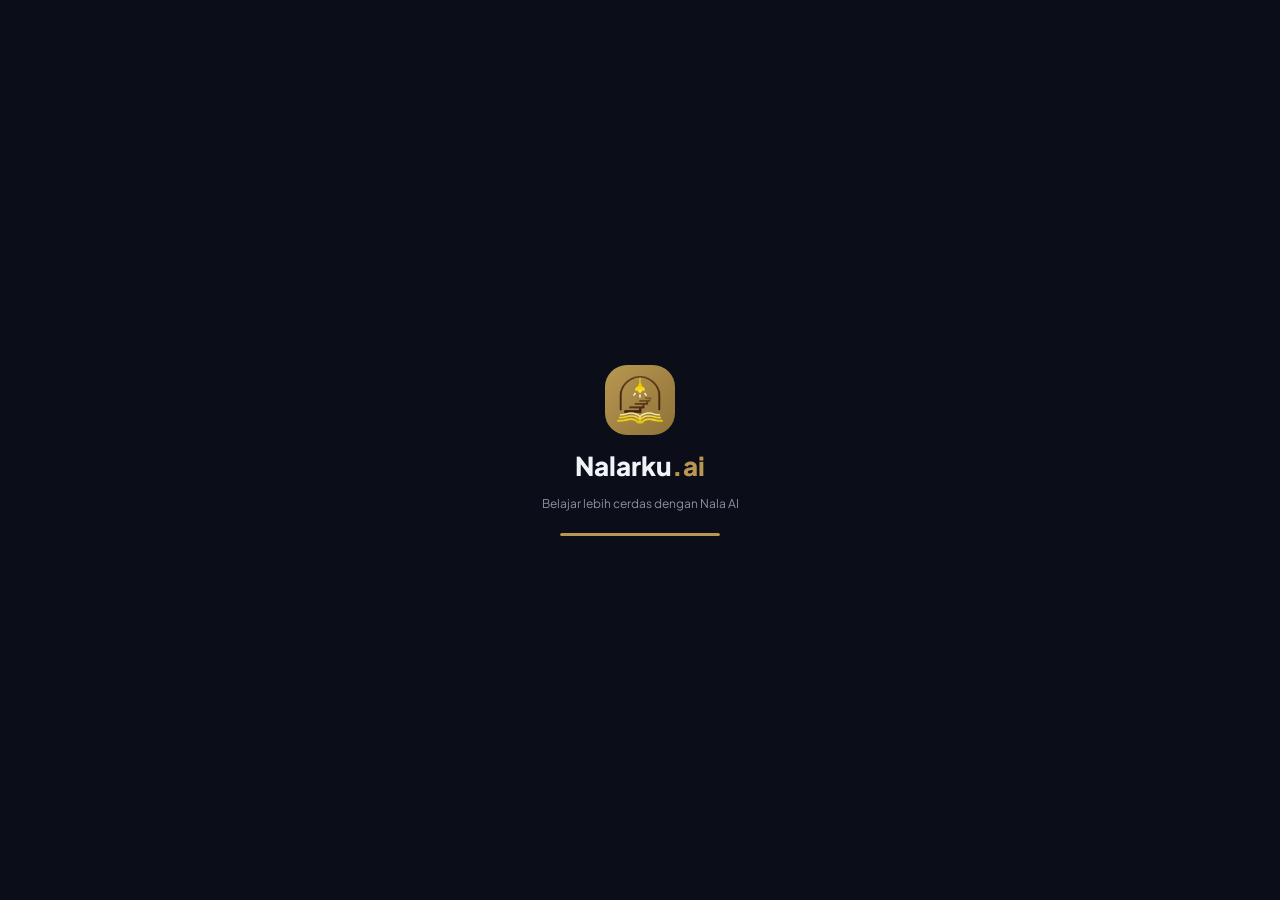
==== commit 62dd1f65: "Update index.html" ====
--- a/index.html
+++ b/index.html
@@ -528,7 +528,7 @@
       <div class="topbar-brand-icon">
         <img src="assets/logo-icon.png" alt="Nalarku.ai" class="brand-icon-img">
       </div>
-      <div class="topbar-brand-name">nalarku<span>.ai</span></div>
+      <div class="topbar-brand-name">Nalarku<span>.ai</span></div>
     </div>
     <div class="topbar-right">
       <div class="topbar-btn" onclick="showScreen('beranda')" title="Notifikasi">
--- a/style.css
+++ b/style.css
@@ -276,6 +276,7 @@
 }
 .bnav-item.on{color:var(--orange);}
 .bnav-label{font-size:10px;font-weight:600;}
+.bnav-desktop-only{display:none;}
 
 /* ── SCREENS (within app) ── */
 .ascreen{display:none;}
@@ -752,6 +753,7 @@
     font-size:13px;
     font-weight:600;
   }
+  .bnav-desktop-only{display:block;}
 
   /* ── MAIN CONTENT AREA ── */
   .app-content{
@@ -1268,7 +1270,8 @@
   }
   .prof-ava{margin:0;flex-shrink:0;}
   .prof-info{align-items:flex-start;}
-  .prof-name-row{justify-content:flex-start;}
+  .prof-name-row{justify-content:flex-start;flex-wrap:nowrap;}
+  .prof-badge{order:-1;}
   .prof-stats{margin-top:16px;}
   .prof-grid{
     display:grid;grid-template-columns:minmax(0,1fr) 320px;
@@ -2257,3 +2260,262 @@
   font-size: 14px;
   border-radius: 12px;
 }
+
+/* =========================================================================
+   PREMIUM GLASS REDESIGN — v3
+   Lapisan penyempurnaan visual (tanpa mengubah struktur/kelas/fungsi JS).
+   Fokus: iOS-style frosted glass, kedalaman (elevation) yang konsisten,
+   motion yang lebih halus, dan detail kecil yang bikin terasa "dibuat
+   dengan tangan" bukan default AI.
+========================================================================= */
+
+:root{
+  --ease: cubic-bezier(.22,1,.36,1);
+  --ease-out: cubic-bezier(.16,1,.3,1);
+  --ease-spring: cubic-bezier(.34,1.56,.64,1);
+
+  --glass: rgba(24,27,46,.58);
+  --glass-strong: rgba(19,21,36,.82);
+  --glass-soft: rgba(30,33,54,.42);
+  --glass-border: rgba(255,255,255,.075);
+  --glass-hi: rgba(255,255,255,.14);
+
+  --shadow-xs: 0 1px 2px rgba(0,0,0,.22);
+  --shadow-sm: 0 2px 8px rgba(0,0,0,.22), 0 1px 0 rgba(255,255,255,.03) inset;
+  --shadow-md: 0 10px 30px rgba(0,0,0,.30), 0 1px 0 rgba(255,255,255,.045) inset;
+  --shadow-lg: 0 20px 50px rgba(0,0,0,.38), 0 1px 0 rgba(255,255,255,.05) inset;
+  --shadow-hover: 0 16px 36px rgba(0,0,0,.34), 0 1px 0 rgba(255,255,255,.06) inset;
+  --ring-orange: 0 0 0 3px rgba(var(--orange-rgb),.16);
+}
+:root[data-theme="light"]{
+  --glass: rgba(255,255,255,.62);
+  --glass-strong: rgba(255,255,255,.86);
+  --glass-soft: rgba(255,255,255,.4);
+  --glass-border: rgba(28,43,50,.075);
+  --glass-hi: rgba(255,255,255,.9);
+
+  --shadow-xs: 0 1px 2px rgba(28,43,50,.06);
+  --shadow-sm: 0 2px 8px rgba(28,43,50,.06), 0 1px 0 rgba(255,255,255,.6) inset;
+  --shadow-md: 0 10px 28px rgba(28,43,50,.09), 0 1px 0 rgba(255,255,255,.7) inset;
+  --shadow-lg: 0 20px 46px rgba(28,43,50,.12), 0 1px 0 rgba(255,255,255,.7) inset;
+  --shadow-hover: 0 16px 34px rgba(28,43,50,.12), 0 1px 0 rgba(255,255,255,.75) inset;
+  --ring-orange: 0 0 0 3px rgba(var(--orange-rgb),.14);
+}
+
+/* ── ambient depth di background, sangat halus ── */
+body{
+  background:
+    radial-gradient(1100px 560px at 8% -8%, rgba(var(--orange-rgb),.055), transparent 60%),
+    radial-gradient(900px 480px at 104% 4%, rgba(168,85,247,.045), transparent 55%),
+    var(--bg);
+  background-attachment:fixed;
+}
+::selection{background:rgba(var(--orange-rgb),.32);color:var(--t1);}
+:focus-visible{outline:2px solid rgba(var(--orange-rgb),.55);outline-offset:2px;}
+
+/* ── scrollbar global, tipis & senyap ── */
+*{scrollbar-width:thin;scrollbar-color:var(--border) transparent;}
+*::-webkit-scrollbar{width:5px;height:5px;}
+*::-webkit-scrollbar-track{background:transparent;}
+*::-webkit-scrollbar-thumb{background:var(--border2);border-radius:99px;}
+*::-webkit-scrollbar-thumb:hover{background:var(--t3);}
+
+/* =========================================================================
+   TOPBAR & NAVIGASI — kaca sungguhan (frosted, bukan sekadar blur)
+========================================================================= */
+.topbar{
+  background:var(--glass);
+  -webkit-backdrop-filter:saturate(180%) blur(22px);
+  backdrop-filter:saturate(180%) blur(22px);
+  border-bottom-color:var(--glass-border);
+  box-shadow:0 1px 0 var(--glass-hi) inset, 0 10px 30px rgba(0,0,0,.16);
+}
+.bnav{
+  background:var(--glass-strong);
+  -webkit-backdrop-filter:saturate(180%) blur(24px);
+  backdrop-filter:saturate(180%) blur(24px);
+  border-top-color:var(--glass-border);
+  box-shadow:0 -1px 0 var(--glass-hi) inset, 0 -14px 30px rgba(0,0,0,.16);
+  padding-bottom:calc(20px + env(safe-area-inset-bottom));
+}
+@media(min-width:1024px){
+  .bnav{
+    border-right-color:var(--glass-border);
+    box-shadow:1px 0 0 var(--glass-hi) inset, 14px 0 30px rgba(0,0,0,.12);
+    padding-bottom:20px;
+  }
+}
+.bnav-item{
+  transition:color .25s var(--ease), background .25s var(--ease), transform .2s var(--ease);
+  border-radius:12px;
+}
+.bnav-item:active{transform:scale(.94);}
+.bnav-item.on{
+  box-shadow:0 1px 0 rgba(255,255,255,.05) inset;
+}
+@media(min-width:1024px){
+  .bnav-item.on{
+    background:linear-gradient(135deg,rgba(var(--orange-rgb),.14),rgba(var(--orange-rgb),.05));
+    -webkit-backdrop-filter:blur(8px);
+    backdrop-filter:blur(8px);
+  }
+}
+.topbar-brand-icon,.login-brand-icon,.chat-avatar,.desktop-greet-ava,.user-ava,.prof-ava{
+  box-shadow:0 4px 14px rgba(var(--orange-rgb),.28), 0 1px 0 rgba(255,255,255,.18) inset;
+}
+.topbar-btn,.chat-hdr-btn{
+  background:var(--glass-soft);
+  -webkit-backdrop-filter:blur(10px);
+  backdrop-filter:blur(10px);
+  transition:all .25s var(--ease);
+}
+.topbar-btn:hover,.chat-hdr-btn:hover{transform:translateY(-1px);box-shadow:var(--shadow-xs);}
+.topbar-btn:active,.chat-hdr-btn:active{transform:translateY(0) scale(.95);}
+
+/* =========================================================================
+   KARTU — permukaan kaca konsisten di semua tile/kartu
+========================================================================= */
+.scard,.note-card,.ai-analysis,.timer-widget,.streak-cal,.qcreate,
+.dt,.qcard,.ppt-file-name,.login-testimonial{
+  background:var(--glass-soft);
+  -webkit-backdrop-filter:blur(20px) saturate(140%);
+  backdrop-filter:blur(20px) saturate(140%);
+  border-color:var(--glass-border);
+  box-shadow:var(--shadow-sm);
+  transition:transform .4s var(--ease-out), box-shadow .4s var(--ease-out), border-color .3s var(--ease), background .3s var(--ease);
+}
+.scard:hover,.note-card:hover,.dt:hover{
+  transform:translateY(-3px);
+  box-shadow:var(--shadow-hover);
+  background:var(--glass);
+}
+.scard:active,.note-card:active,.dt:active{transform:translateY(-1px) scale(.995);}
+
+.zae-banner{
+  background:linear-gradient(135deg,rgba(var(--orange-rgb),.12),rgba(var(--orange2-rgb),.04)),var(--glass-soft);
+  -webkit-backdrop-filter:blur(20px) saturate(150%);
+  backdrop-filter:blur(20px) saturate(150%);
+  box-shadow:var(--shadow-sm);
+  transition:all .35s var(--ease);
+}
+.zae-banner:hover{transform:translateY(-2px);box-shadow:var(--shadow-hover);}
+
+.dt-ai{
+  background:linear-gradient(135deg,rgba(var(--orange-rgb),.12),rgba(var(--orange2-rgb),.04)),var(--glass-soft);
+  -webkit-backdrop-filter:blur(20px) saturate(150%);
+  backdrop-filter:blur(20px) saturate(150%);
+}
+
+.qcard{box-shadow:var(--shadow-md);}
+
+/* modal & popover kaca */
+.modal-overlay{-webkit-backdrop-filter:blur(8px);backdrop-filter:blur(8px);}
+.modal-box{
+  background:var(--glass-strong);
+  -webkit-backdrop-filter:blur(28px) saturate(160%);
+  backdrop-filter:blur(28px) saturate(160%);
+  box-shadow:var(--shadow-lg);
+  border-color:var(--glass-border);
+}
+
+/* onboarding kotak kanan */
+.ob-box{
+  background:var(--glass-soft);
+  -webkit-backdrop-filter:blur(18px) saturate(140%);
+  backdrop-filter:blur(18px) saturate(140%);
+}
+
+/* =========================================================================
+   TOMBOL — sedikit "sheen", transisi pegas ringan
+========================================================================= */
+.btn-login,.modal-submit,.ob-btn-next,.btn-matkul-action.primary,.chat-send,.ujian-ai-send{
+  position:relative;overflow:hidden;
+  box-shadow:0 6px 20px rgba(var(--orange-rgb),.3), 0 1px 0 rgba(255,255,255,.22) inset;
+  transition:transform .25s var(--ease-spring), box-shadow .25s var(--ease), opacity .2s var(--ease);
+}
+.btn-login:hover,.modal-submit:hover,.ob-btn-next:hover,.btn-matkul-action.primary:hover{
+  transform:translateY(-1px);
+  box-shadow:0 10px 26px rgba(var(--orange-rgb),.38), 0 1px 0 rgba(255,255,255,.25) inset;
+}
+.btn-login:active,.modal-submit:active,.ob-btn-next:active,.btn-matkul-action.primary:active{
+  transform:translateY(0) scale(.98);
+}
+.timer-btn.main,.dt-timer-btn.main{
+  box-shadow:0 8px 22px rgba(var(--orange-rgb),.35), 0 1px 0 rgba(255,255,255,.25) inset;
+  transition:transform .25s var(--ease-spring), box-shadow .25s var(--ease);
+}
+.timer-btn.main:hover,.dt-timer-btn.main:hover{transform:scale(1.06);}
+.timer-btn.main:active,.dt-timer-btn.main:active{transform:scale(.96);}
+.timer-btn,.dt-timer-btn,.qbtn,.dt-qbtn,.sug-btn,.chat-action-ico{
+  transition:all .25s var(--ease);
+}
+.timer-btn:hover,.dt-timer-btn:hover{transform:translateY(-1px);}
+.qbtn:hover,.dt-qbtn:hover{transform:translateY(-1px);box-shadow:var(--shadow-xs);}
+
+.btn-google{
+  background:var(--glass-soft);
+  -webkit-backdrop-filter:blur(10px);
+  backdrop-filter:blur(10px);
+  transition:all .25s var(--ease);
+}
+.btn-google:hover{transform:translateY(-1px);box-shadow:var(--shadow-xs);}
+
+/* =========================================================================
+   INPUT — fokus lebih lembut, ring bukan garis tajam
+========================================================================= */
+.field input,.ob-input,.modal-input,.chat-ta,.ujian-ai-ta{
+  transition:border-color .25s var(--ease), box-shadow .25s var(--ease), background .25s var(--ease);
+}
+.field input:focus{box-shadow:var(--ring-orange);}
+.chat-input-wrap:focus-within,.chat-input-row:focus-within{
+  box-shadow:var(--ring-orange);
+}
+.ob-input:focus{border-color:var(--orange);box-shadow:var(--ring-orange);}
+
+/* Chips & opsi kuis — kaca tipis, transisi halus */
+.ob-chip,.qopt,.timer-tab,.dt-timer-tab{
+  transition:all .25s var(--ease);
+}
+.ob-chip:hover{transform:translateY(-1px);}
+.ob-chip.sel{
+  background:linear-gradient(135deg,rgba(var(--orange-rgb),.22),rgba(var(--orange-rgb),.1));
+  box-shadow:0 1px 0 rgba(255,255,255,.06) inset;
+}
+.qopt{-webkit-backdrop-filter:blur(6px);backdrop-filter:blur(6px);}
+.qopt:hover{transform:translateX(2px);}
+
+/* Toggle switch — lebih halus */
+.toggle{transition:background .3s var(--ease);}
+.toggle::after{transition:transform .3s var(--ease-spring);}
+
+/* Avatar chat & pesan */
+.cmsg-bubble{
+  -webkit-backdrop-filter:blur(6px);
+  backdrop-filter:blur(6px);
+}
+.cmsg.ai .cmsg-bubble{box-shadow:var(--shadow-xs);}
+
+/* =========================================================================
+   MOBILE — pastikan target sentuh nyaman & spacing rapi
+========================================================================= */
+@media(max-width:1023px){
+  .app-content{padding-top:76px;}
+  .bnav-item{min-height:48px;justify-content:center;}
+  .stat-grid{gap:10px;}
+  .scard{padding:16px 14px;}
+  .qcard{padding:18px 16px;}
+}
+
+/* =========================================================================
+   DESKTOP — kedalaman lebih jelas di layar besar
+========================================================================= */
+@media(min-width:1024px){
+  .dt{box-shadow:var(--shadow-sm);}
+  .dt:hover{box-shadow:var(--shadow-hover);}
+  .chat-wrap{background:var(--bg);}
+}
+
+/* Hormati preferensi pengguna yang mengurangi gerak */
+@media (prefers-reduced-motion: reduce){
+  *{animation-duration:.001ms !important;animation-iteration-count:1 !important;transition-duration:.001ms !important;}
+}
